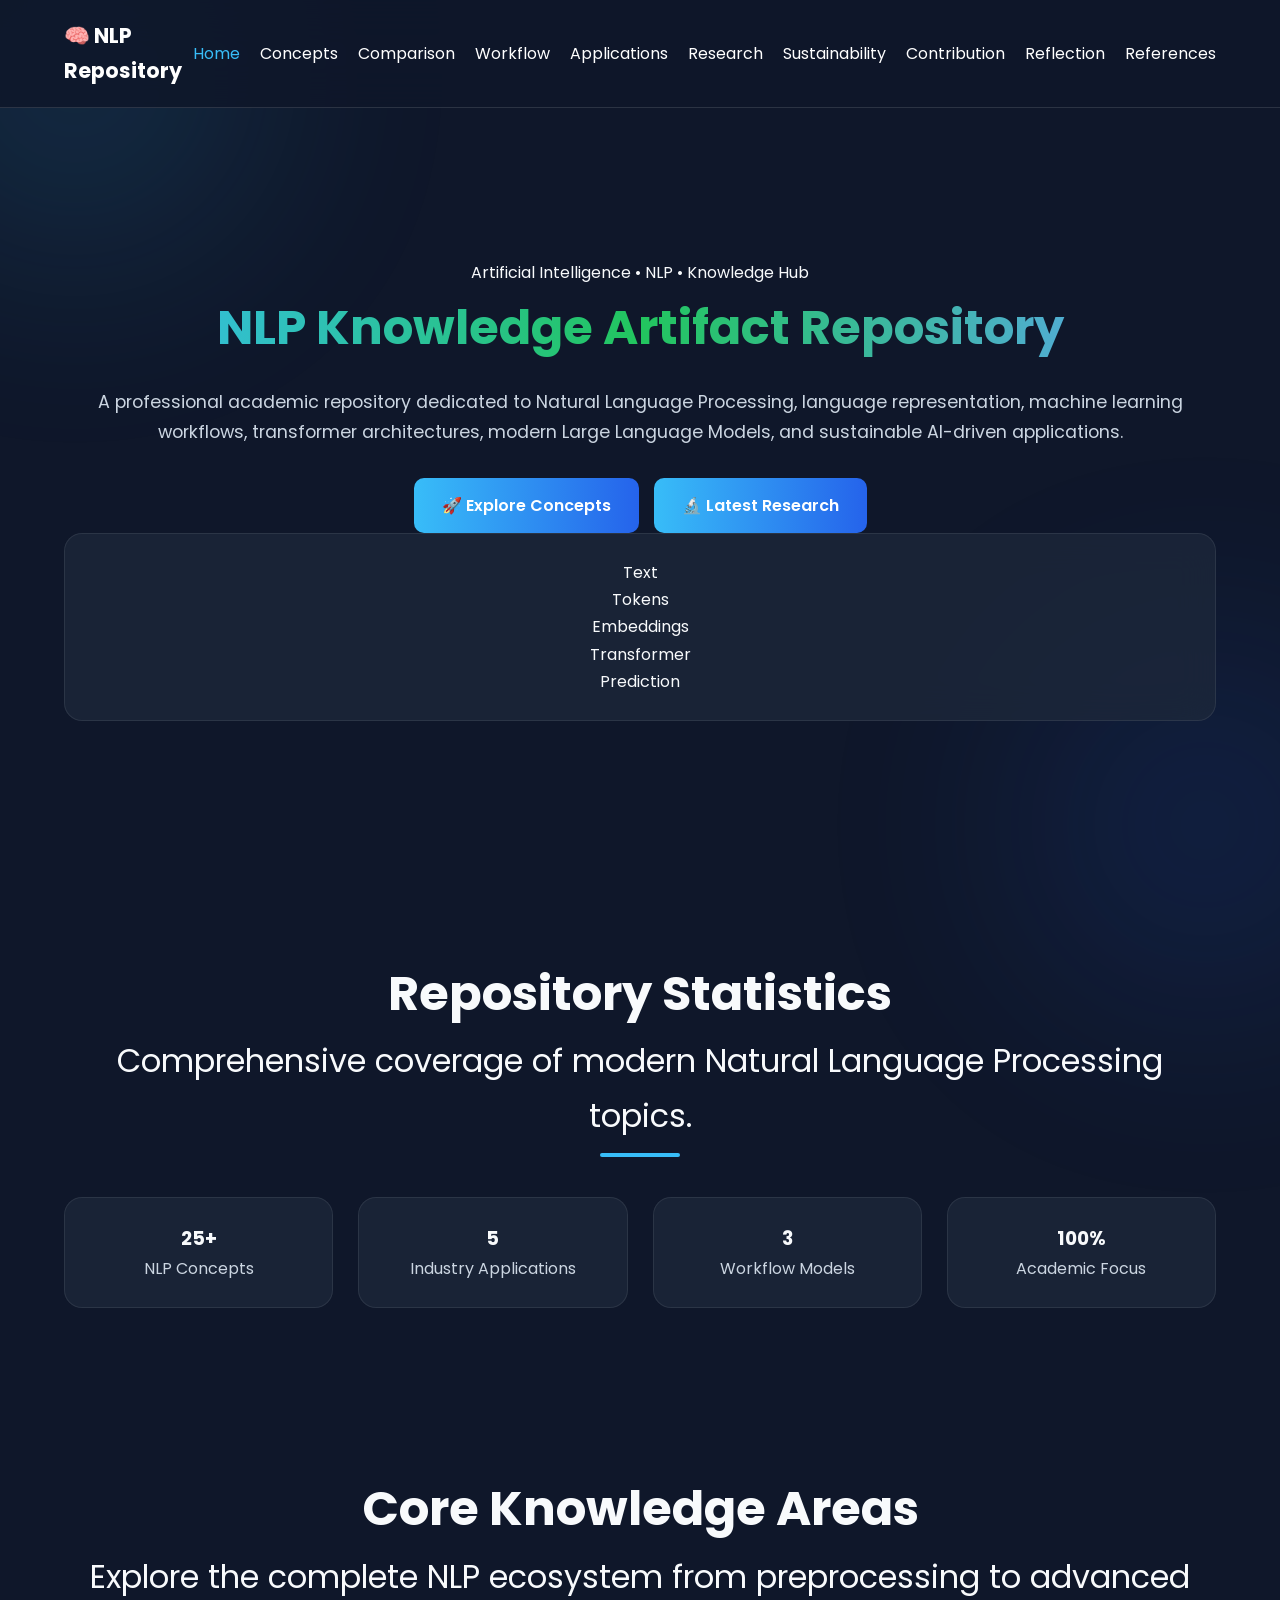
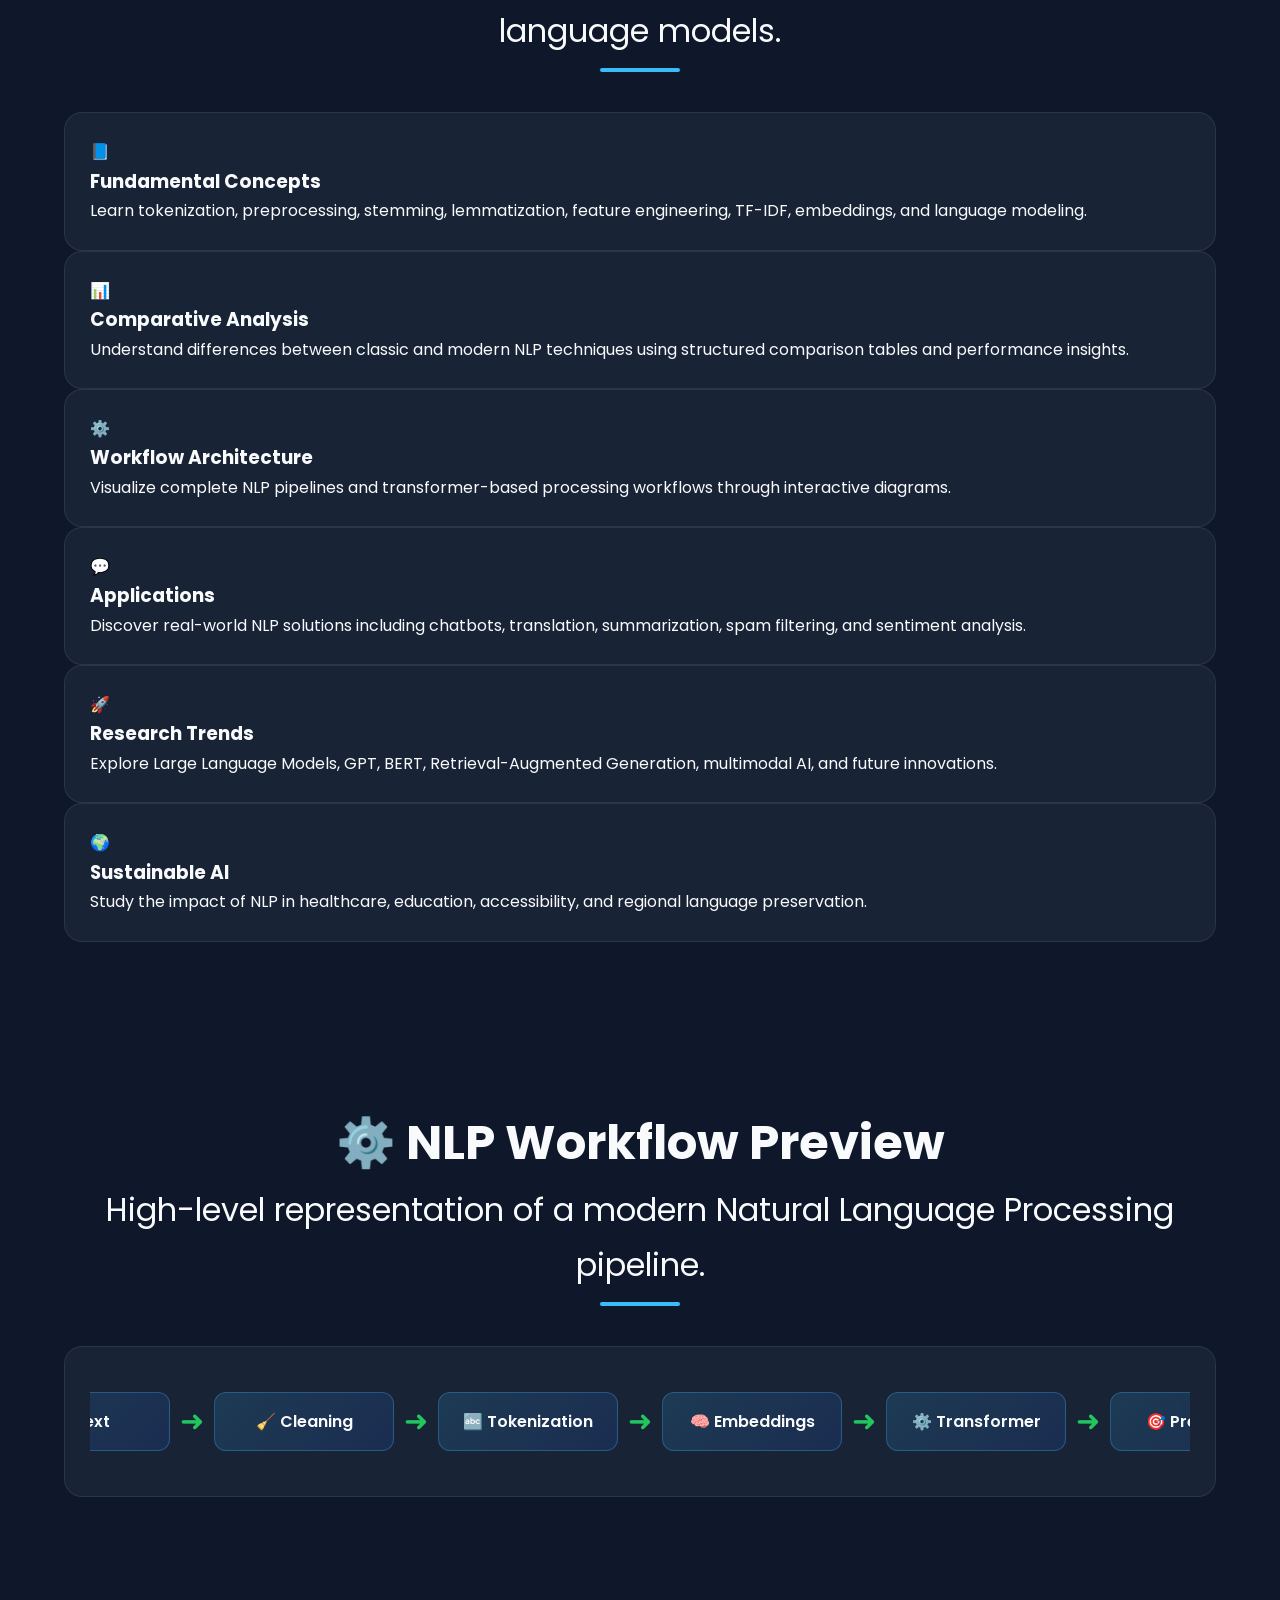
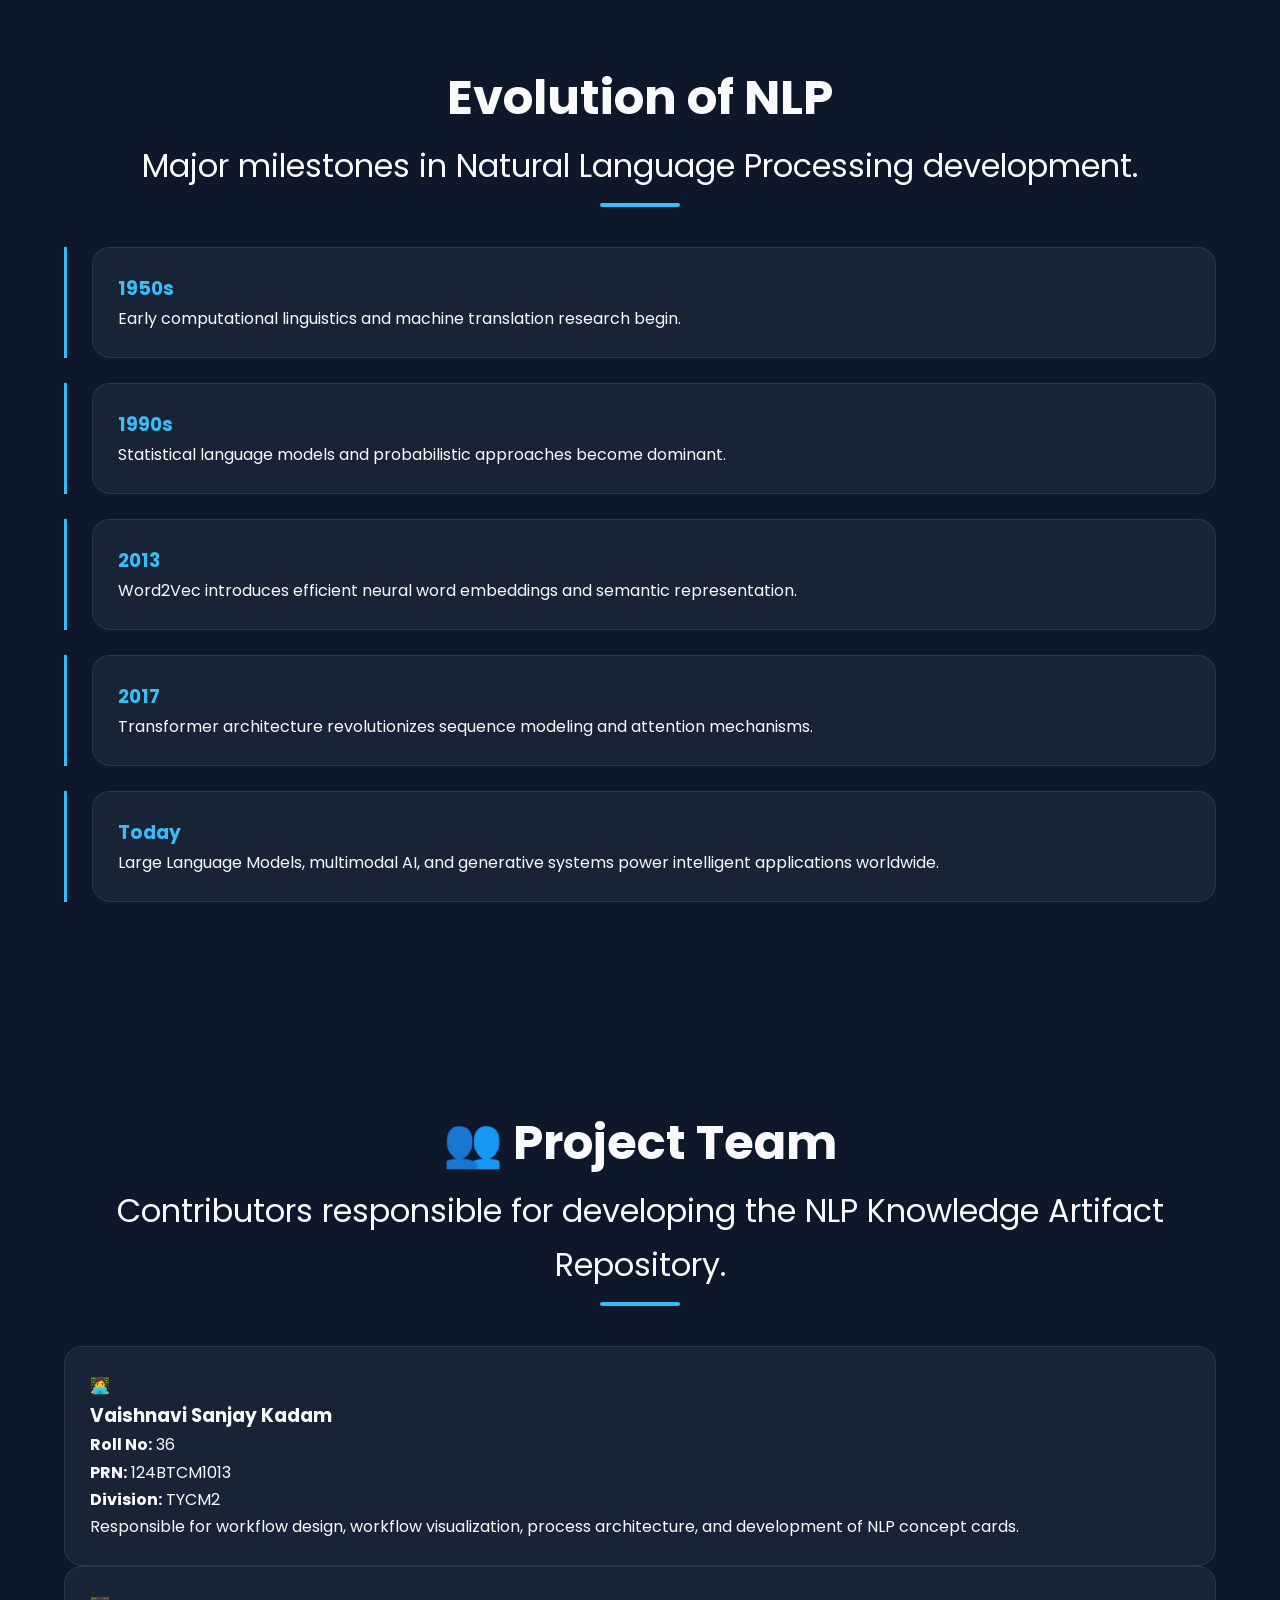
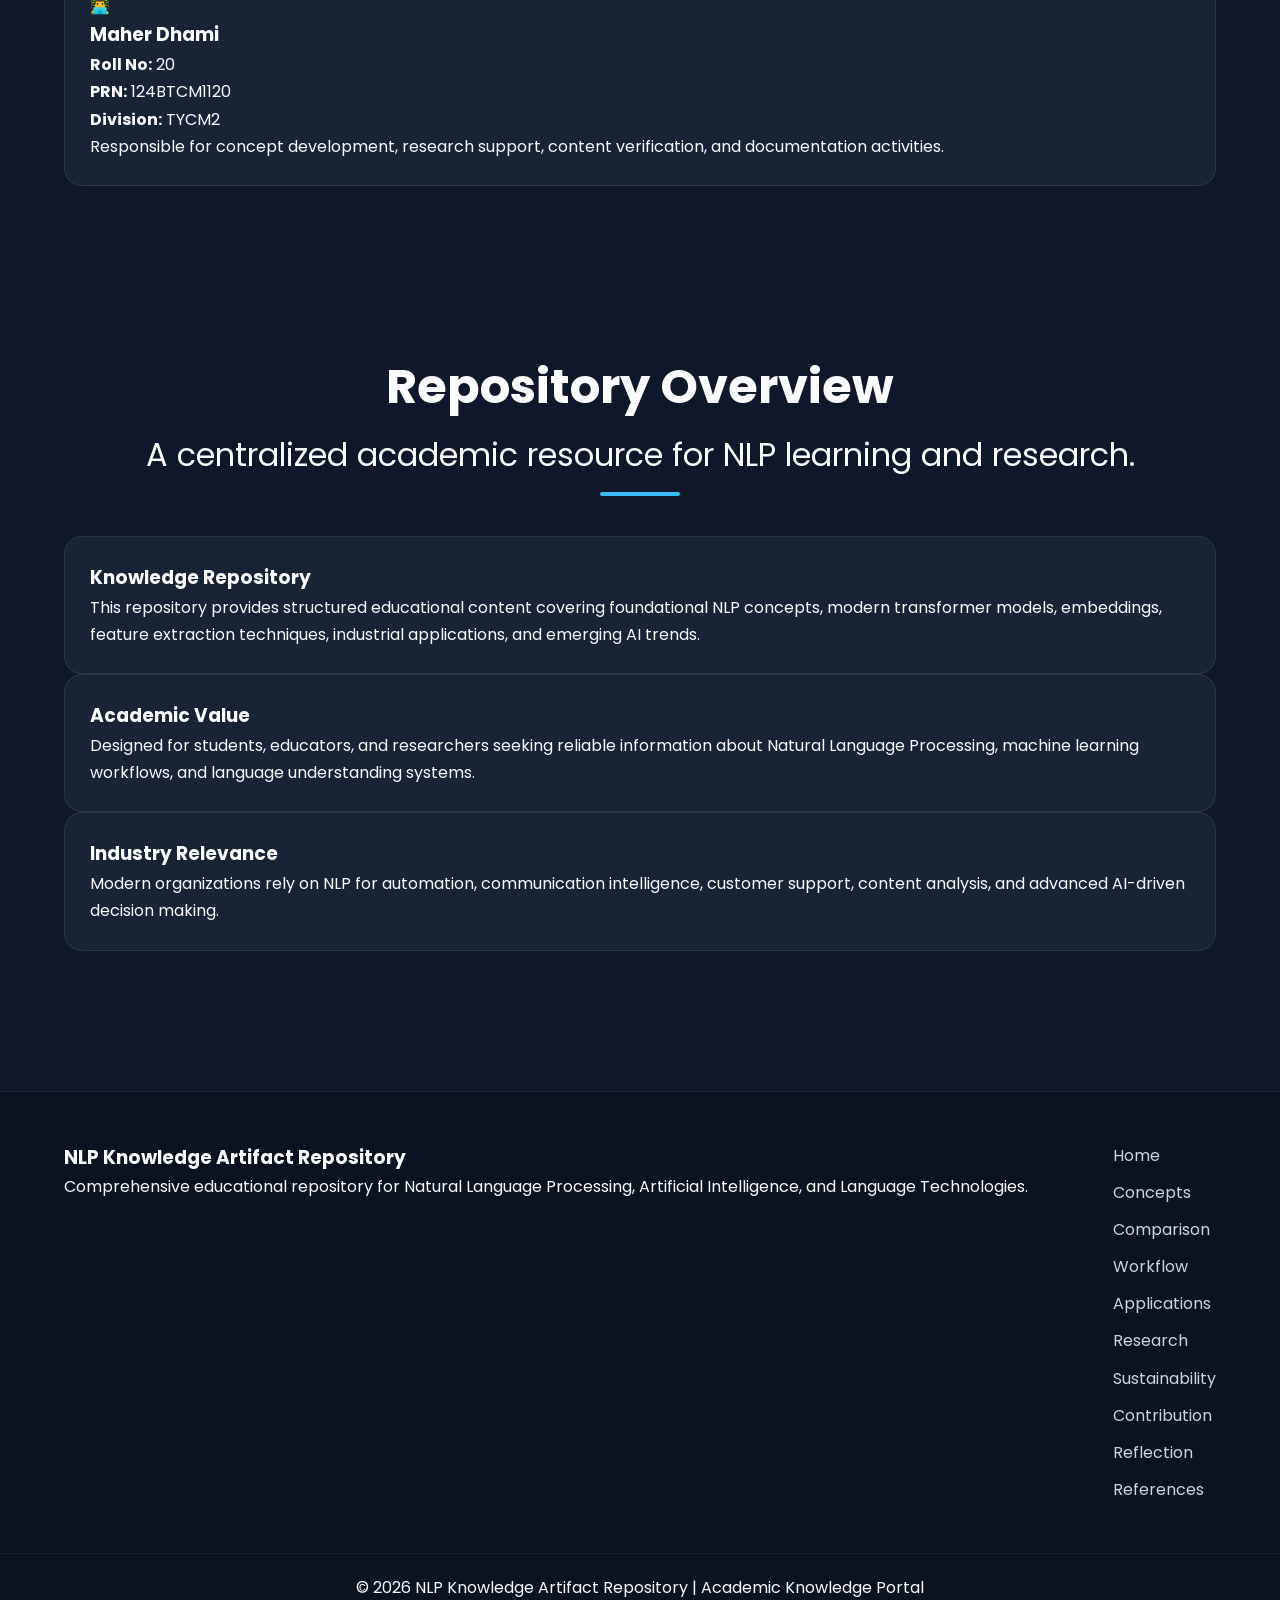
==== index.html @ bff1bdc1 "Update index.html" ====
<!DOCTYPE html>
<html lang="en">
<head>
    <meta charset="UTF-8">
    <meta name="viewport" content="width=device-width, initial-scale=1.0">
    <title>NLP Knowledge Artifact Repository</title>
    <meta name="description" content="Comprehensive NLP Knowledge Artifact Repository covering concepts, workflows, applications, research trends, sustainability, and references.">
    <link rel="preconnect" href="https://fonts.googleapis.com">
    <link rel="preconnect" href="https://fonts.gstatic.com" crossorigin>
    <link href="https://fonts.googleapis.com/css2?family=Poppins:wght@300;400;500;600;700;800&display=swap" rel="stylesheet">
    <link rel="stylesheet" href="style.css">
</head>
<body>

    <div class="background-glow glow-1"></div>
    <div class="background-glow glow-2"></div>

    <header class="navbar">
        <div class="container nav-container">
            <a href="index.html" class="logo">
                <span class="logo-icon">🧠</span>
                NLP Repository
            </a>

            <nav>
                <ul class="nav-links">
                    <li><a href="index.html" class="active">Home</a></li>
                    <li><a href="pages/concepts.html">Concepts</a></li>
                    <li><a href="pages/comparison.html">Comparison</a></li>
                    <li><a href="pages/workflow.html">Workflow</a></li>
                    <li><a href="pages/applications.html">Applications</a></li>
                    <li><a href="pages/research.html">Research</a></li>
                    <li><a href="pages/sustainability.html">Sustainability</a></li>
                    <li><a href="pages/contribution.html">Contribution</a></li>
                    <li><a href="pages/reflection.html">Reflection</a></li>
                    <li><a href="pages/references.html">References</a></li>
                </ul>
            </nav>

            <button id="menu-toggle" class="menu-toggle">
                ☰
            </button>
        </div>
    </header>

    <main>

        <section class="hero">
            <div class="container hero-grid">
                <div class="hero-content reveal">
                    <span class="hero-badge">Artificial Intelligence • NLP • Knowledge Hub</span>

                    <h1>
                        NLP Knowledge
                        <span>Artifact Repository</span>
                    </h1>

                    <p>
                        A professional academic repository dedicated to Natural Language Processing,
                        language representation, machine learning workflows, transformer architectures,
                        modern Large Language Models, and sustainable AI-driven applications.
                    </p>

                    <div class="hero-buttons">

    <a href="pages/concepts.html" class="hero-btn">
        🚀 Explore Concepts
    </a>

    <a href="pages/research.html" class="hero-btn">
        🔬 Latest Research
    </a>

</div>
                </div>

                <div class="hero-visual reveal">
                    <div class="glass-card ai-card">
                        <div class="node node-1">Text</div>
                        <div class="node node-2">Tokens</div>
                        <div class="node node-3">Embeddings</div>
                        <div class="node node-4">Transformer</div>
                        <div class="node node-5">Prediction</div>

                        <div class="line l1"></div>
                        <div class="line l2"></div>
                        <div class="line l3"></div>
                        <div class="line l4"></div>
                    </div>
                </div>
            </div>
        </section>

        <section class="stats-section">
            <div class="container">
                <div class="section-title reveal">
                    <h2>Repository Statistics</h2>
                    <p>Comprehensive coverage of modern Natural Language Processing topics.</p>
                </div>

                <div class="stats-grid">

                    <div class="glass-card stat-card reveal">
                        <h3>25+</h3>
                        <p>NLP Concepts</p>
                    </div>

                    <div class="glass-card stat-card reveal">
                        <h3>5</h3>
                        <p>Industry Applications</p>
                    </div>

                    <div class="glass-card stat-card reveal">
                        <h3>3</h3>
                        <p>Workflow Models</p>
                    </div>

                    <div class="glass-card stat-card reveal">
                        <h3>100%</h3>
                        <p>Academic Focus</p>
                    </div>

                </div>
            </div>
        </section>

        <section class="features-section">
            <div class="container">

                <div class="section-title reveal">
                    <h2>Core Knowledge Areas</h2>
                    <p>Explore the complete NLP ecosystem from preprocessing to advanced language models.</p>
                </div>

                <div class="card-grid">

                    <div class="glass-card feature-card reveal">
                        <div class="feature-icon">📘</div>
                        <h3>Fundamental Concepts</h3>
                        <p>
                            Learn tokenization, preprocessing, stemming, lemmatization,
                            feature engineering, TF-IDF, embeddings, and language modeling.
                        </p>
                    </div>

                    <div class="glass-card feature-card reveal">
                        <div class="feature-icon">📊</div>
                        <h3>Comparative Analysis</h3>
                        <p>
                            Understand differences between classic and modern NLP techniques
                            using structured comparison tables and performance insights.
                        </p>
                    </div>

                    <div class="glass-card feature-card reveal">
                        <div class="feature-icon">⚙️</div>
                        <h3>Workflow Architecture</h3>
                        <p>
                            Visualize complete NLP pipelines and transformer-based processing
                            workflows through interactive diagrams.
                        </p>
                    </div>

                    <div class="glass-card feature-card reveal">
                        <div class="feature-icon">💬</div>
                        <h3>Applications</h3>
                        <p>
                            Discover real-world NLP solutions including chatbots, translation,
                            summarization, spam filtering, and sentiment analysis.
                        </p>
                    </div>

                    <div class="glass-card feature-card reveal">
                        <div class="feature-icon">🚀</div>
                        <h3>Research Trends</h3>
                        <p>
                            Explore Large Language Models, GPT, BERT, Retrieval-Augmented
                            Generation, multimodal AI, and future innovations.
                        </p>
                    </div>

                    <div class="glass-card feature-card reveal">
                        <div class="feature-icon">🌍</div>
                        <h3>Sustainable AI</h3>
                        <p>
                            Study the impact of NLP in healthcare, education,
                            accessibility, and regional language preservation.
                        </p>
                    </div>

                </div>

            </div>
        </section>
<section class="workflow-preview">
    <div class="container">

        <div class="section-title reveal">
            <h2>⚙️ NLP Workflow Preview</h2>
            <p>High-level representation of a modern Natural Language Processing pipeline.</p>
        </div>

        <div class="glass-card reveal">

            <div class="workflow-flow">

    <div class="workflow-box">📄 Text</div>

    <div class="workflow-arrow">➜</div>

    <div class="workflow-box">🧹 Cleaning</div>

    <div class="workflow-arrow">➜</div>

    <div class="workflow-box">🔤 Tokenization</div>

    <div class="workflow-arrow">➜</div>

    <div class="workflow-box">🧠 Embeddings</div>

    <div class="workflow-arrow">➜</div>

    <div class="workflow-box">⚙️ Transformer</div>

    <div class="workflow-arrow">➜</div>

    <div class="workflow-box">🎯 Prediction</div>

</div>

        </div>

    </div>
</section>
        <section class="timeline-section">
            <div class="container">

                <div class="section-title reveal">
                    <h2>Evolution of NLP</h2>
                    <p>Major milestones in Natural Language Processing development.</p>
                </div>

                <div class="timeline">

                    <div class="timeline-item reveal">
                        <div class="timeline-content glass-card">
                            <h3>1950s</h3>
                            <p>
                                Early computational linguistics and machine translation
                                research begin.
                            </p>
                        </div>
                    </div>

                    <div class="timeline-item reveal">
                        <div class="timeline-content glass-card">
                            <h3>1990s</h3>
                            <p>
                                Statistical language models and probabilistic approaches
                                become dominant.
                            </p>
                        </div>
                    </div>

                    <div class="timeline-item reveal">
                        <div class="timeline-content glass-card">
                            <h3>2013</h3>
                            <p>
                                Word2Vec introduces efficient neural word embeddings and
                                semantic representation.
                            </p>
                        </div>
                    </div>

                    <div class="timeline-item reveal">
                        <div class="timeline-content glass-card">
                            <h3>2017</h3>
                            <p>
                                Transformer architecture revolutionizes sequence modeling
                                and attention mechanisms.
                            </p>
                        </div>
                    </div>

                    <div class="timeline-item reveal">
                        <div class="timeline-content glass-card">
                            <h3>Today</h3>
                            <p>
                                Large Language Models, multimodal AI, and generative
                                systems power intelligent applications worldwide.
                            </p>
                        </div>
                    </div>

                </div>

            </div>
        </section>
<section class="team-section">
    <div class="container">

        <div class="section-title reveal">
            <h2>👥 Project Team</h2>
            <p>Contributors responsible for developing the NLP Knowledge Artifact Repository.</p>
        </div>

        <div class="card-grid">

            <div class="glass-card feature-card reveal">

                <div class="feature-icon">👩‍💻</div>

                <h3>Vaishnavi Sanjay Kadam</h3>

                <p><strong>Roll No:</strong> 36</p>
                <p><strong>PRN:</strong> 124BTCM1013</p>
                <p><strong>Division:</strong> TYCM2</p>

                <p>
                    Responsible for workflow design, workflow visualization,
                    process architecture, and development of NLP concept cards.
                </p>

            </div>

            <div class="glass-card feature-card reveal">

                <div class="feature-icon">👨‍💻</div>

                <h3>Maher Dhami</h3>

                <p><strong>Roll No:</strong> 20</p>
                <p><strong>PRN:</strong> 124BTCM1120</p>
                <p><strong>Division:</strong> TYCM2</p>

                <p>
                    Responsible for concept development, research support,
                    content verification, and documentation activities.
                </p>

            </div>

        </div>

    </div>
</section>
        <section class="overview-section">
            <div class="container">

                <div class="section-title reveal">
                    <h2>Repository Overview</h2>
                    <p>A centralized academic resource for NLP learning and research.</p>
                </div>

                <div class="overview-grid">

                    <div class="glass-card reveal">
                        <h3>Knowledge Repository</h3>
                        <p>
                            This repository provides structured educational content covering
                            foundational NLP concepts, modern transformer models, embeddings,
                            feature extraction techniques, industrial applications, and
                            emerging AI trends.
                        </p>
                    </div>

                    <div class="glass-card reveal">
                        <h3>Academic Value</h3>
                        <p>
                            Designed for students, educators, and researchers seeking
                            reliable information about Natural Language Processing,
                            machine learning workflows, and language understanding systems.
                        </p>
                    </div>

                    <div class="glass-card reveal">
                        <h3>Industry Relevance</h3>
                        <p>
                            Modern organizations rely on NLP for automation,
                            communication intelligence, customer support, content analysis,
                            and advanced AI-driven decision making.
                        </p>
                    </div>

                </div>

            </div>
        </section>

    </main>

    <footer class="footer">
        <div class="container footer-content">

            <div>
                <h3>NLP Knowledge Artifact Repository</h3>
                <p>
                    Comprehensive educational repository for Natural Language Processing,
                    Artificial Intelligence, and Language Technologies.
                </p>
            </div>

            <div class="footer-links">
                <a href="index.html">Home</a>
                <a href="pages/concepts.html">Concepts</a>
                <a href="pages/comparison.html">Comparison</a>
                <a href="pages/workflow.html">Workflow</a>
                <a href="pages/applications.html">Applications</a>
                <a href="pages/research.html">Research</a>
                <a href="pages/sustainability.html">Sustainability</a>
                <a href="pages/contribution.html">Contribution</a>
                <a href="pages/reflection.html">Reflection</a>
                <a href="pages/references.html">References</a>
            </div>

        </div>

        <div class="footer-bottom">
            <p>
                © 2026 NLP Knowledge Artifact Repository | Academic Knowledge Portal
            </p>
        </div>
    </footer>

    <button id="backToTop" class="back-to-top">
        ↑
    </button>

    <script src="script.js"></script>

</body>
</html>
---- style.css ----
/* ===================================
   NLP Knowledge Artifact Repository
   Simplified Professional Style Sheet
=================================== */

*{
    margin:0;
    padding:0;
    box-sizing:border-box;
    scroll-behavior:smooth;
}

:root{
    --bg:#0F172A;
    --card:#1E293B;
    --primary:#38BDF8;
    --secondary:#2563EB;
    --accent:#22C55E;
    --text:#F8FAFC;
    --muted:#CBD5E1;
    --border:rgba(255,255,255,0.12);
}

body{
    font-family:'Poppins',sans-serif;
    background:var(--bg);
    color:var(--text);
    line-height:1.7;
    overflow-x:hidden;
}

/* Background Glow */

.background-glow{
    position:fixed;
    border-radius:50%;
    filter:blur(120px);
    opacity:.15;
    z-index:-1;
}

.glow-1{
    width:350px;
    height:350px;
    background:var(--primary);
    top:-100px;
    left:-100px;
}

.glow-2{
    width:350px;
    height:350px;
    background:var(--secondary);
    right:-100px;
    bottom:-100px;
}

/* Container */

.container{
    width:90%;
    max-width:1200px;
    margin:auto;
}

/* Navbar */

.navbar{
    position:sticky;
    top:0;
    z-index:1000;
    backdrop-filter:blur(20px);
    background:rgba(15,23,42,.85);
    border-bottom:1px solid var(--border);
}

.nav-container{
    display:flex;
    justify-content:space-between;
    align-items:center;
    padding:18px 0;
}

.logo{
    text-decoration:none;
    color:white;
    font-size:1.3rem;
    font-weight:700;
}

.nav-links{
    display:flex;
    list-style:none;
    gap:20px;
}

.nav-links a{
    color:white;
    text-decoration:none;
    transition:.3s;
}

.nav-links a:hover,
.nav-links a.active{
    color:var(--primary);
}

.menu-toggle{
    display:none;
    background:none;
    border:none;
    color:white;
    font-size:1.6rem;
    cursor:pointer;
}

/* Hero */

.hero{
    min-height:85vh;
    display:flex;
    align-items:center;
    text-align:center;
}

.hero h1{
    font-size:3rem;
    margin-bottom:20px;
    background:linear-gradient(
    90deg,
    #38BDF8,
    #22C55E,
    #60A5FA);
    -webkit-background-clip:text;
    -webkit-text-fill-color:transparent;
}

.hero p{
    color:var(--muted);
    font-size:1.1rem;
    margin-bottom:30px;
}
.hero-buttons{
    display:flex;
    gap:15px;
    justify-content:center;
    flex-wrap:wrap;
    margin-top:25px;
}
.hero-btn{
    display:inline-block;
    padding:14px 28px;
    background:linear-gradient(
    90deg,
    var(--primary),
    var(--secondary));
    border-radius:10px;
    color:white;
    text-decoration:none;
    font-weight:600;
}

/* Sections */

section{
    padding:80px 0;
}

.section-title{
    text-align:center;
    margin-bottom:40px;
    font-size:2rem;
}

.section-title::after{
    content:"";
    display:block;
    width:80px;
    height:4px;
    margin:10px auto;
    background:var(--primary);
    border-radius:10px;
}

/* Glass Cards */

.glass-card{
    background:rgba(30,41,59,.75);
    backdrop-filter:blur(18px);
    border:1px solid rgba(255,255,255,.08);
    border-radius:18px;
    padding:25px;
    transition:.4s;
}

.glass-card:hover{
    transform:translateY(-8px);
    box-shadow:0 15px 35px rgba(56,189,248,.2);
}

.content-card h2,
.content-card h3{
    color:var(--primary);
    margin-bottom:15px;
}

.content-card p{
    color:var(--muted);
}

/* Grid */

.content-grid{
    display:grid;
    grid-template-columns:repeat(auto-fit,minmax(280px,1fr));
    gap:25px;
}

/* Stats */

.stats-grid{
    display:grid;
    grid-template-columns:repeat(auto-fit,minmax(220px,1fr));
    gap:25px;
}

.stat-card{
    text-align:center;
}

.stat-card h2{
    font-size:2.5rem;
    color:var(--primary);
}

.stat-card p{
    color:var(--muted);
}

/* Tables */

table{
    width:100%;
    border-collapse:collapse;
    overflow:hidden;
    border-radius:12px;
}

th{
    background:var(--secondary);
    color:white;
}

td,
th{
    border:1px solid rgba(255,255,255,.08);
    padding:15px;
    text-align:left;
}

tr:nth-child(even){
    background:rgba(255,255,255,.03);
}

/* =========================
   WORKFLOW (HORIZONTAL FIX)
========================= */
/* =========================
   WORKFLOW (HORIZONTAL PIPELINE FIXED)
========================= */

.workflow-flow{
    display:flex;
    flex-direction:row;
    align-items:center;
    justify-content:center;
    flex-wrap:nowrap;     /* keep single row */
    gap:10px;
    overflow-x:auto;      /* scroll if screen is small */
    padding:20px 10px;
}

/* BOX */
.workflow-box{
    min-width:180px;
    text-align:center;
    padding:15px;
    border-radius:12px;
    background:linear-gradient(
        135deg,
        rgba(56,189,248,.15),
        rgba(37,99,235,.15)
    );
    border:1px solid rgba(56,189,248,.3);
    font-weight:600;
    flex-shrink:0;
}

/* ARROW */
.workflow-arrow{
    font-size:1.8rem;
    color:var(--accent);
    flex-shrink:0;
    display:flex;
    align-items:center;
    justify-content:center;
}

/* hover effect */
.workflow-box:hover{
    transform:translateY(-5px);
    transition:0.3s;
}

/* MOBILE SAFE FIX (IMPORTANT) */
@media(max-width:900px){
    .workflow-box{
        min-width:140px;
        width:auto;   /* ❗ overrides your old width:100% bug */
        font-size:0.9rem;
    }
}
/* Timeline */

.timeline{
    position:relative;
    margin:40px auto;
}

.timeline-item{
    margin-bottom:25px;
    padding-left:25px;
    border-left:3px solid var(--primary);
}

.timeline-item h3{
    color:var(--primary);
}

/* Images */

.image-showcase{
    display:grid;
    grid-template-columns:repeat(auto-fit,minmax(250px,1fr));
    gap:20px;
}

.image-showcase img{
    width:100%;
    border-radius:15px;
    transition:.4s;
}

.image-showcase img:hover{
    transform:scale(1.04);
}

/* Member Cards */

.member-card{
    background:rgba(30,41,59,.75);
    border-radius:18px;
    padding:25px;
    border:1px solid rgba(255,255,255,.08);
}

.member-card h3{
    color:var(--primary);
}

.member-card h4{
    color:var(--accent);
    margin-top:15px;
}

/* Page Header */

.page-header{
    padding:100px 0 70px;
    text-align:center;
}

.page-header h1{
    font-size:2.8rem;
    margin-bottom:15px;
}

.page-header p{
    color:var(--muted);
}

/* Footer */

.footer{
    background:#0B1220;
    border-top:1px solid rgba(255,255,255,.08);
    margin-top:60px;
}

.footer-content{
    display:flex;
    justify-content:space-between;
    gap:30px;
    padding:50px 0;
}

.footer-links{
    display:flex;
    flex-direction:column;
    gap:10px;
}

.footer-links a{
    color:var(--muted);
    text-decoration:none;
}

.footer-links a:hover{
    color:var(--primary);
}

.footer-bottom{
    text-align:center;
    padding:20px;
    border-top:1px solid rgba(255,255,255,.05);
}

/* Back To Top */

.back-to-top{
    position:fixed;
    right:20px;
    bottom:20px;
    width:50px;
    height:50px;
    border:none;
    border-radius:50%;
    background:var(--primary);
    color:white;
    cursor:pointer;
    font-size:1.2rem;
    display:none;
}

/* Animations */

.reveal{
    opacity:0;
    transform:translateY(40px);
    transition:1s;
}

.reveal.active{
    opacity:1;
    transform:translateY(0);
}

@keyframes float{
    0%{
        transform:translateY(0);
    }
    50%{
        transform:translateY(-10px);
    }
    100%{
        transform:translateY(0);
    }
}

.glass-card{
    animation:float 6s ease-in-out infinite;
}

/* Responsive */

@media(max-width:900px){

.nav-links{
    display:none;
}

.menu-toggle{
    display:block;
}

.footer-content{
    flex-direction:column;
}

.hero h1{
    font-size:2.2rem;
}

.page-header h1{
    font-size:2rem;
}


}
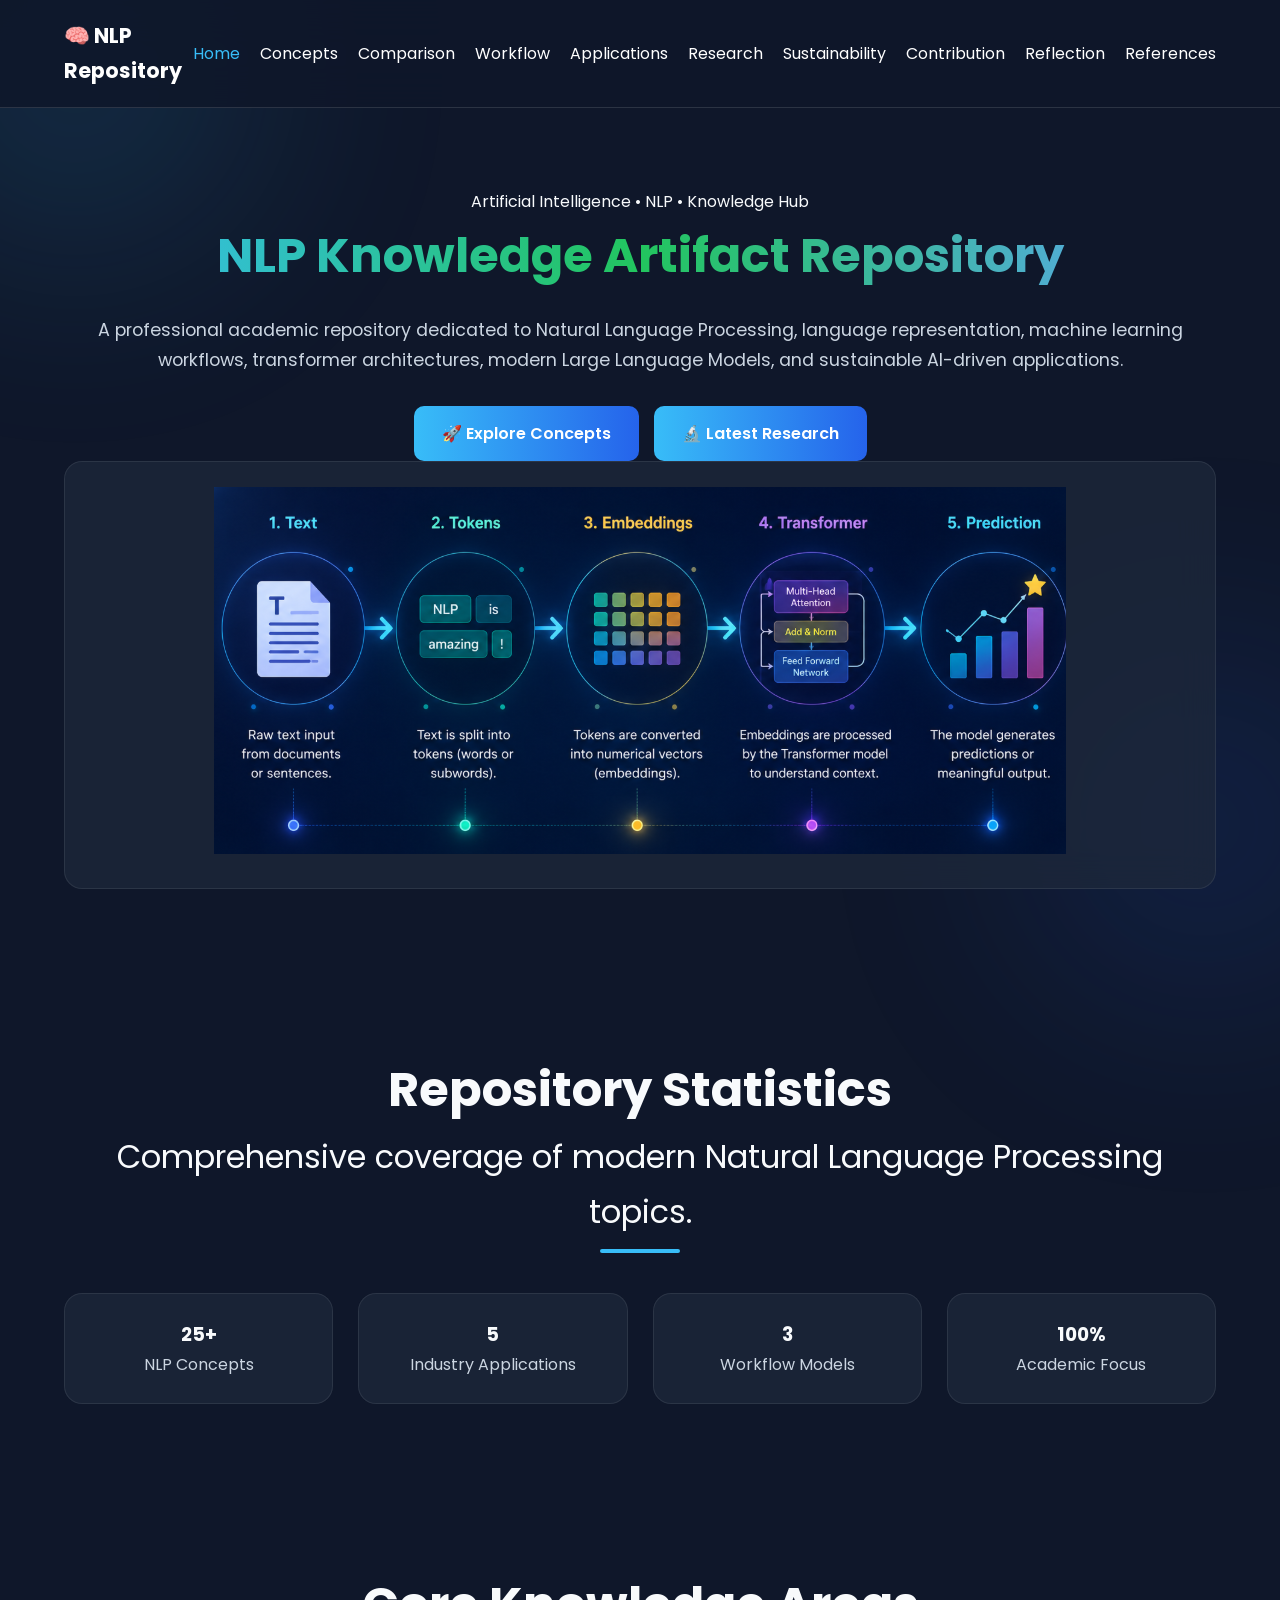
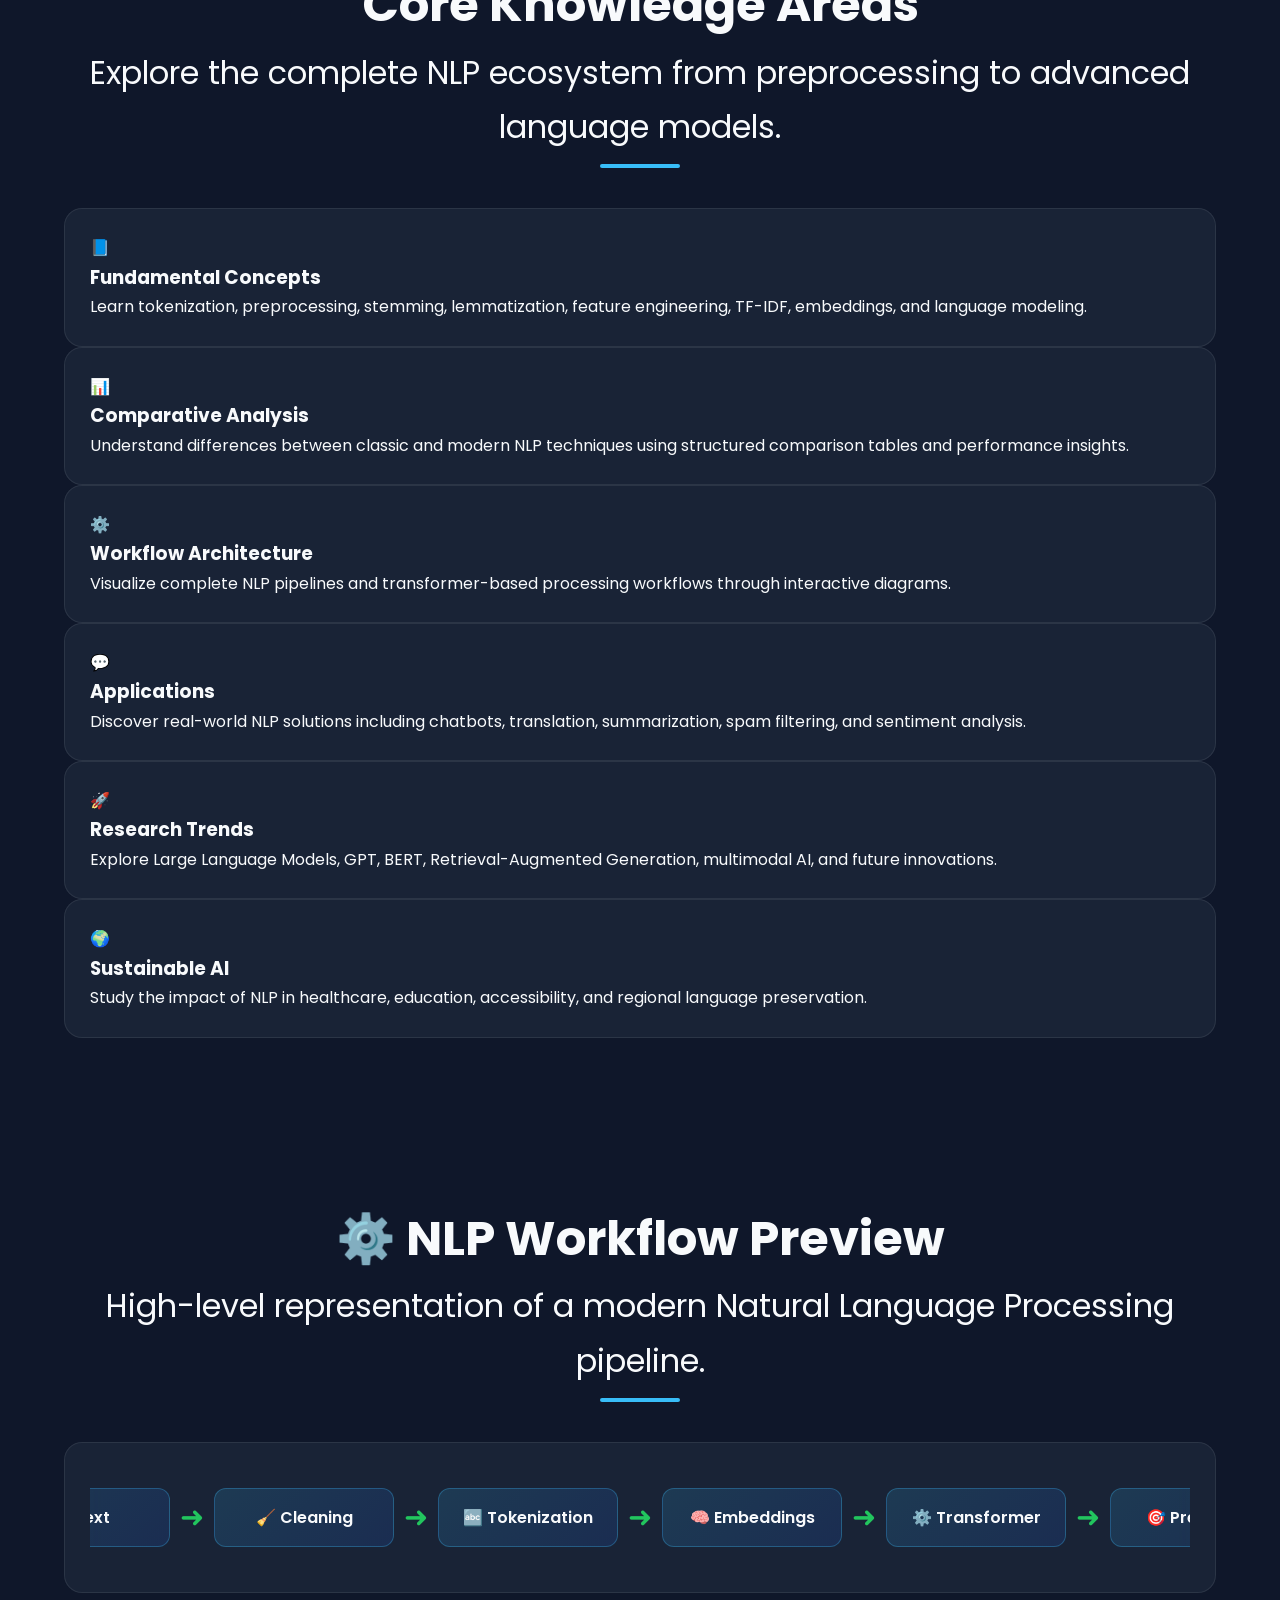
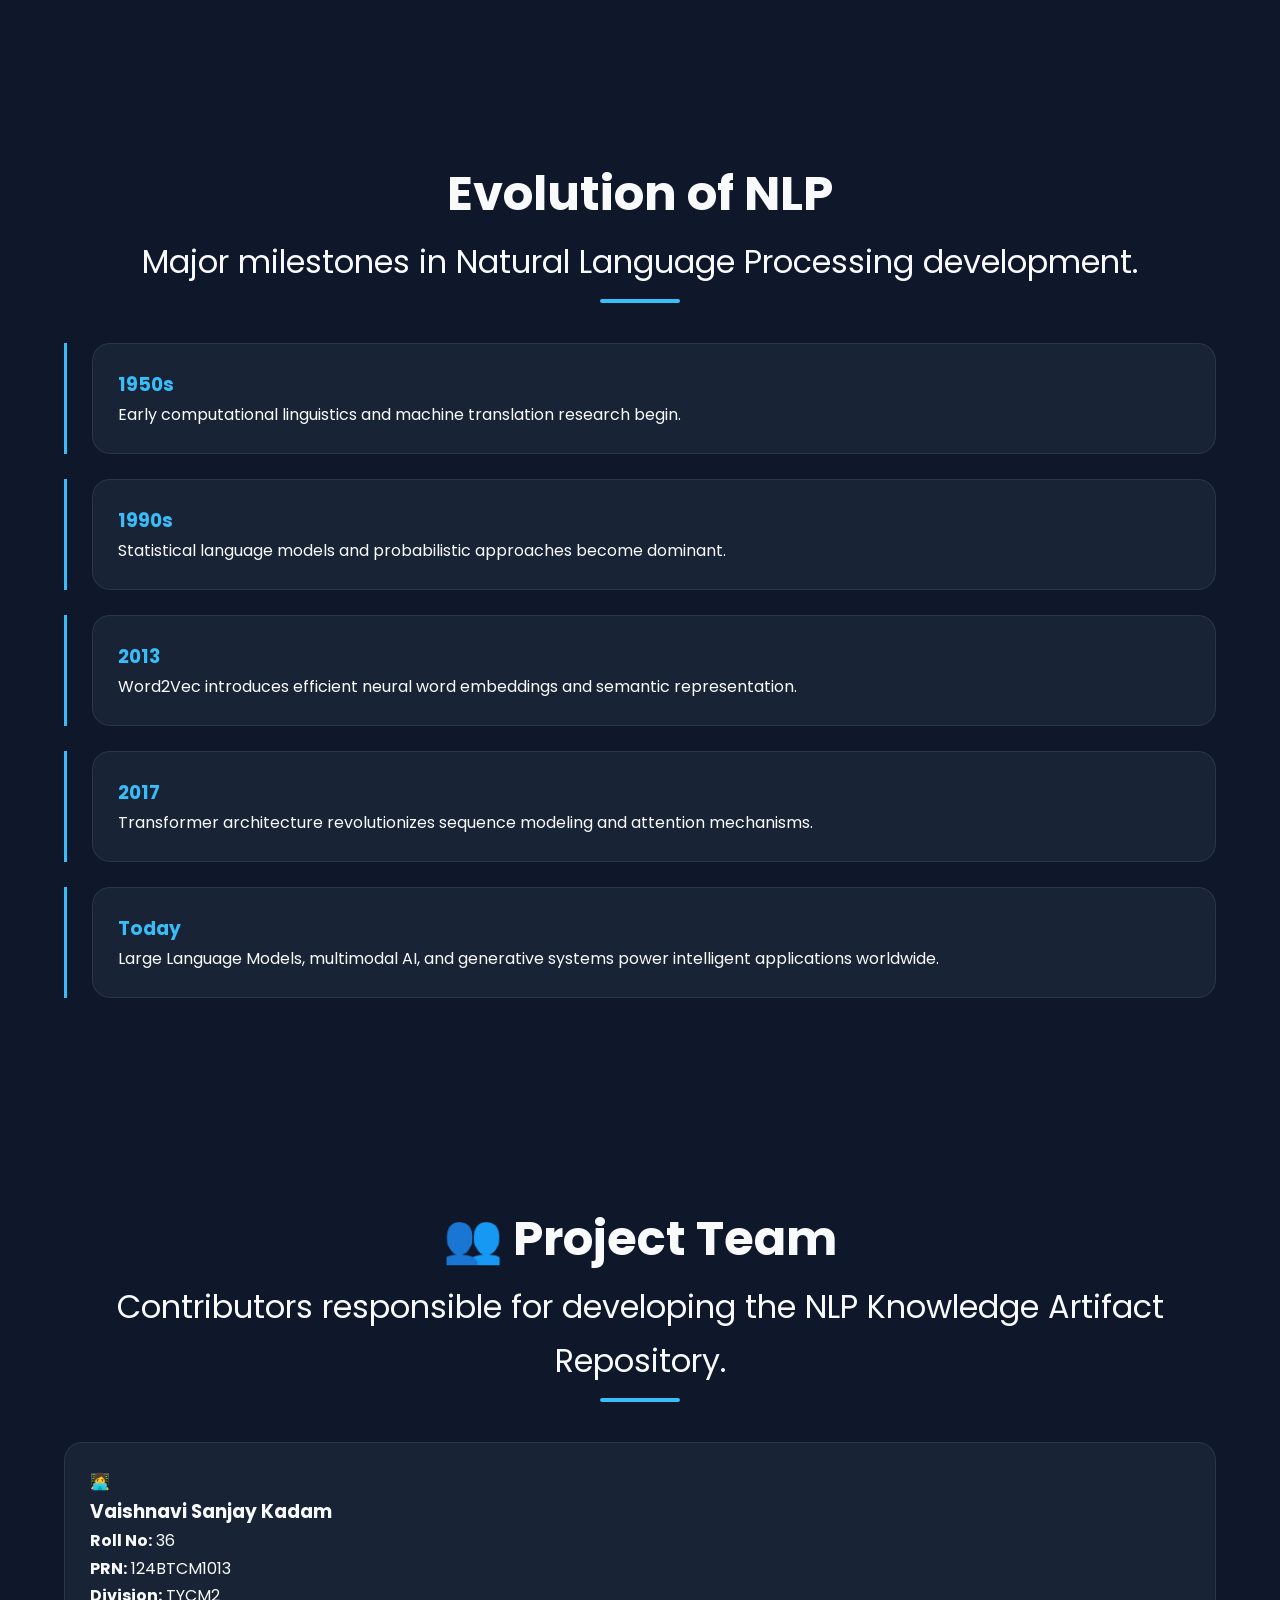
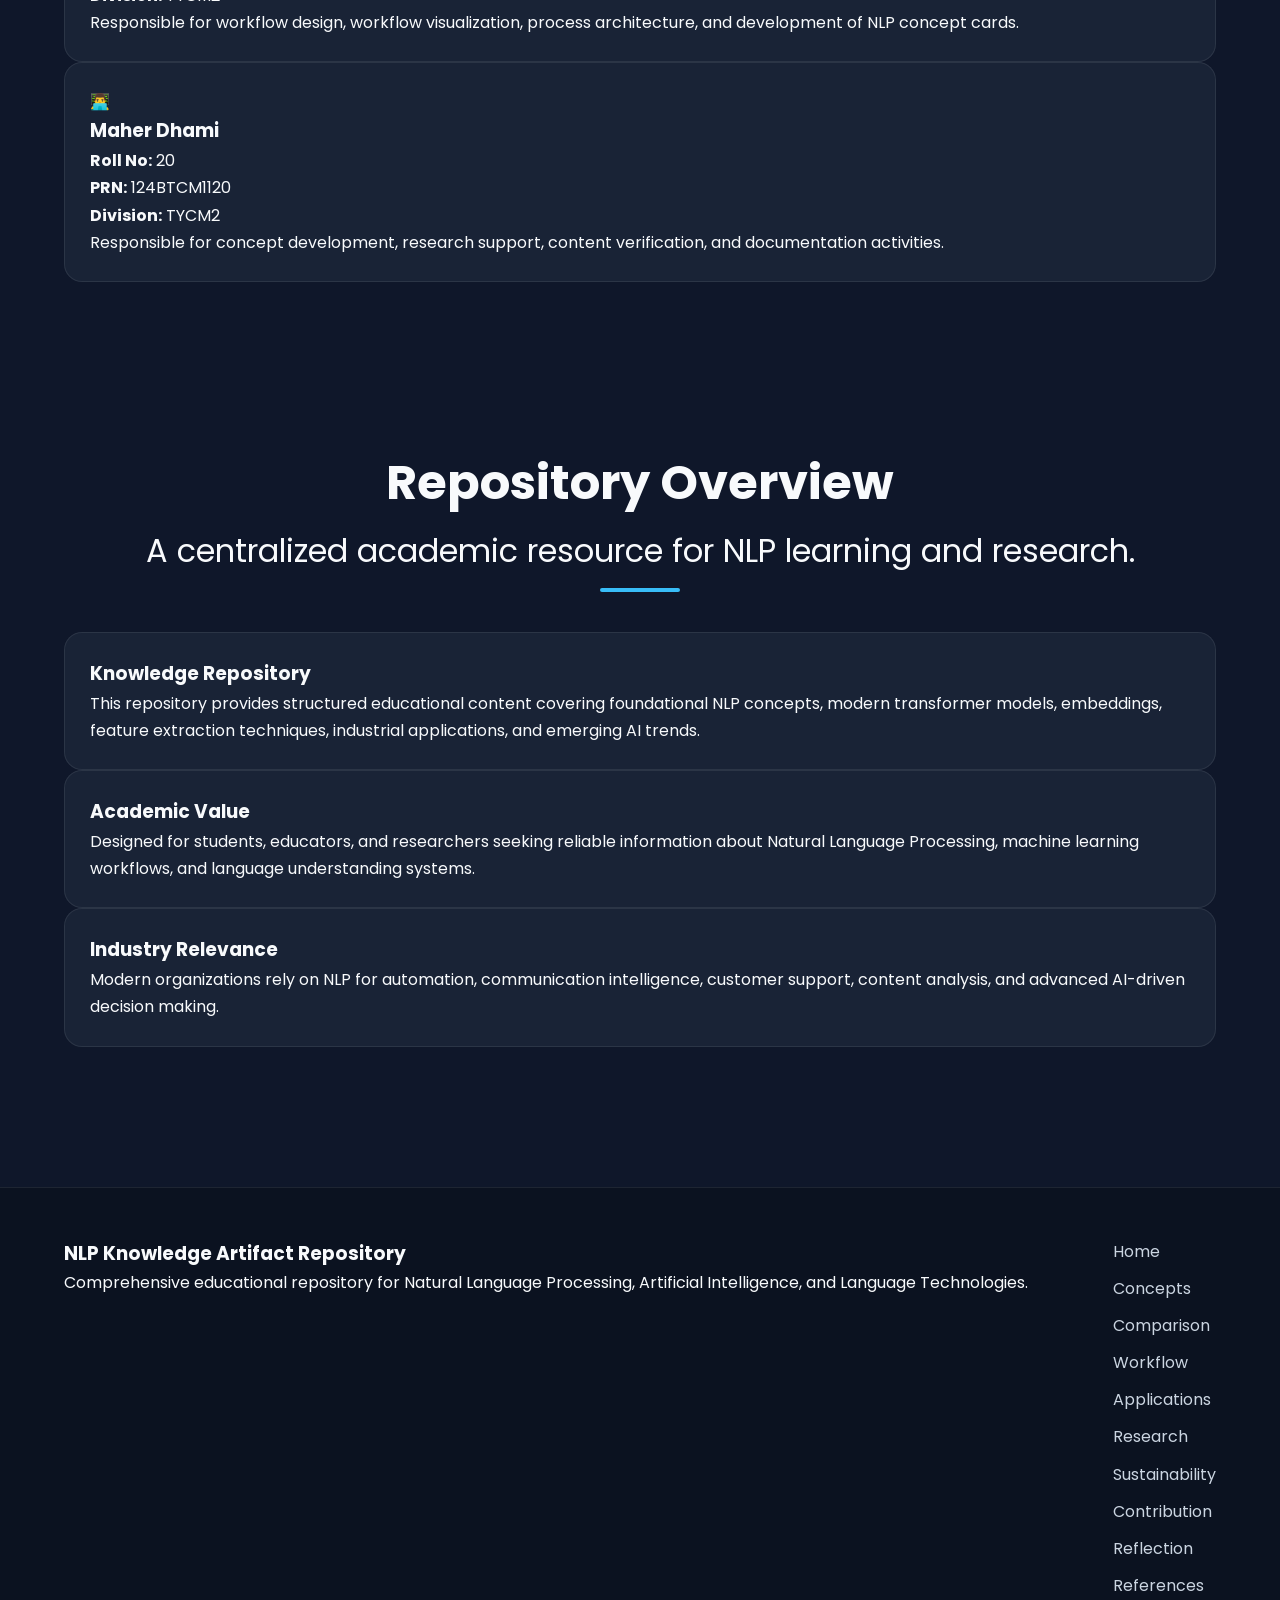
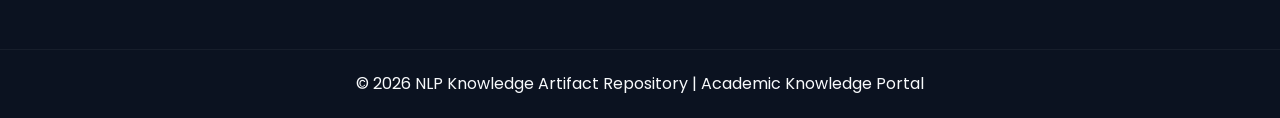
==== commit 11d17de2: "Update index.html" ====
--- a/index.html
+++ b/index.html
@@ -75,18 +75,12 @@
                 </div>
 
                 <div class="hero-visual reveal">
-                    <div class="glass-card ai-card">
-                        <div class="node node-1">Text</div>
-                        <div class="node node-2">Tokens</div>
-                        <div class="node node-3">Embeddings</div>
-                        <div class="node node-4">Transformer</div>
-                        <div class="node node-5">Prediction</div>
-
-                        <div class="line l1"></div>
-                        <div class="line l2"></div>
-                        <div class="line l3"></div>
-                        <div class="line l4"></div>
-                    </div>
+    <div class="glass-card ai-card">
+
+        <img src="images/workflow.png" alt="NLP Workflow Diagram" class="hero-image">
+
+    </div>
+</div>
                 </div>
             </div>
         </section>
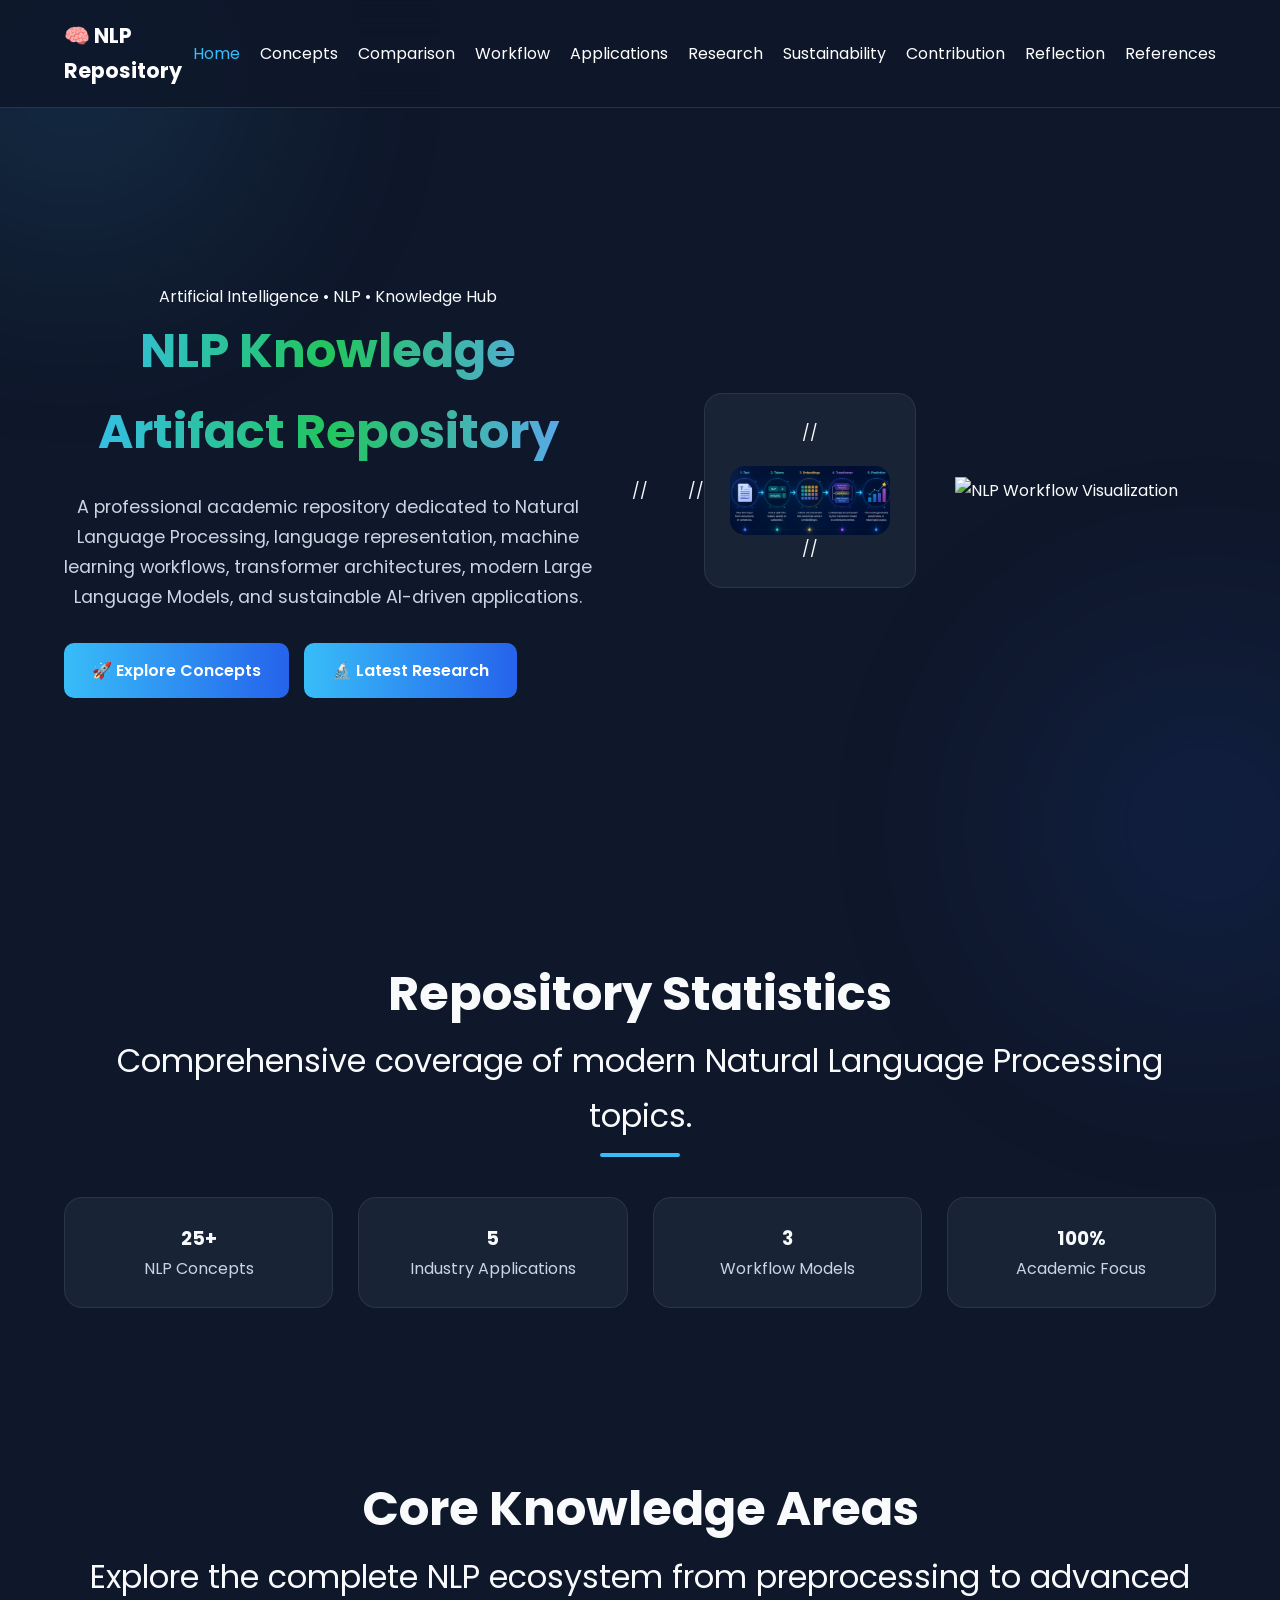
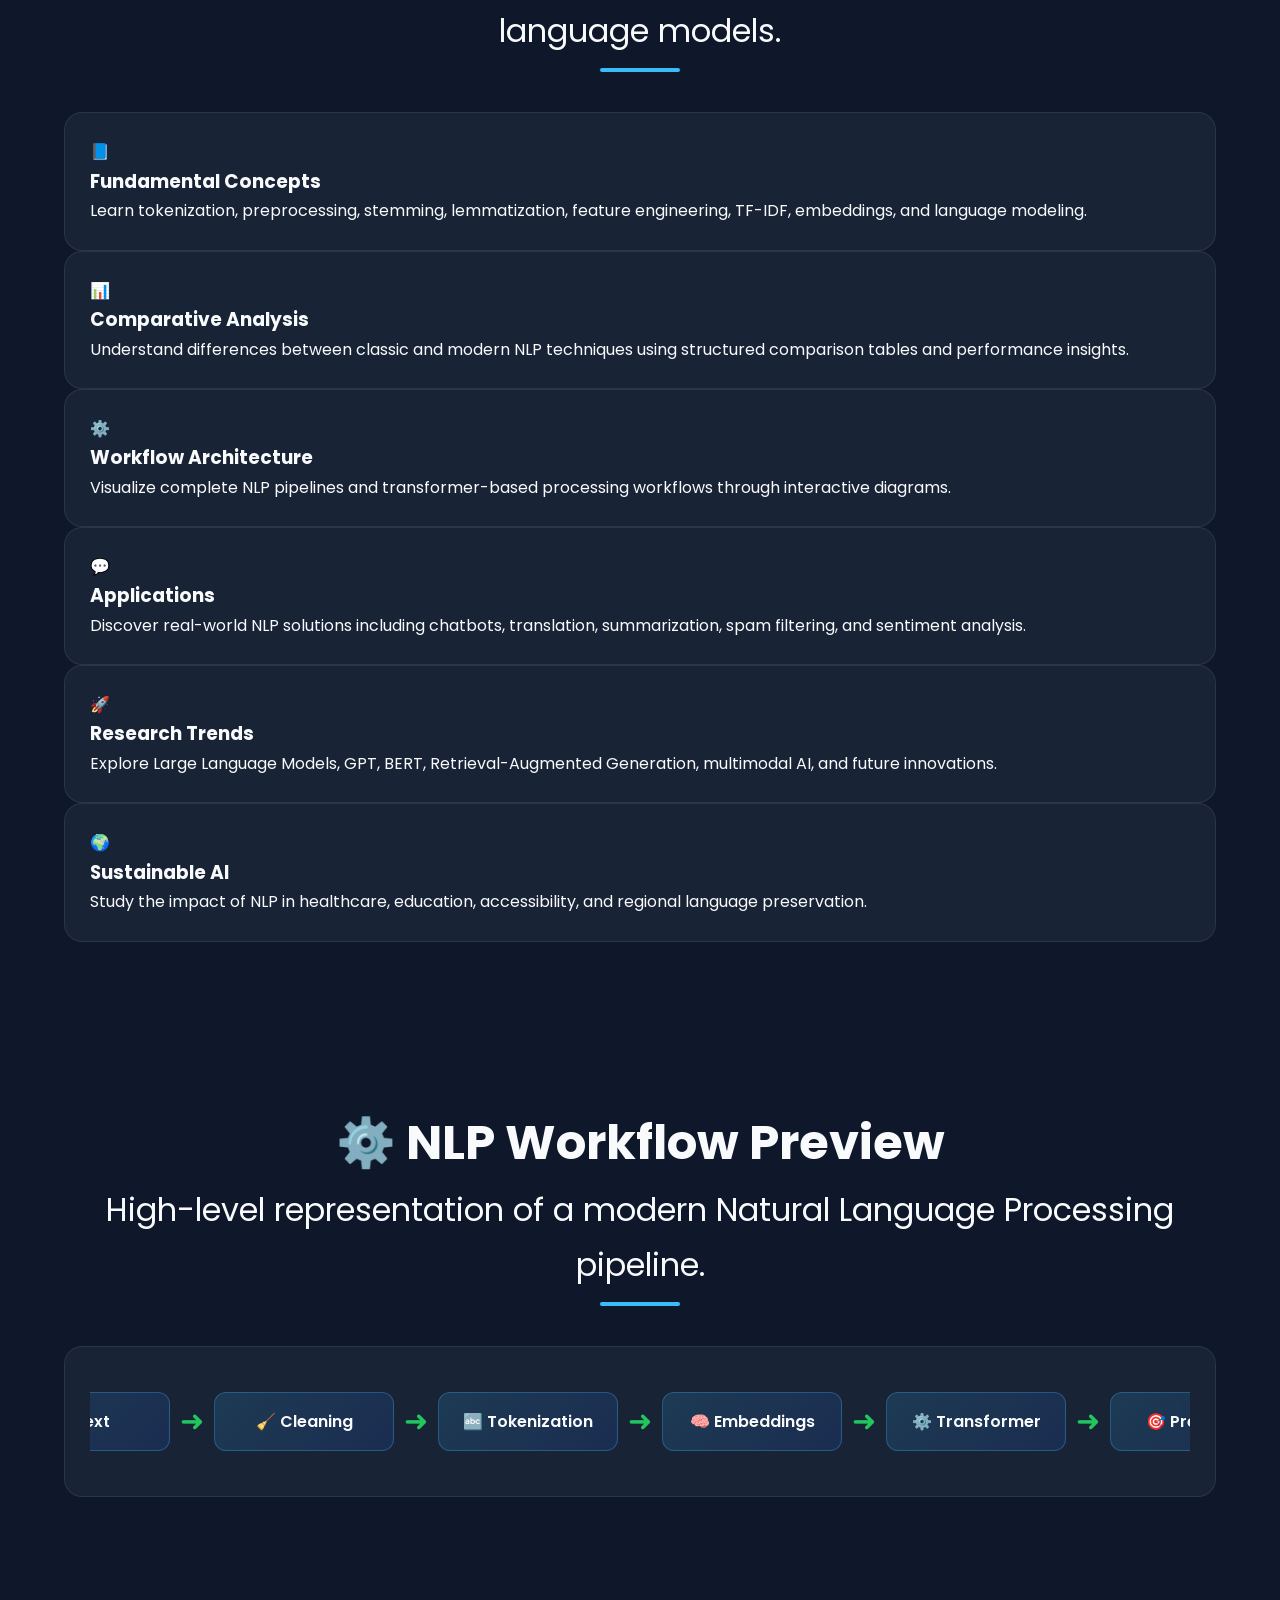
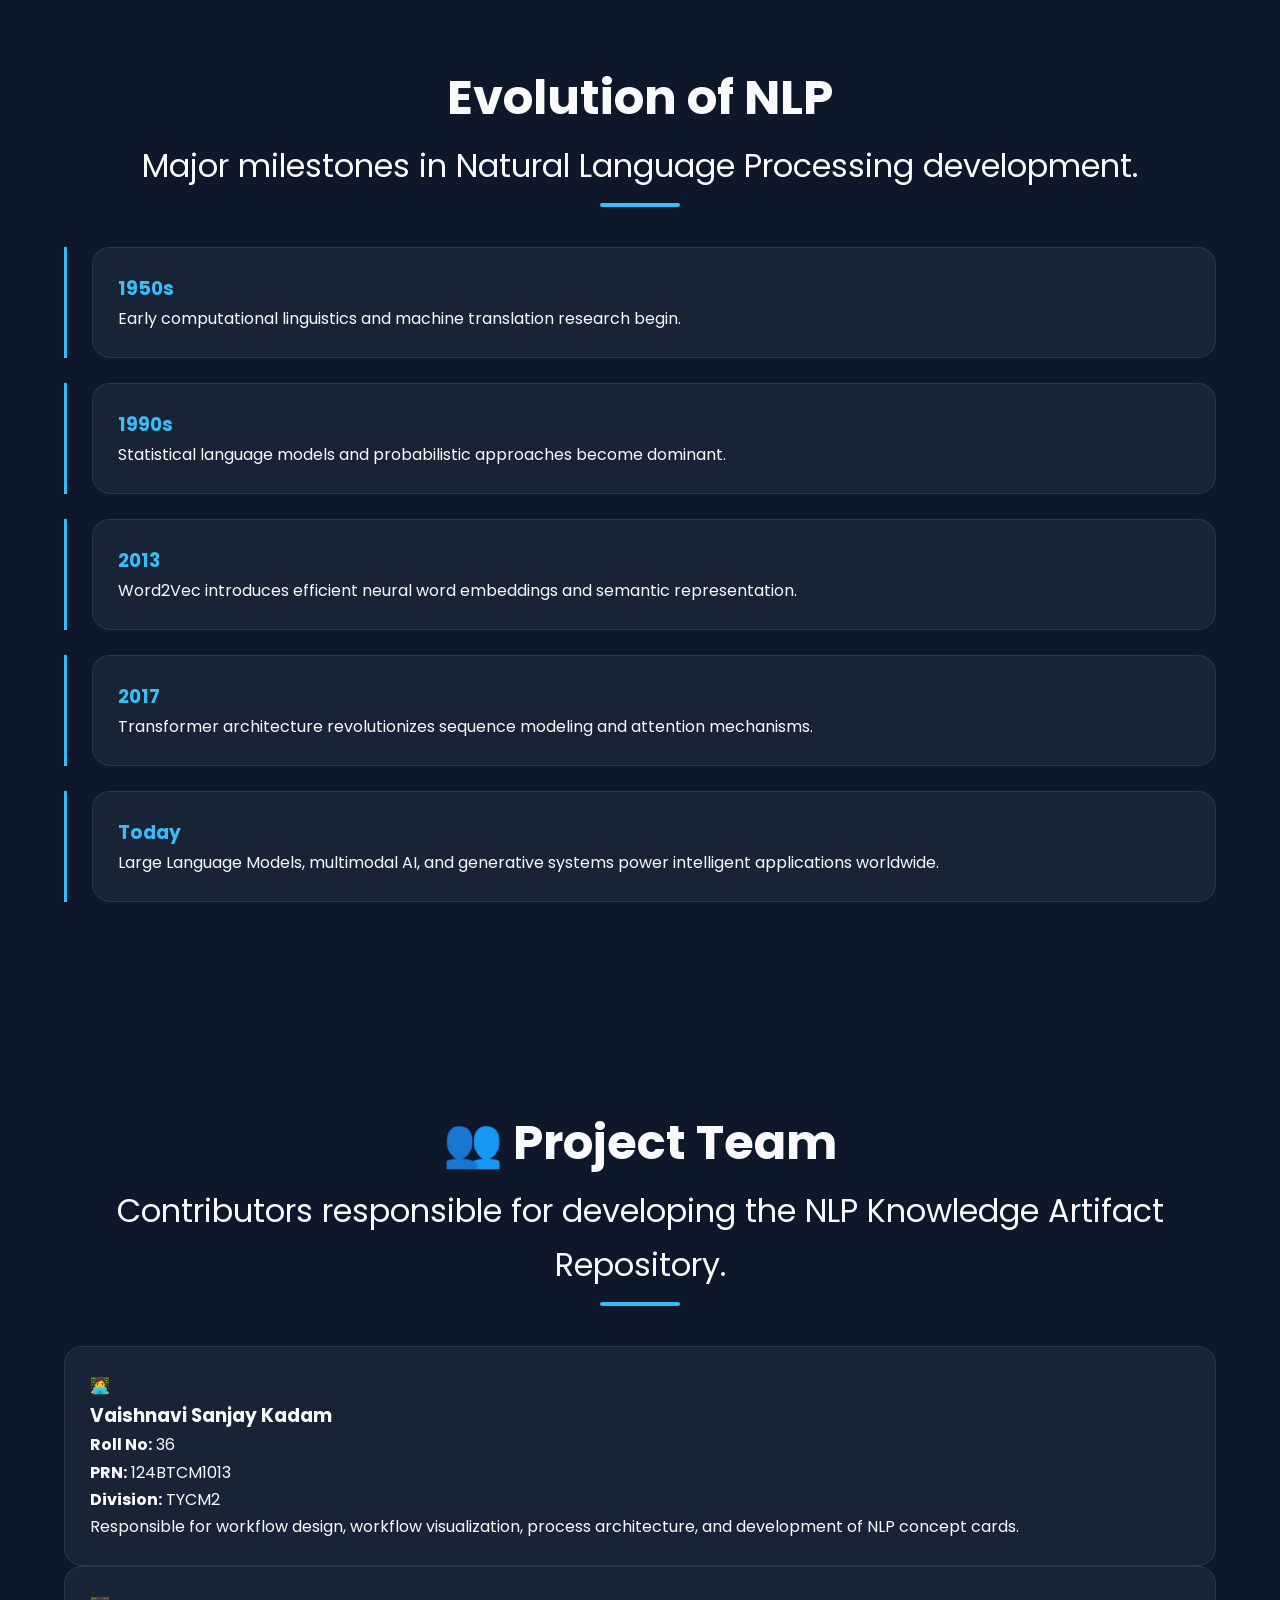
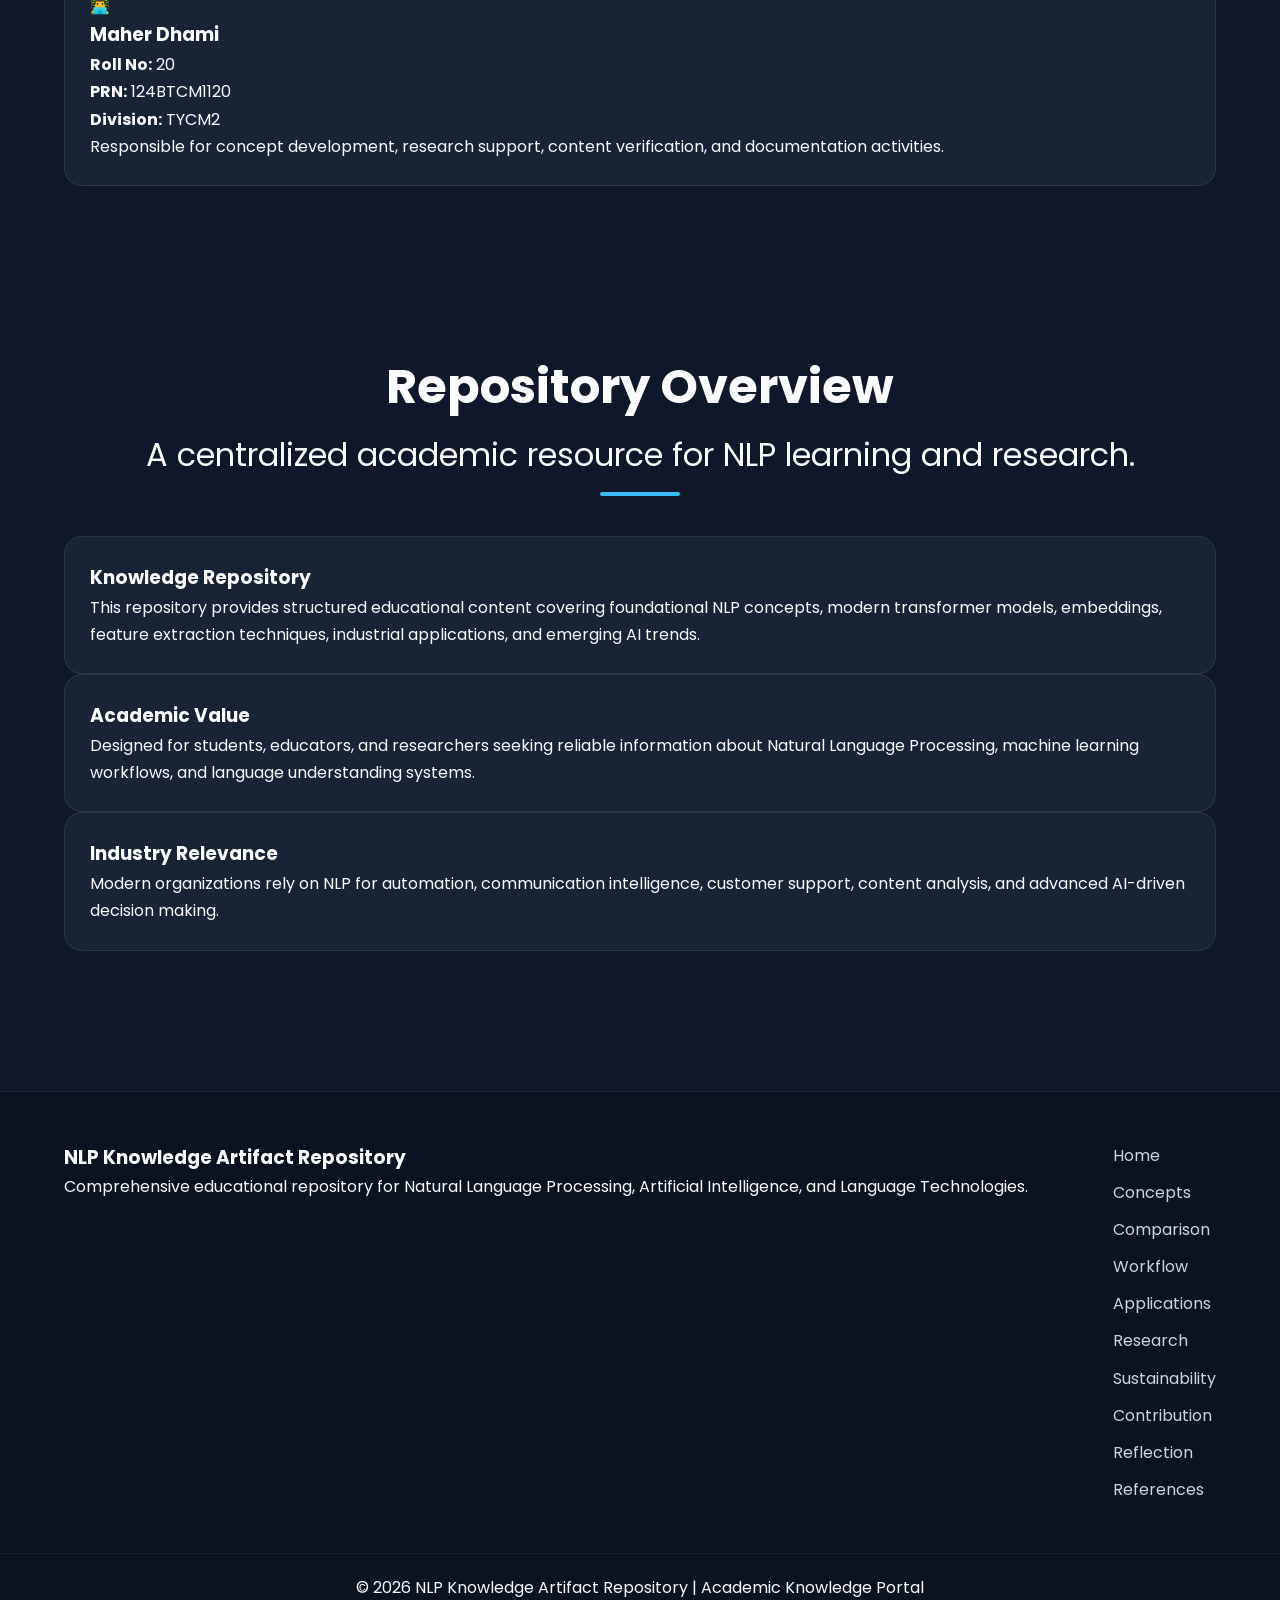
==== commit 35f0d184: "Update index.html" ====
--- a/index.html
+++ b/index.html
@@ -74,12 +74,17 @@
 </div>
                 </div>
 
-                <div class="hero-visual reveal">
-    <div class="glass-card ai-card">
-
-        <img src="images/workflow.png" alt="NLP Workflow Diagram" class="hero-image">
-
+               // <div class="hero-visual reveal">
+   // <div class="glass-card ai-card">
+
+       // <img src="images/workflow.png" alt="NLP Workflow Diagram" class="hero-image">
+
+   // </div>
+                    <div class="hero-visual reveal">
+    <div class="hero-image-card">
+        <img src="images/hero-image.png" alt="NLP Workflow Visualization">
     </div>
+</div>
 </div>
                 </div>
             </div>
--- a/style.css
+++ b/style.css
@@ -73,7 +73,14 @@
     background:rgba(15,23,42,.85);
     border-bottom:1px solid var(--border);
 }
-
+.hero-image{
+    width:100%;
+    max-width:300px;
+    height:auto;
+    border-radius:15px;
+    display:block;
+    margin-top:20px;
+}
 .nav-container{
     display:flex;
     justify-content:space-between;
@@ -143,10 +150,30 @@
 .hero-buttons{
     display:flex;
     gap:15px;
-    justify-content:center;
     flex-wrap:wrap;
     margin-top:25px;
 }
+.hero-grid{
+    display:flex;
+    align-items:center;
+    justify-content:space-between;
+    gap:40px;
+    flex-wrap:wrap;   /* important for responsiveness */
+}
+.hero-content{
+    flex:1;
+    min-width:300px;
+}
+
+.hero-visual{
+    flex:1;
+    min-width:300px;
+    display:flex;
+    justify-content:center;
+    align-items:center;
+}
+
+
 .hero-btn{
     display:inline-block;
     padding:14px 28px;
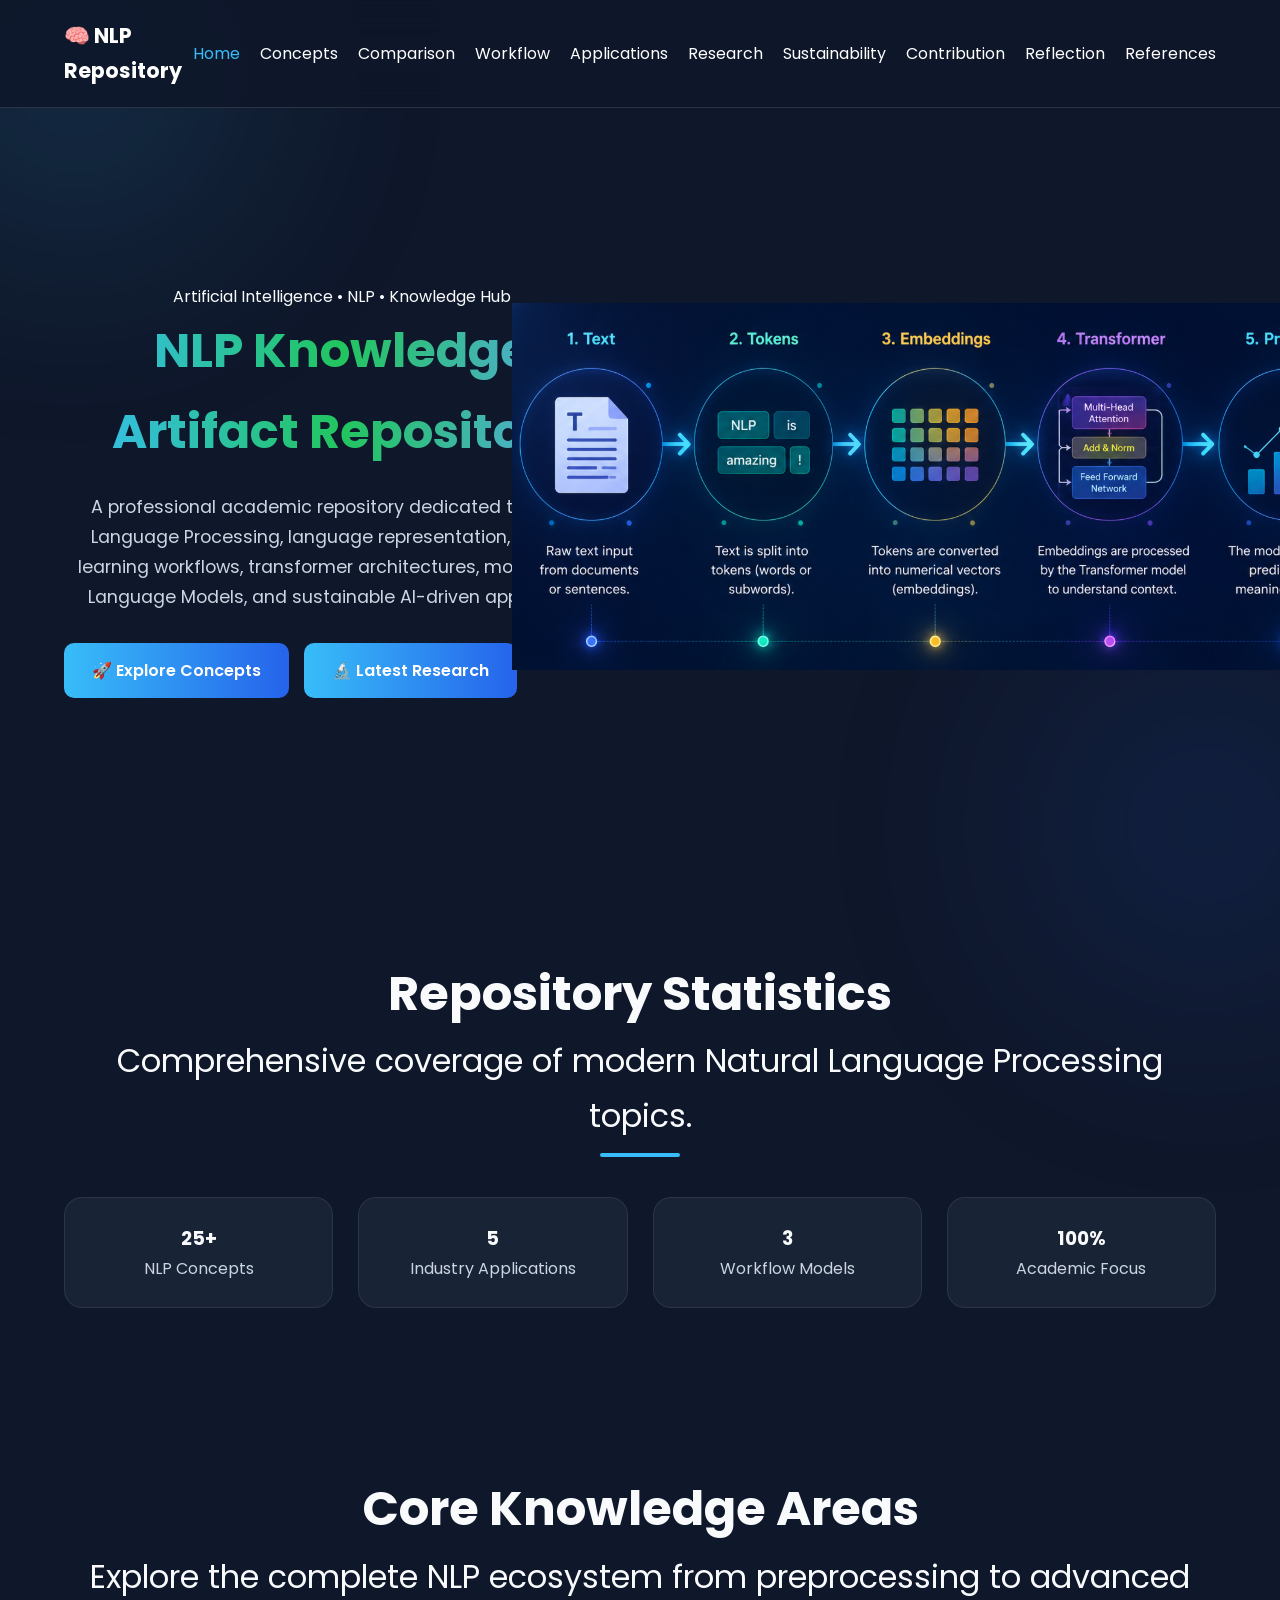
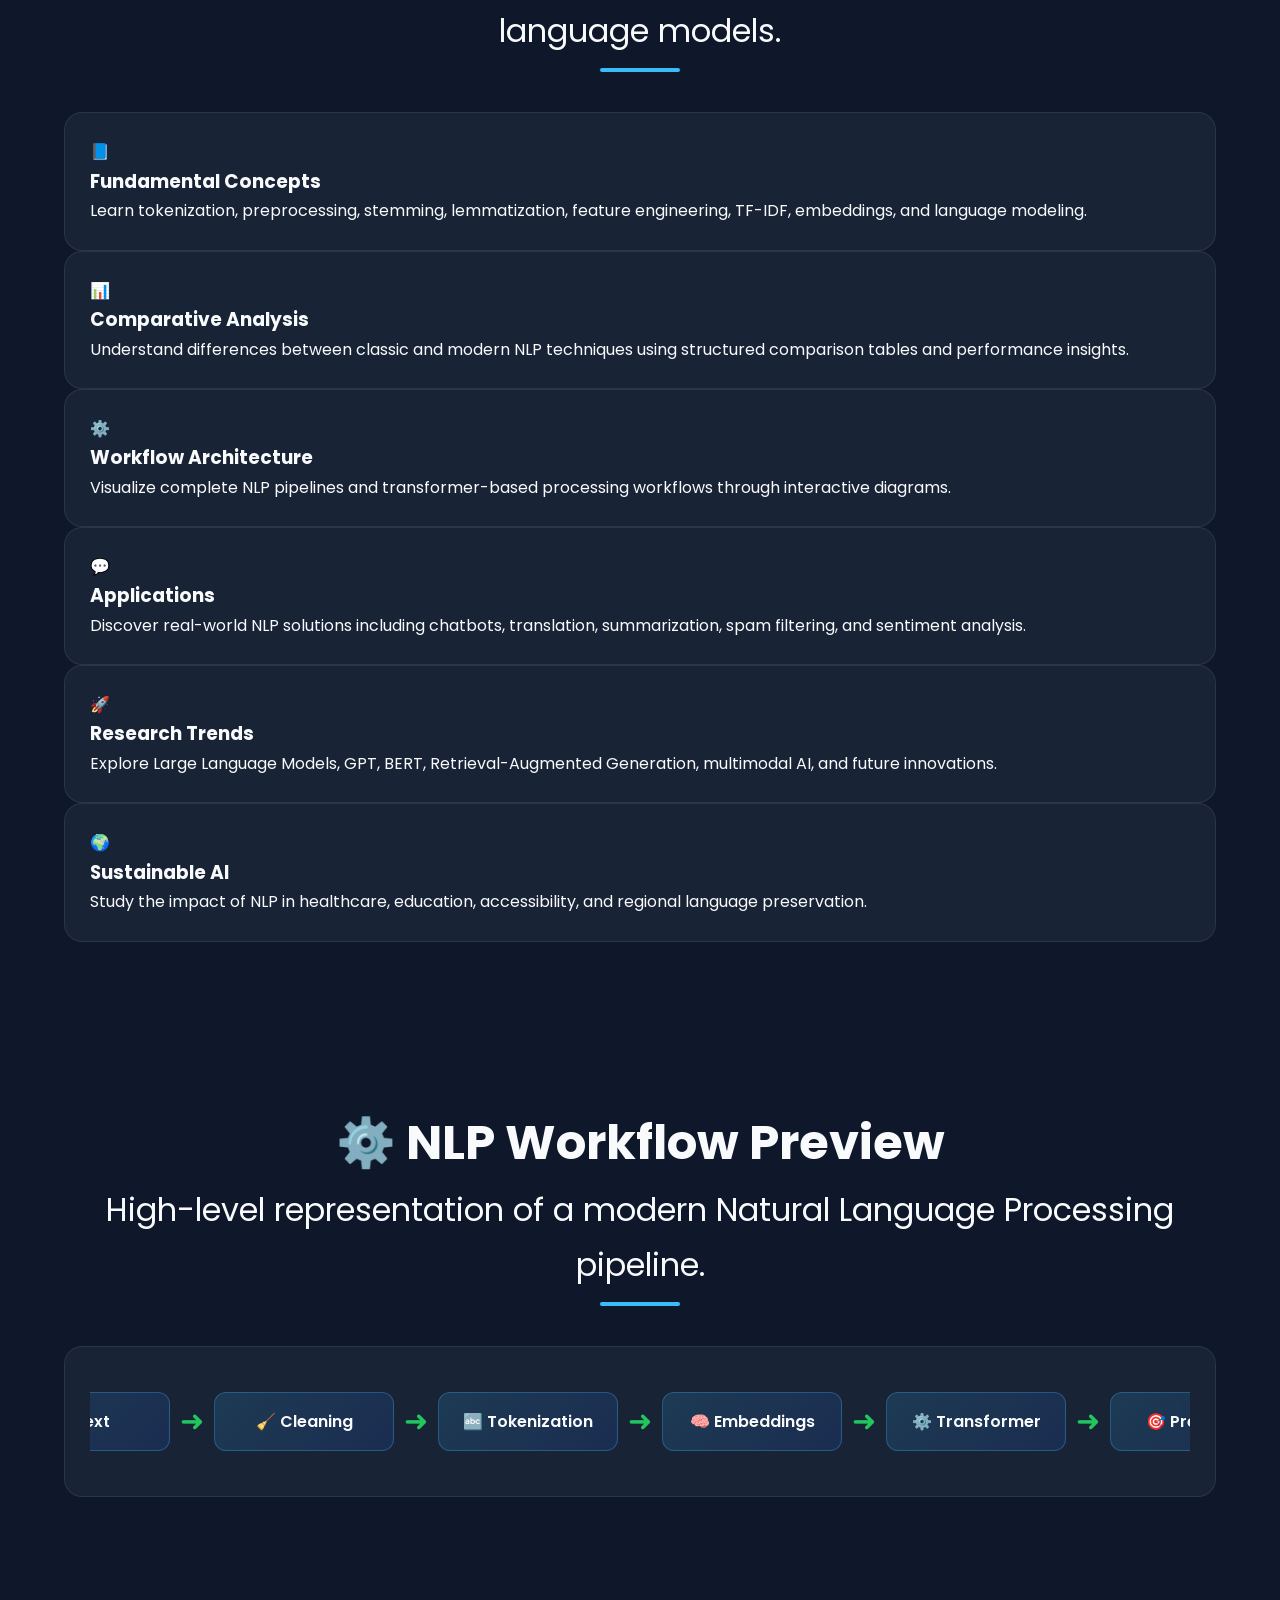
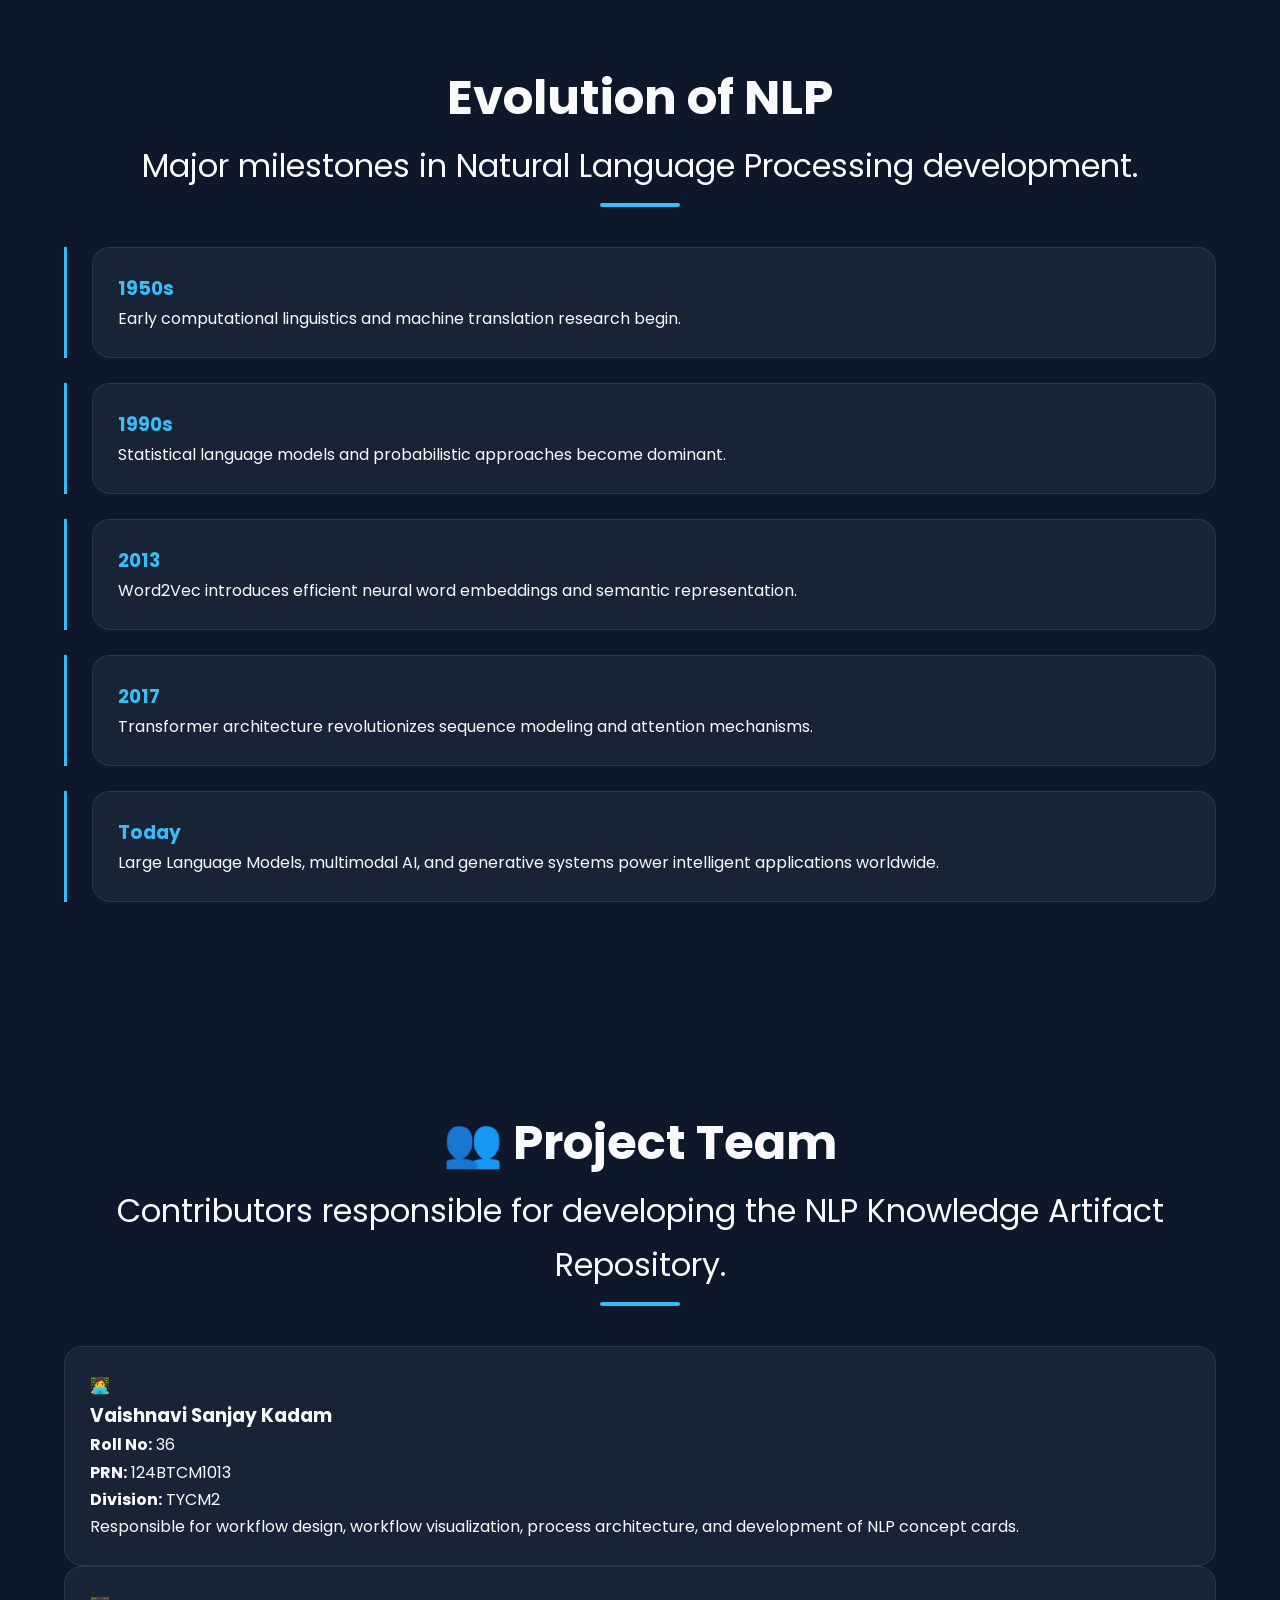
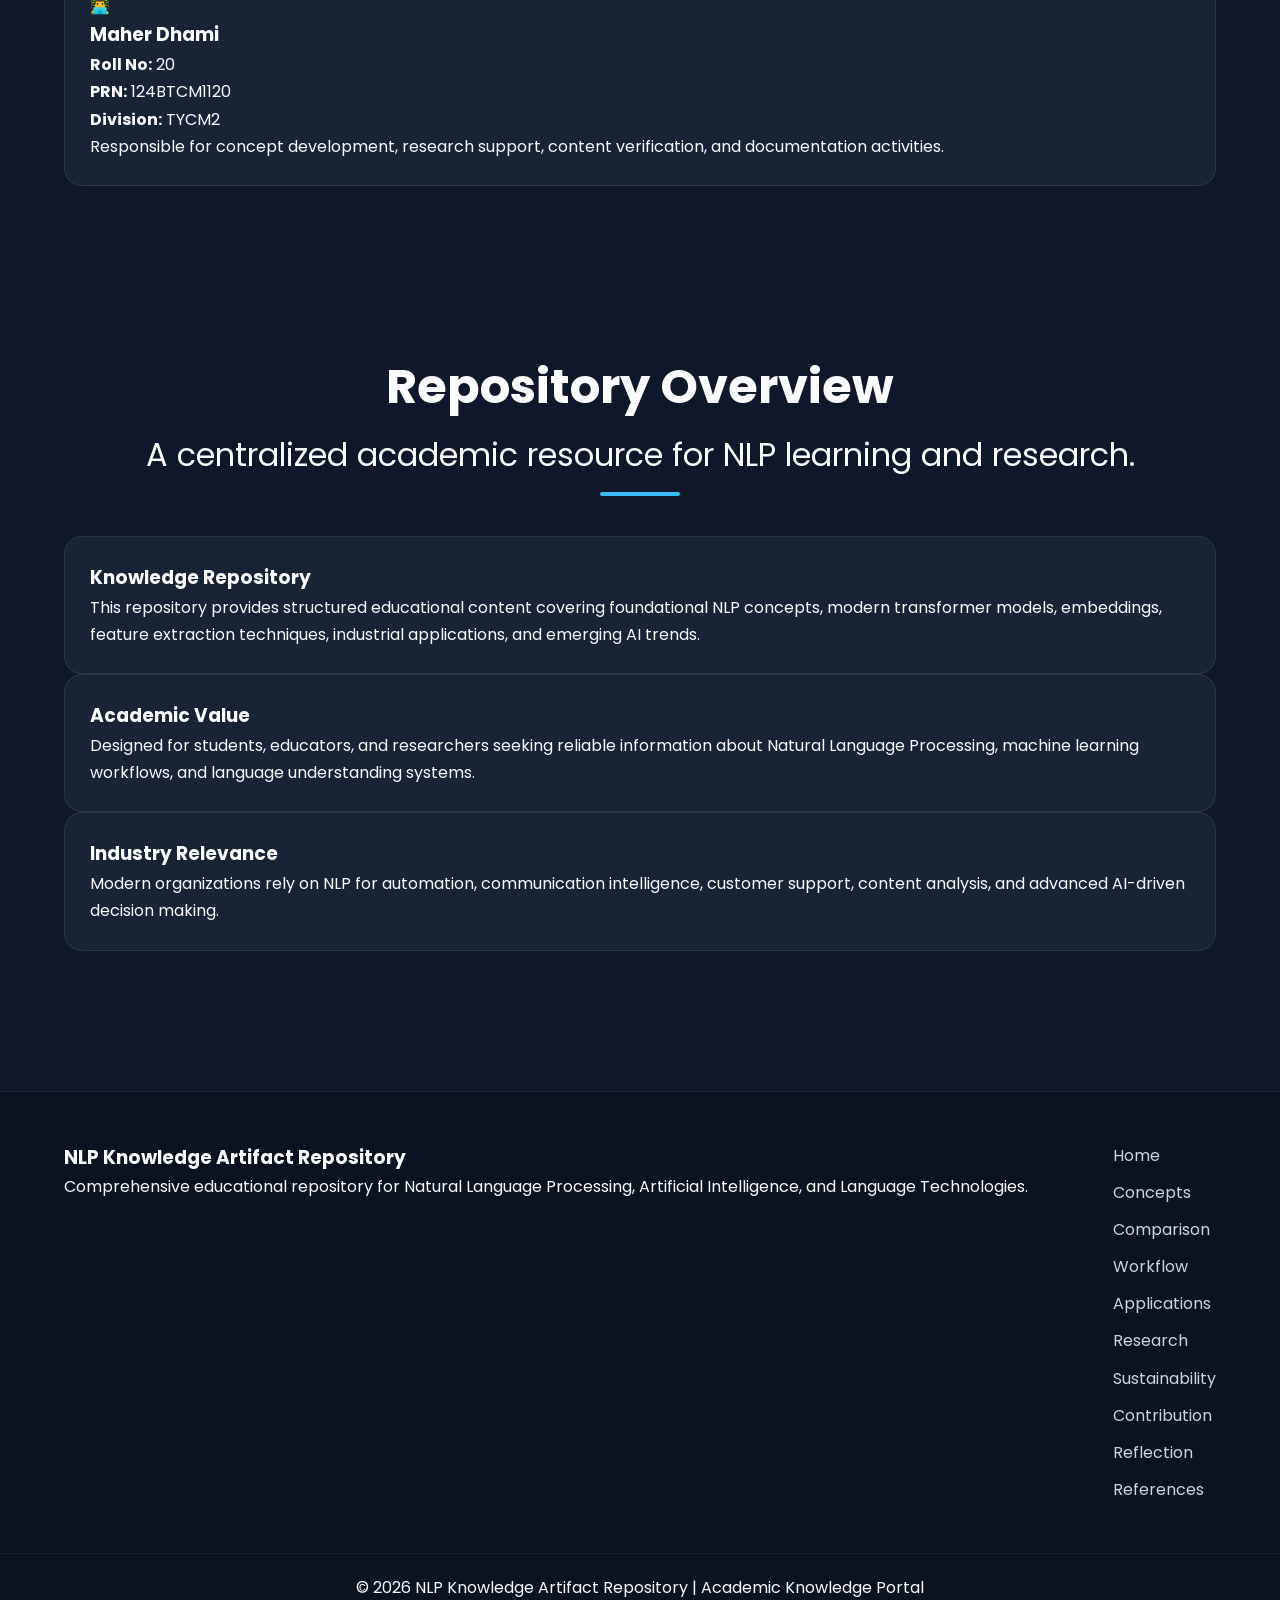
==== commit 46b12822: "Update index.html" ====
--- a/index.html
+++ b/index.html
@@ -74,15 +74,9 @@
 </div>
                 </div>
 
-               // <div class="hero-visual reveal">
-   // <div class="glass-card ai-card">
-
-       // <img src="images/workflow.png" alt="NLP Workflow Diagram" class="hero-image">
-
-   // </div>
                     <div class="hero-visual reveal">
     <div class="hero-image-card">
-        <img src="images/hero-image.png" alt="NLP Workflow Visualization">
+        <img src="images/workflow.png" alt="NLP Workflow Visualization">
     </div>
 </div>
 </div>
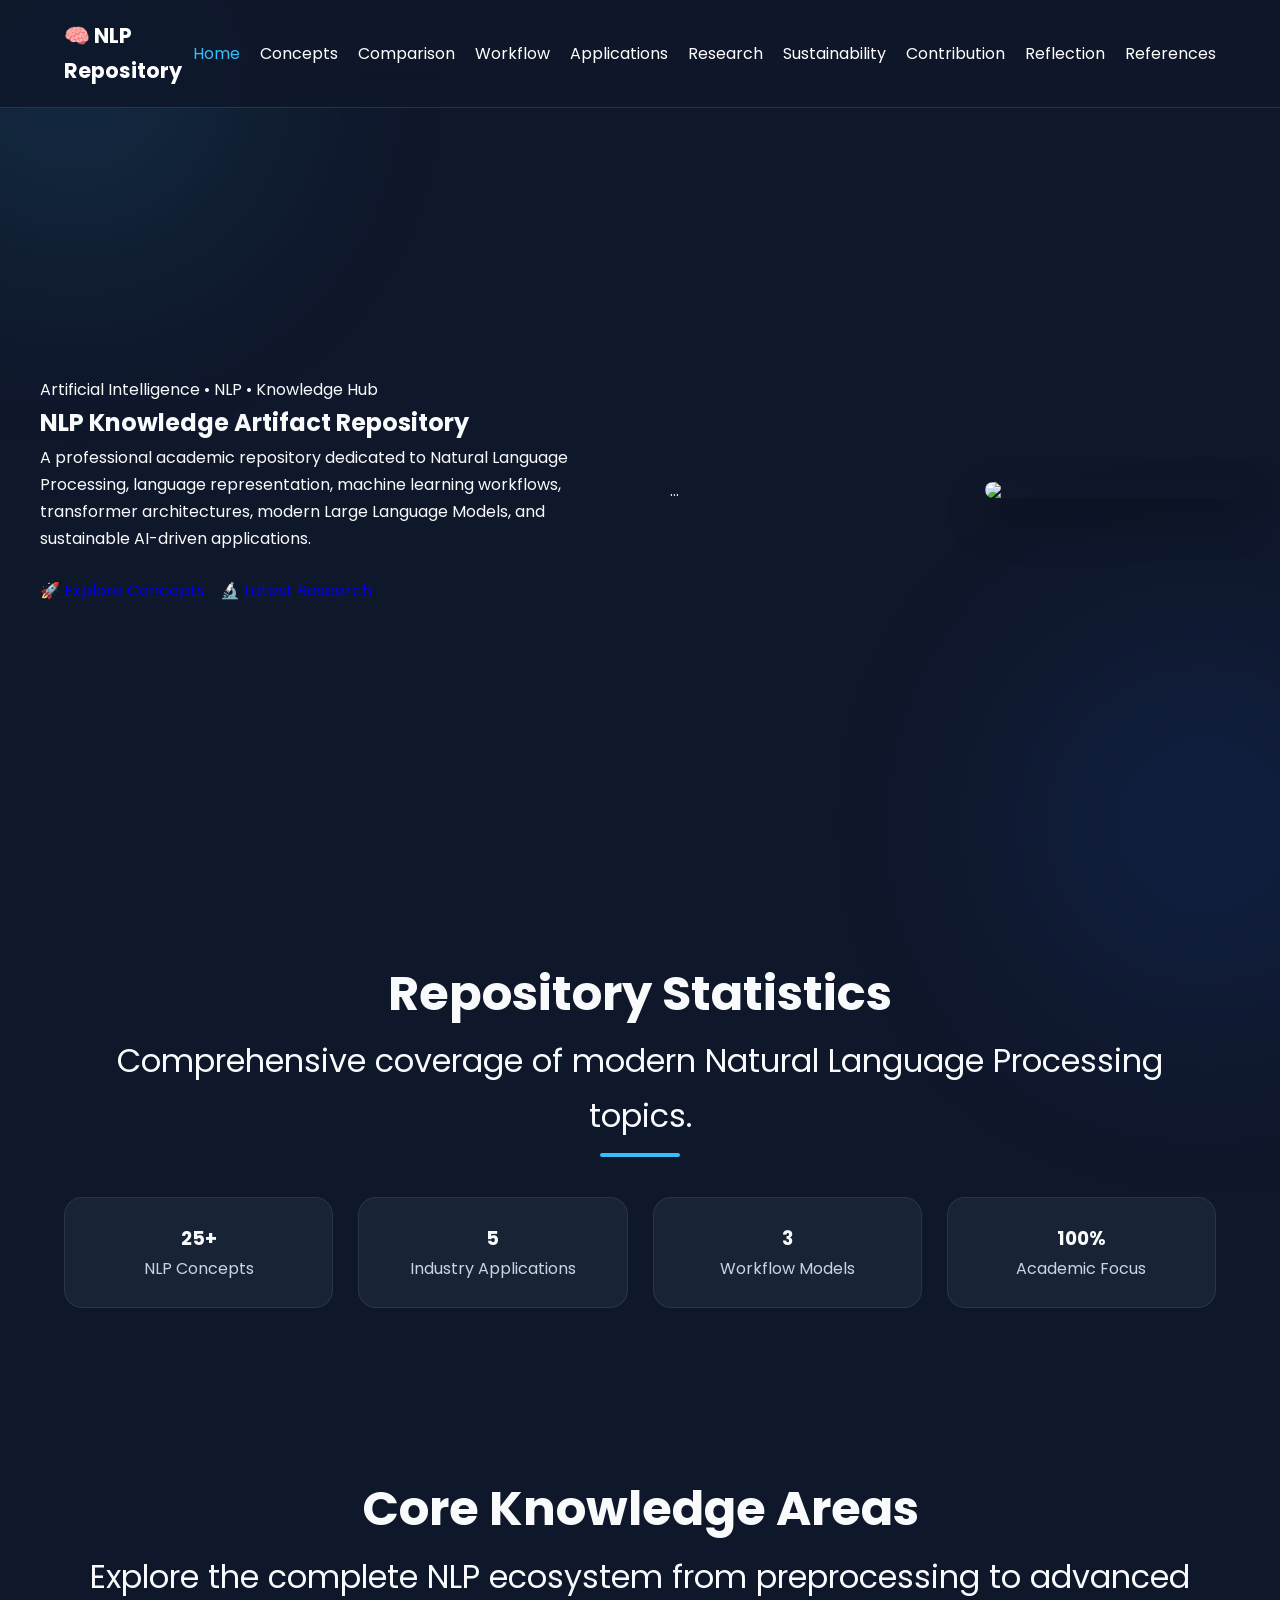
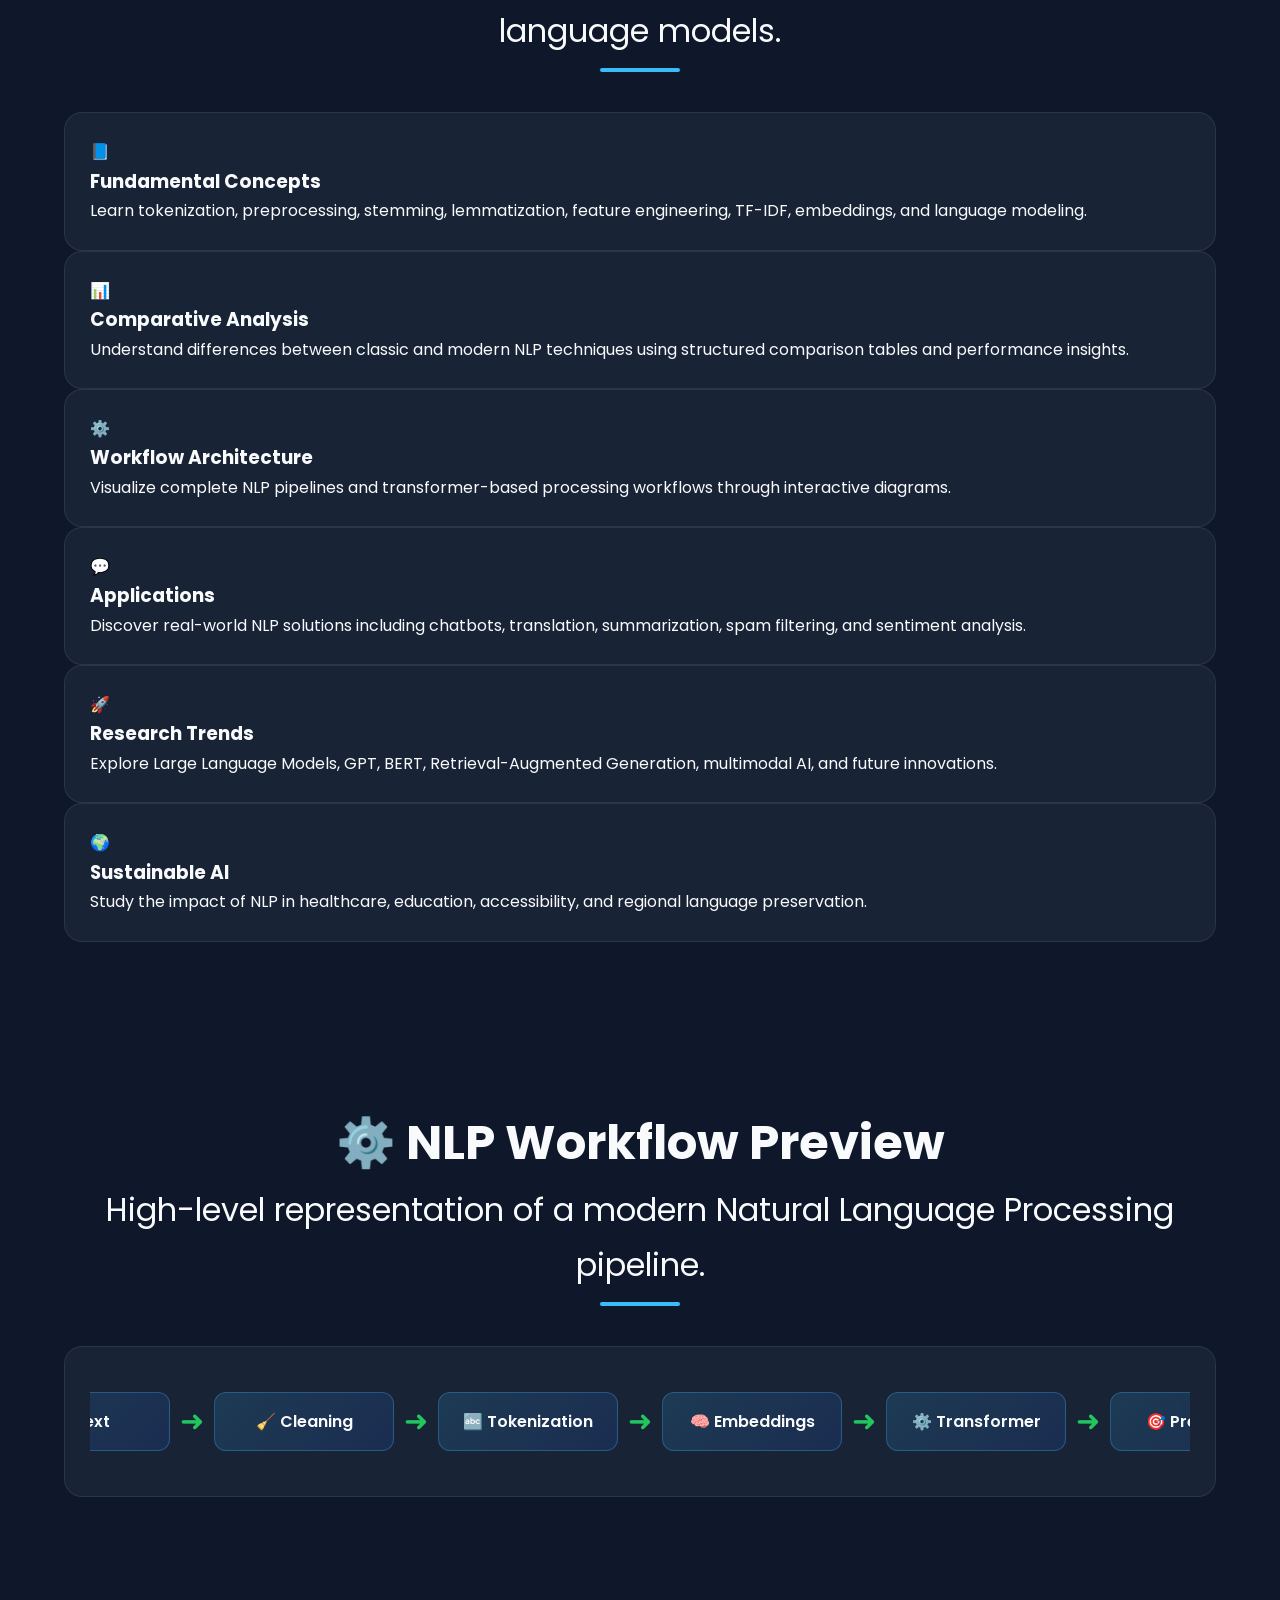
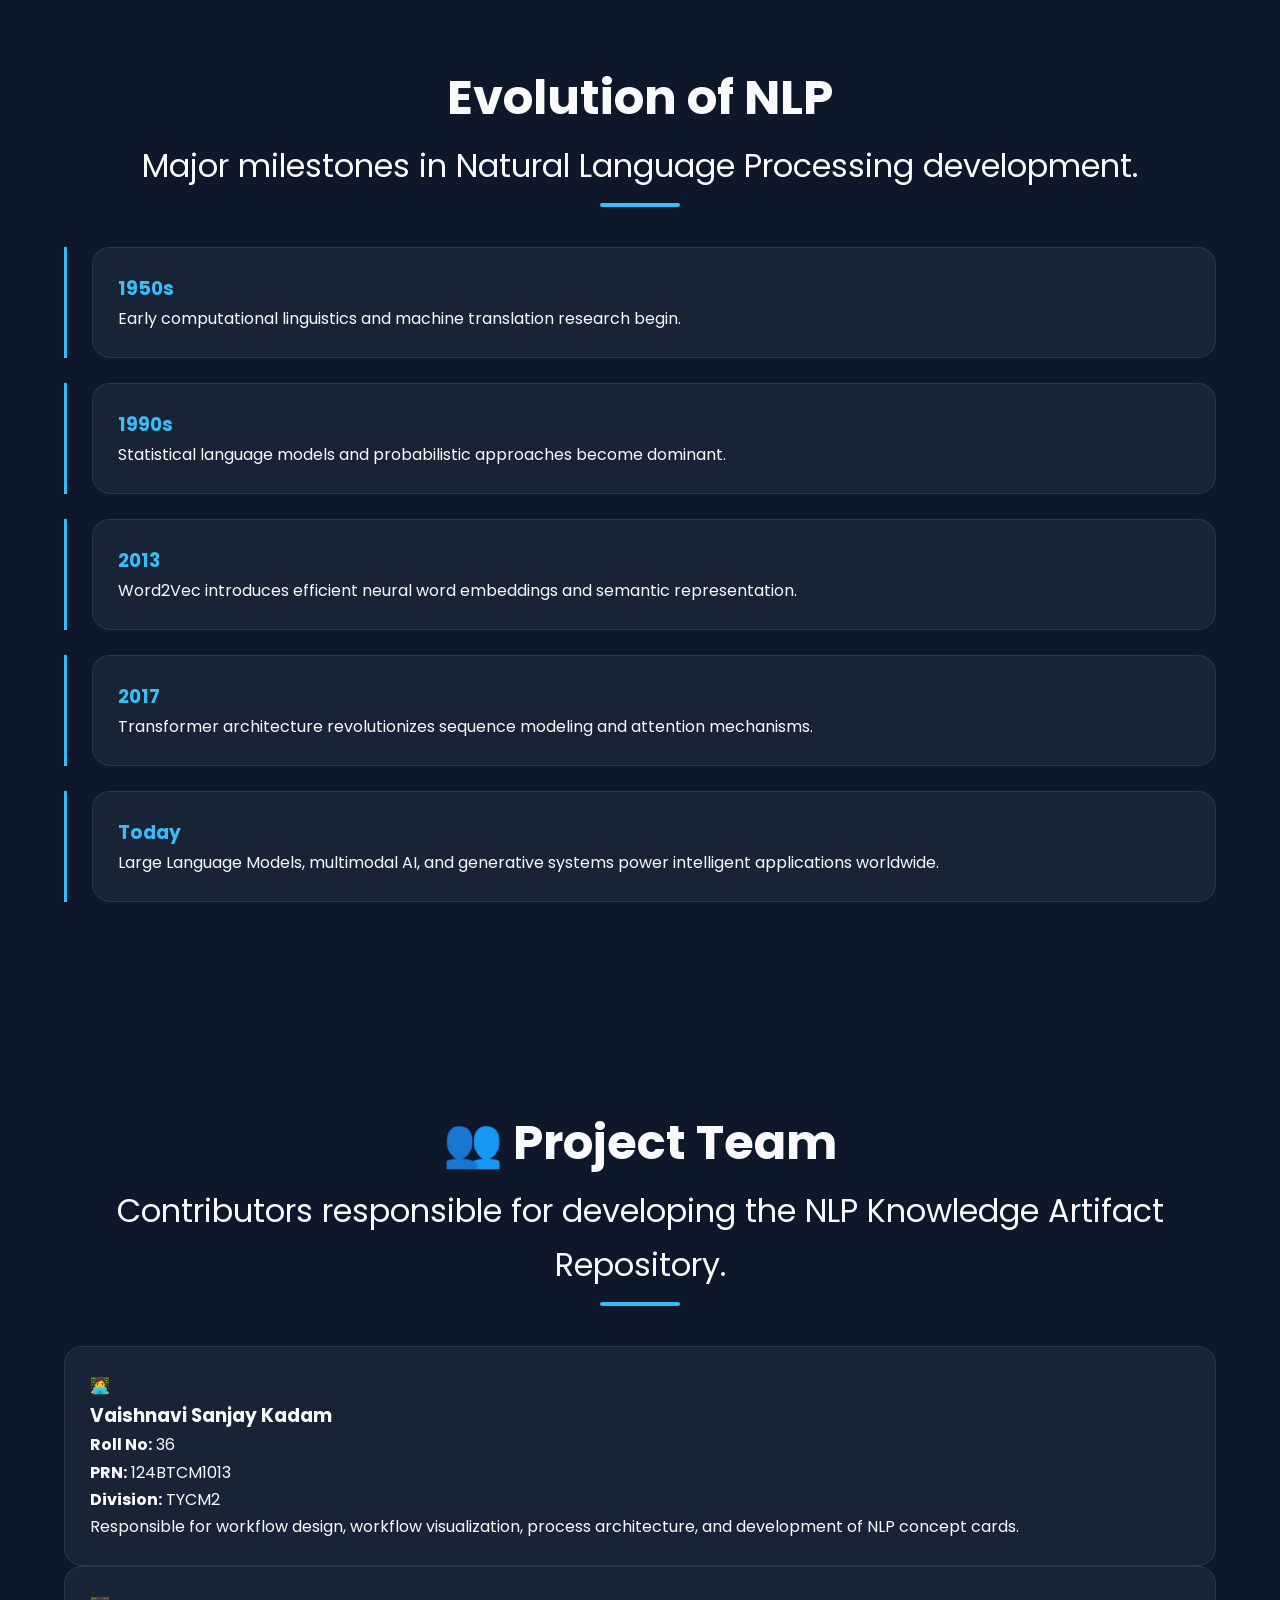
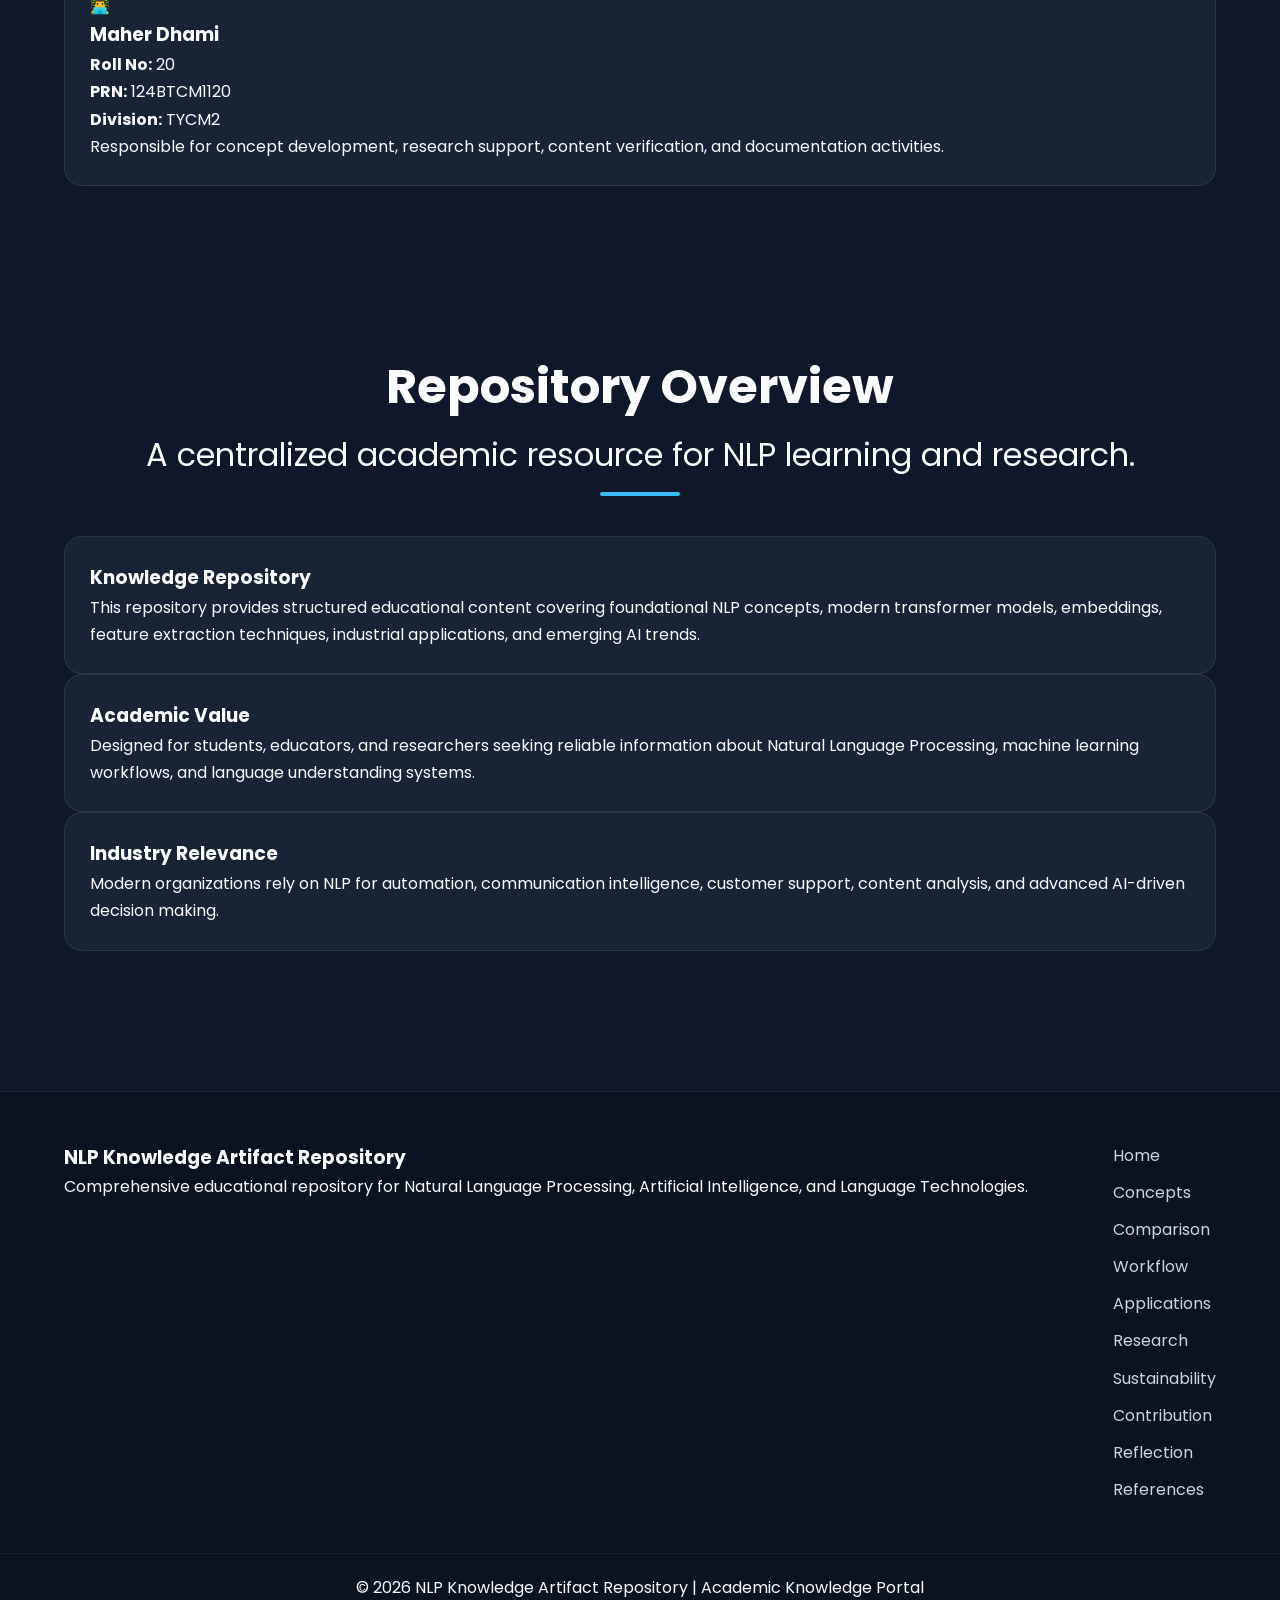
==== commit 5961a18c: "Refactor hero section in index.html" ====
--- a/index.html
+++ b/index.html
@@ -74,10 +74,17 @@
 </div>
                 </div>
 
-                    <div class="hero-visual reveal">
-    <div class="hero-image-card">
-        <img src="images/workflow.png" alt="NLP Workflow Visualization">
+                    <div class="hero-grid">
+
+    <div class="hero-content">
+        ...
     </div>
+
+    <div class="hero-visual">
+        <img class="hero-image" src="images/hero-image.png">
+    </div>
+
+</div>
 </div>
 </div>
                 </div>
--- a/style.css
+++ b/style.css
@@ -73,14 +73,7 @@
     background:rgba(15,23,42,.85);
     border-bottom:1px solid var(--border);
 }
-.hero-image{
-    width:100%;
-    max-width:300px;
-    height:auto;
-    border-radius:15px;
-    display:block;
-    margin-top:20px;
-}
+
 .nav-container{
     display:flex;
     justify-content:space-between;
@@ -121,70 +114,72 @@
     cursor:pointer;
 }
 
-/* Hero */
+/* =========================
+   HERO FINAL FIX (NO OVERLAP)
+========================= */
+
+/* =========================
+   HERO FIX (PERFECT ALIGNMENT)
+========================= */
 
 .hero{
     min-height:85vh;
     display:flex;
     align-items:center;
-    text-align:center;
-}
-
-.hero h1{
-    font-size:3rem;
-    margin-bottom:20px;
-    background:linear-gradient(
-    90deg,
-    #38BDF8,
-    #22C55E,
-    #60A5FA);
-    -webkit-background-clip:text;
-    -webkit-text-fill-color:transparent;
-}
-
-.hero p{
-    color:var(--muted);
-    font-size:1.1rem;
-    margin-bottom:30px;
-}
+    justify-content:center;
+    overflow:hidden; /* IMPORTANT: stops spill */
+}
+
+.hero-grid{
+    display:grid;
+    grid-template-columns: 1fr 1fr; /* STRICT 2 COLUMNS */
+    gap:60px;
+    align-items:center;
+    width:100%;
+}
+
+/* LEFT SIDE */
+.hero-content{
+    max-width:600px;
+}
+
+/* RIGHT SIDE */
+.hero-visual{
+    display:flex;
+    justify-content:center;
+    align-items:center;
+}
+
+/* IMAGE FIX (MOST IMPORTANT PART) */
+.hero-image{
+    width:100%;
+    max-width:450px;
+    height:auto;
+    object-fit:contain;
+    border-radius:18px;
+    display:block;
+    box-shadow:0 20px 40px rgba(0,0,0,0.4);
+}
+
+/* BUTTONS */
 .hero-buttons{
     display:flex;
     gap:15px;
     flex-wrap:wrap;
     margin-top:25px;
 }
-.hero-grid{
-    display:flex;
-    align-items:center;
-    justify-content:space-between;
-    gap:40px;
-    flex-wrap:wrap;   /* important for responsiveness */
-}
-.hero-content{
-    flex:1;
-    min-width:300px;
-}
-
-.hero-visual{
-    flex:1;
-    min-width:300px;
-    display:flex;
-    justify-content:center;
-    align-items:center;
-}
-
-
-.hero-btn{
-    display:inline-block;
-    padding:14px 28px;
-    background:linear-gradient(
-    90deg,
-    var(--primary),
-    var(--secondary));
-    border-radius:10px;
-    color:white;
-    text-decoration:none;
-    font-weight:600;
+
+/* MOBILE */
+@media(max-width:900px){
+    .hero-grid{
+        grid-template-columns:1fr;
+        text-align:center;
+    }
+
+    .hero-image{
+        max-width:90%;
+        margin-top:20px;
+    }
 }
 
 /* Sections */
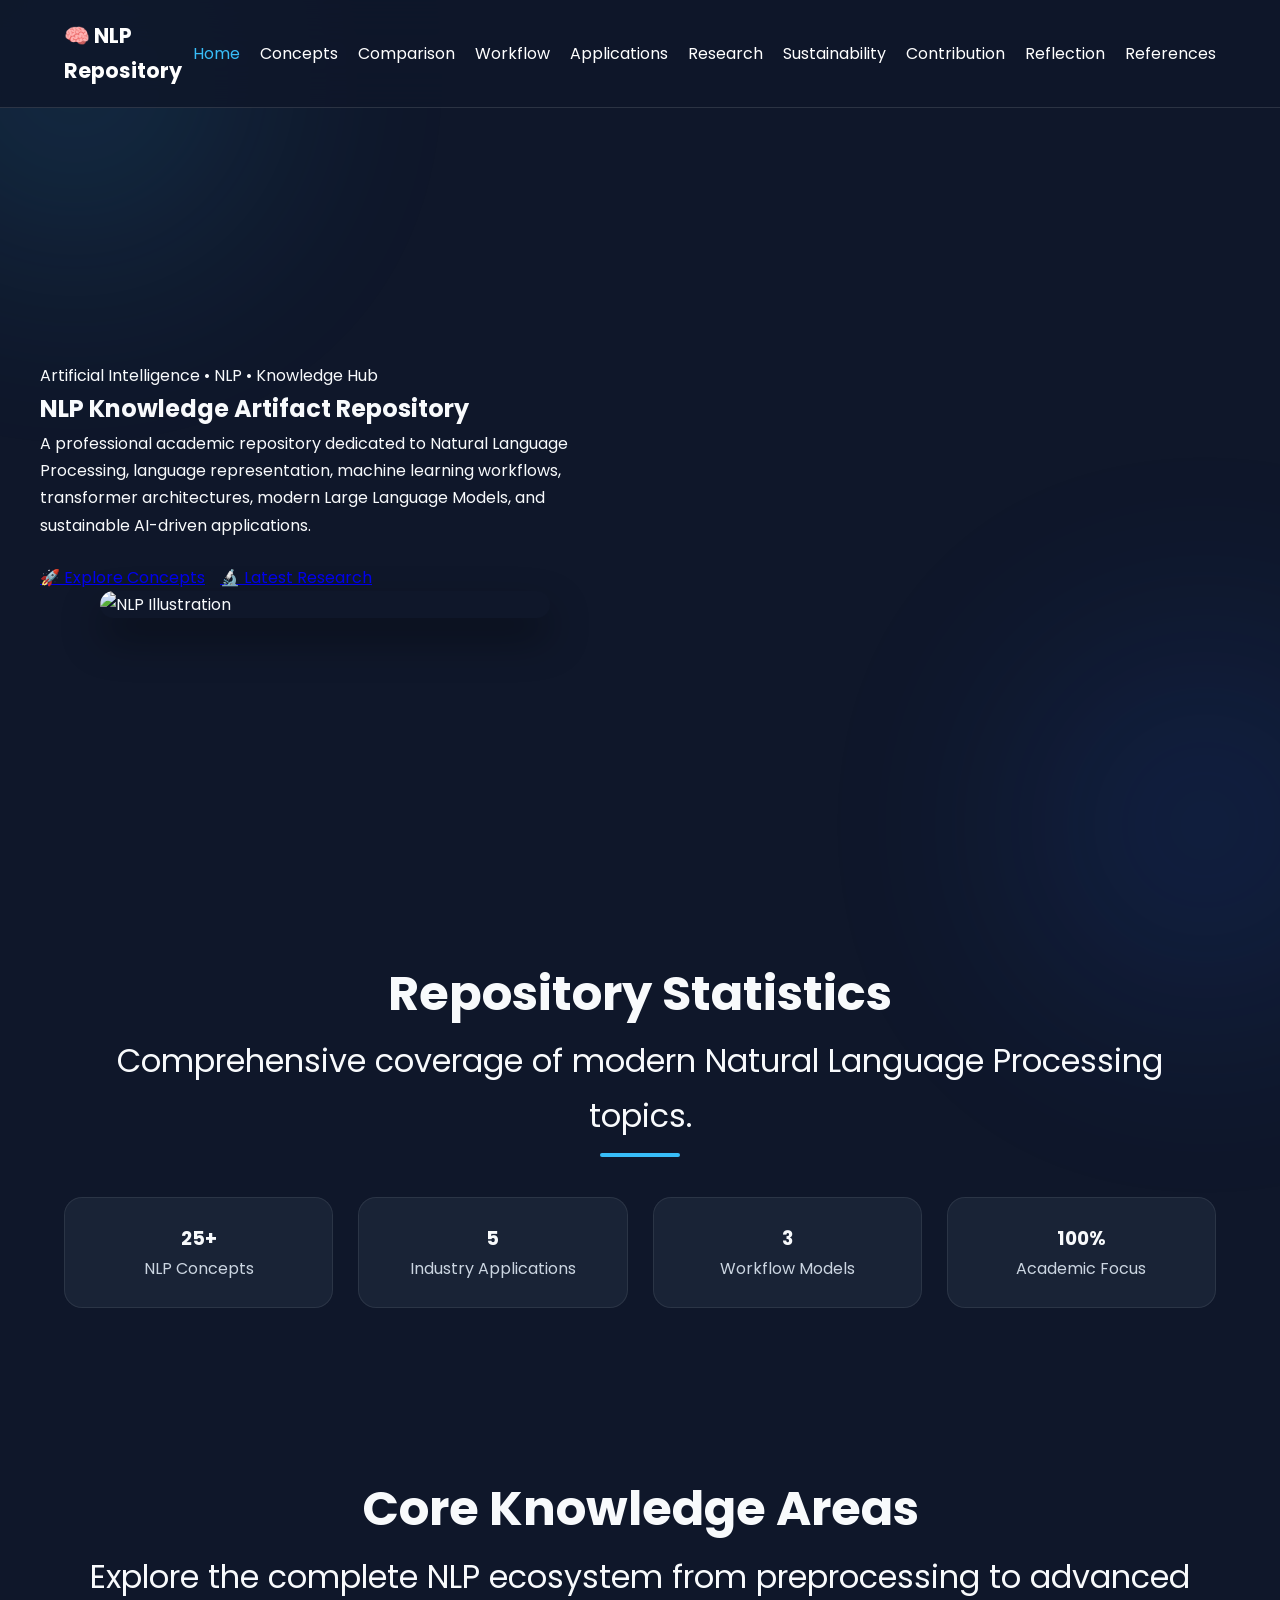
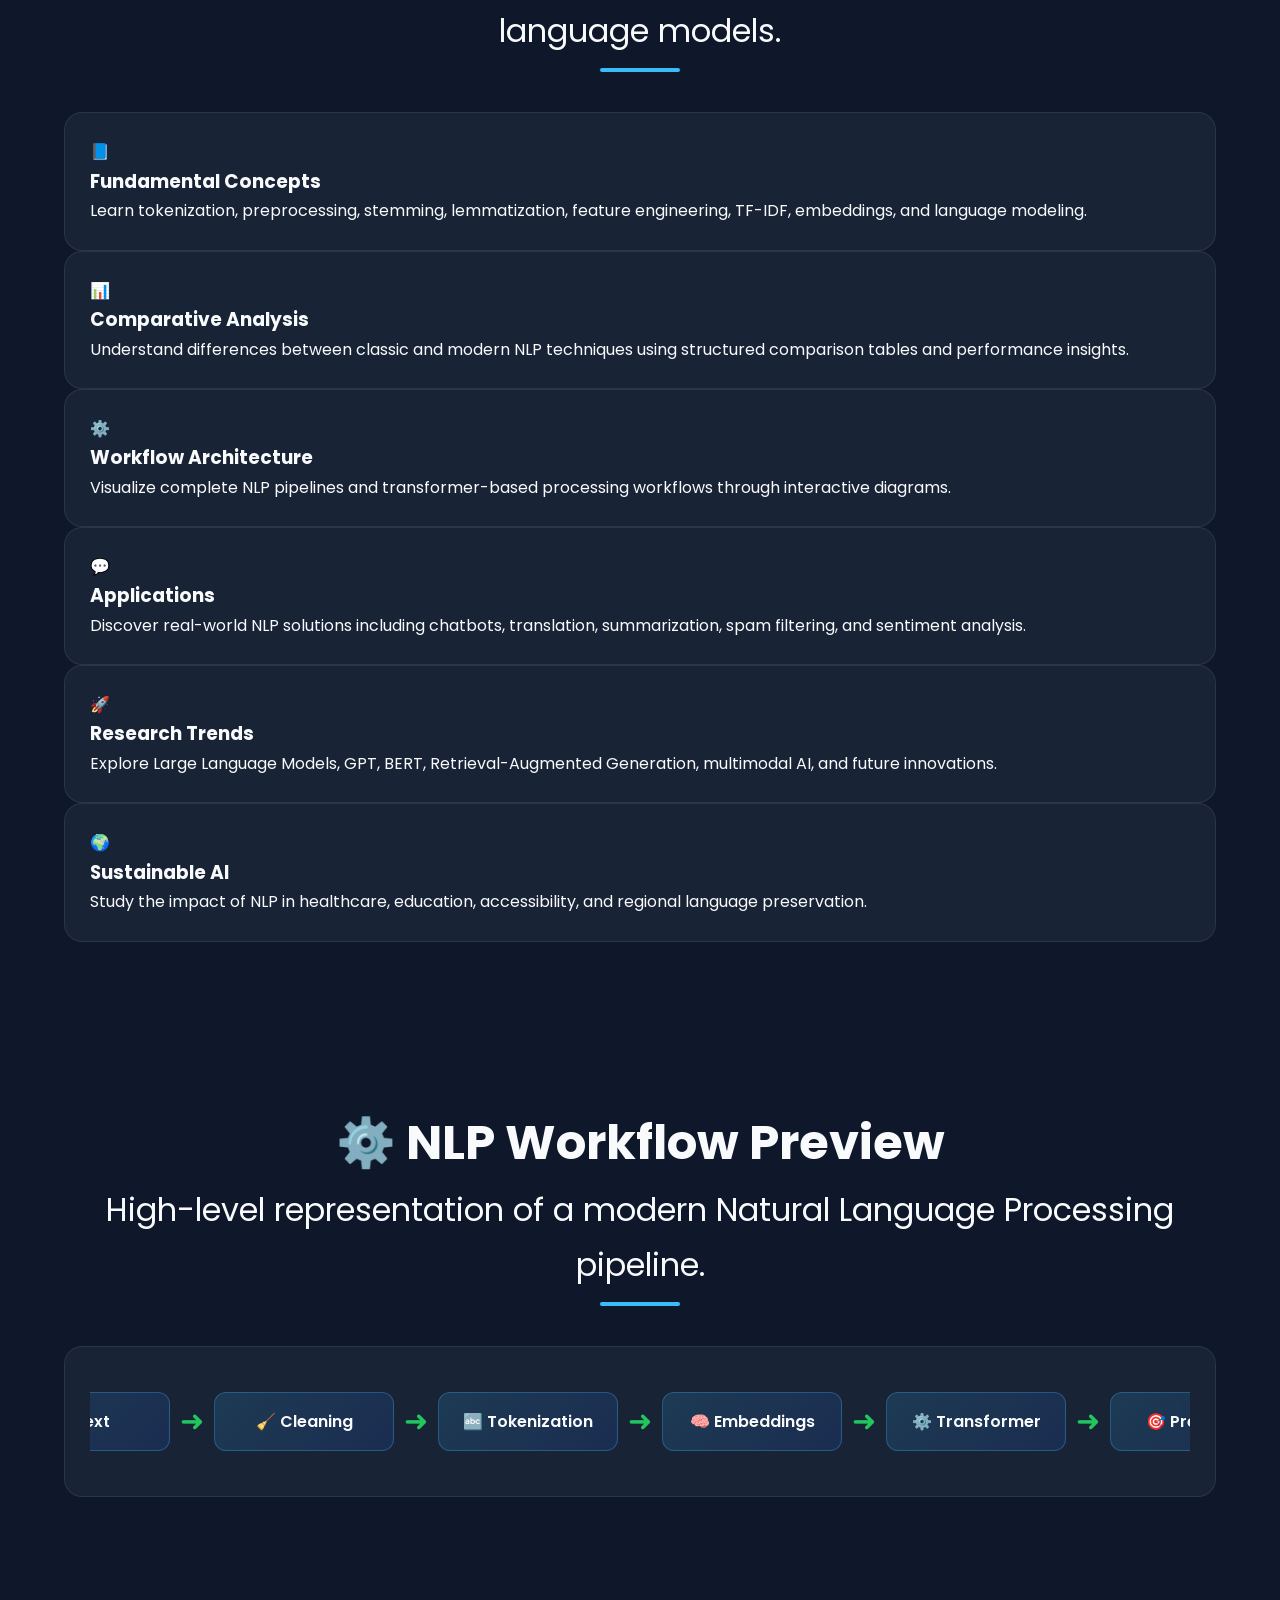
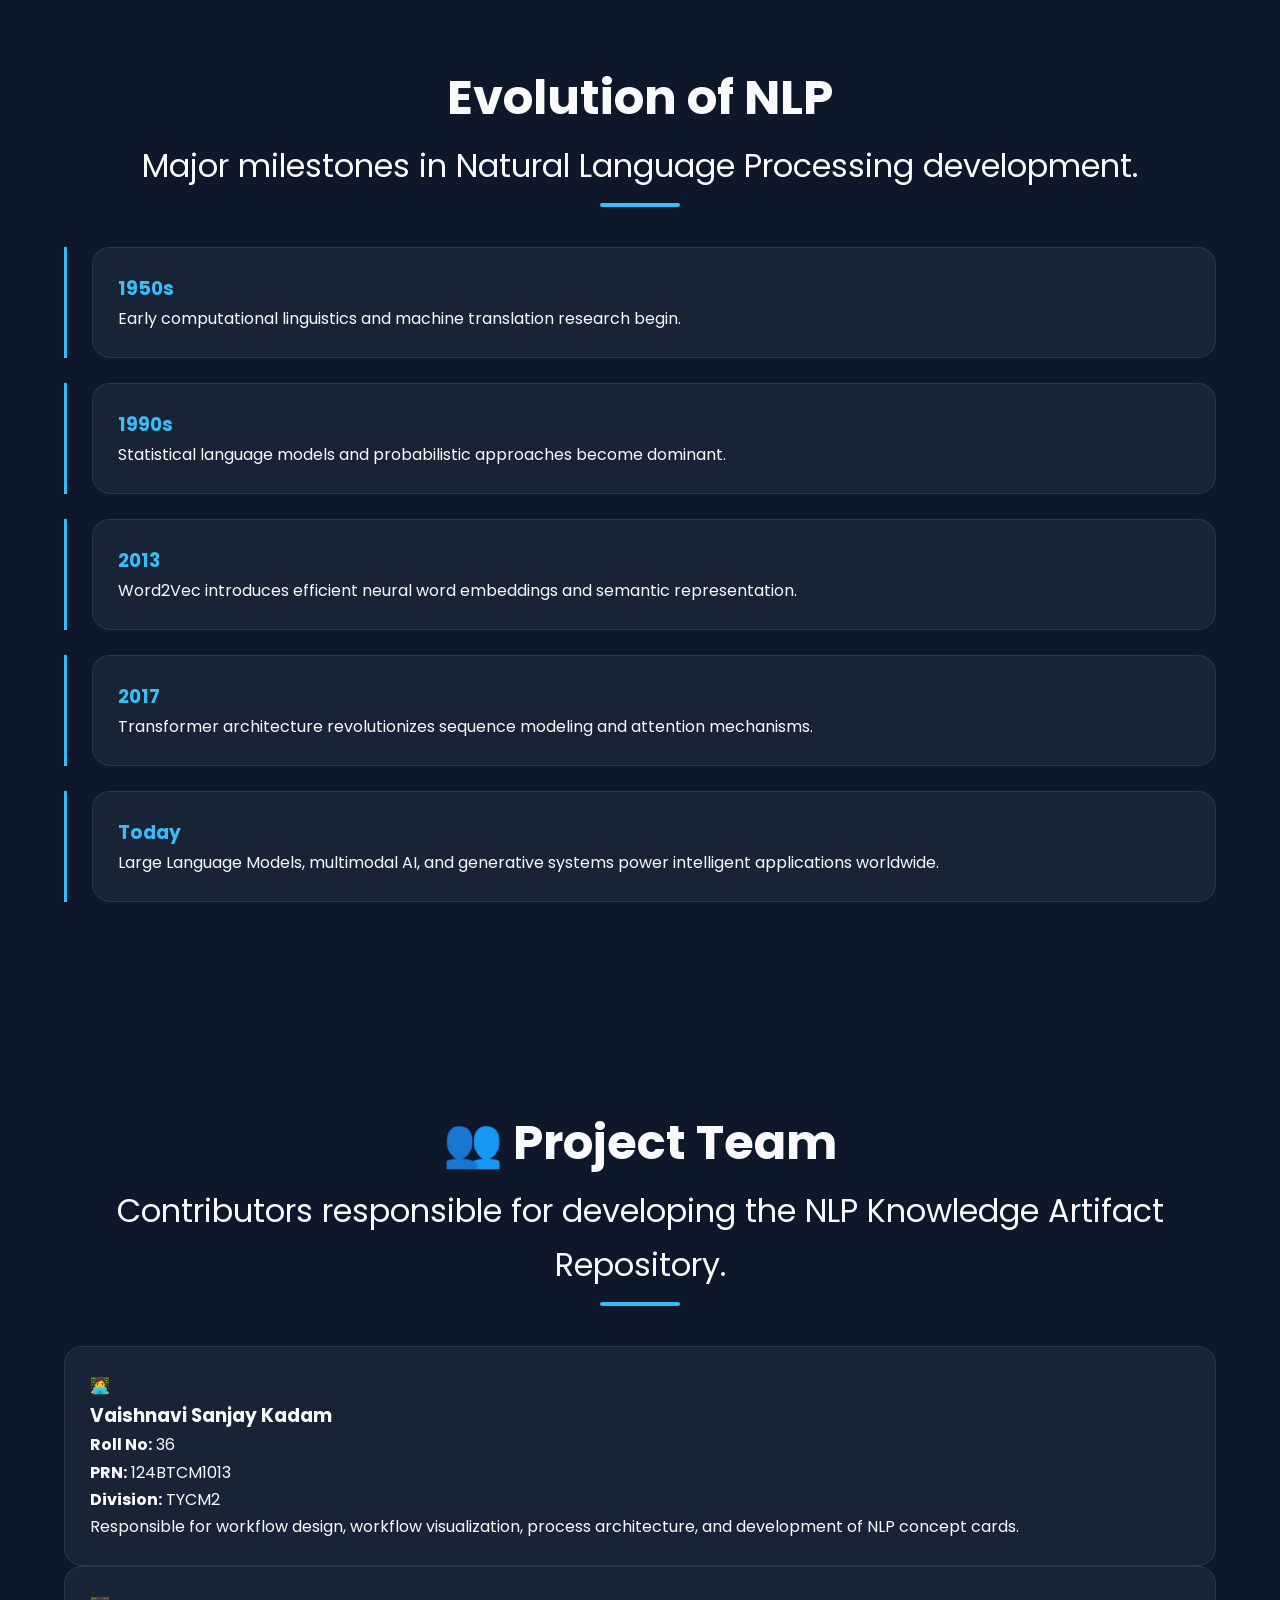
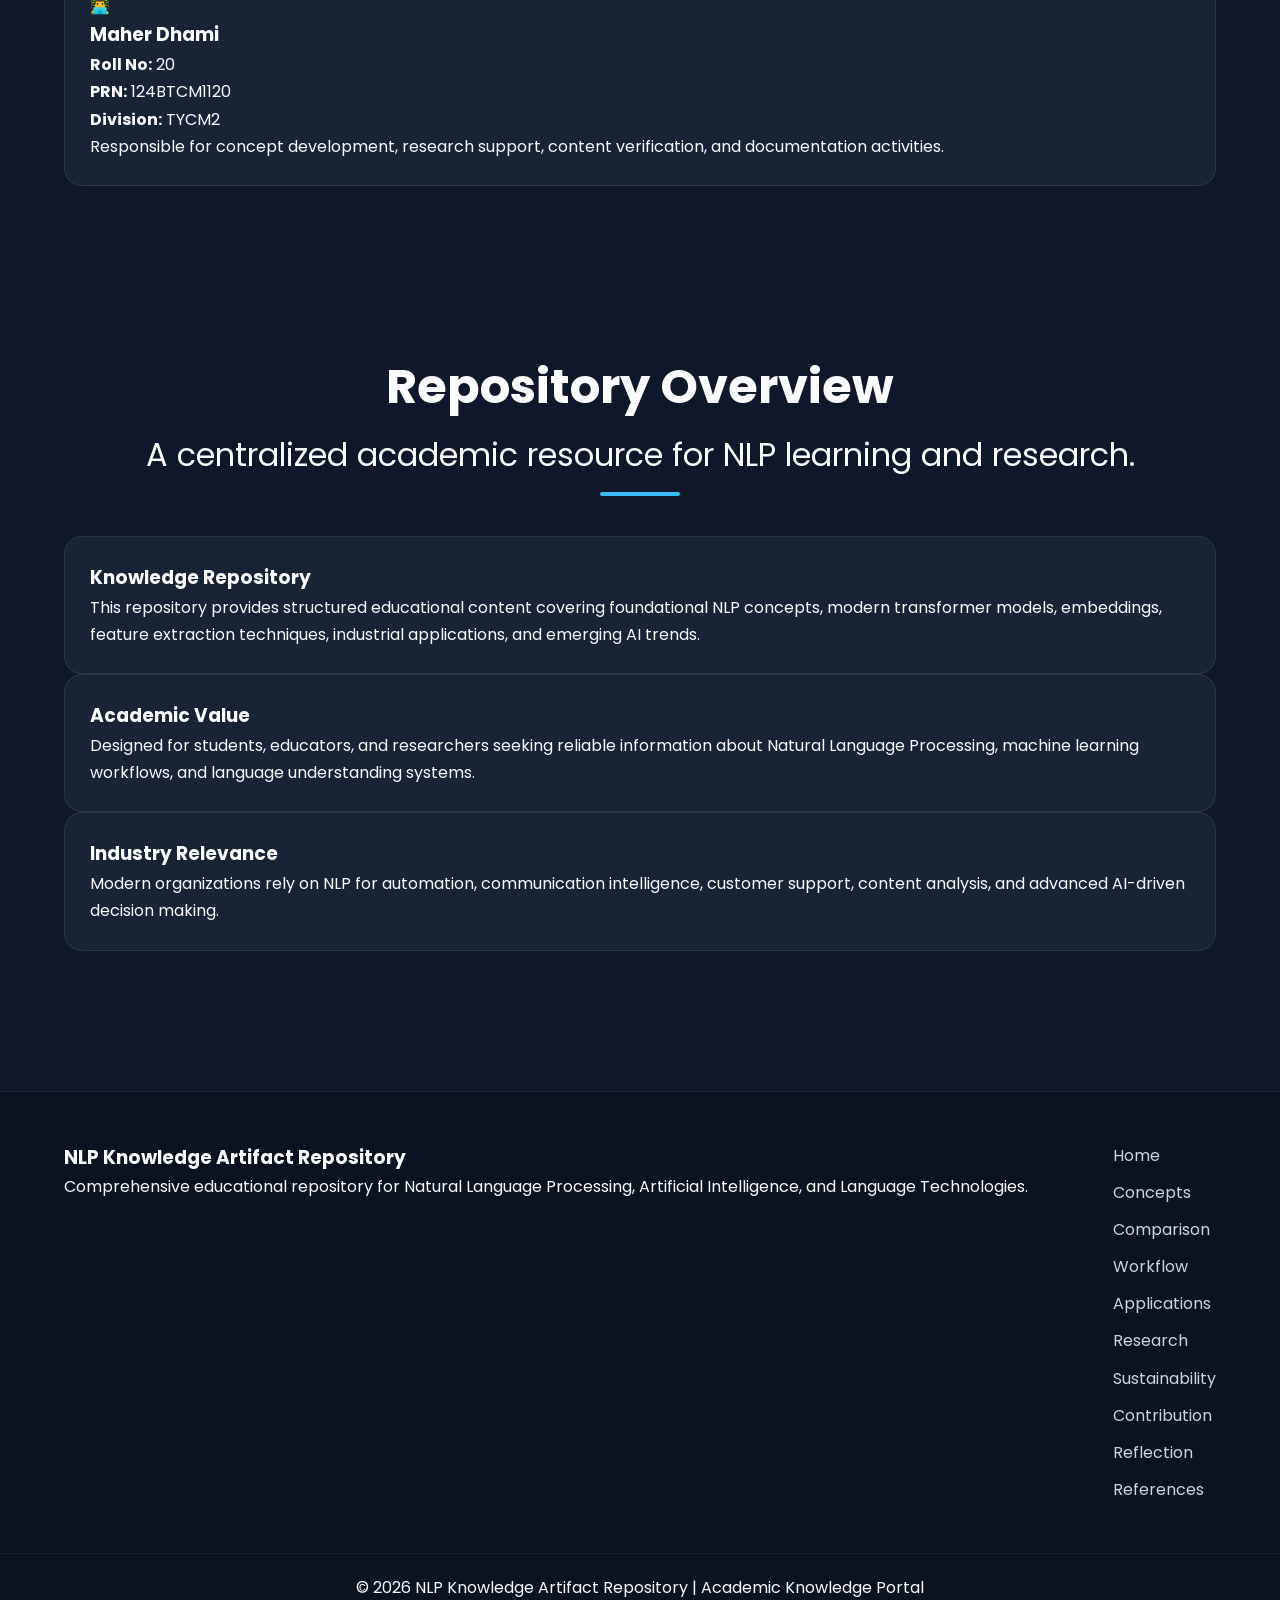
==== commit ab965be3: "Update index.html" ====
--- a/index.html
+++ b/index.html
@@ -46,50 +46,44 @@
     <main>
 
         <section class="hero">
-            <div class="container hero-grid">
-                <div class="hero-content reveal">
-                    <span class="hero-badge">Artificial Intelligence • NLP • Knowledge Hub</span>
-
-                    <h1>
-                        NLP Knowledge
-                        <span>Artifact Repository</span>
-                    </h1>
-
-                    <p>
-                        A professional academic repository dedicated to Natural Language Processing,
-                        language representation, machine learning workflows, transformer architectures,
-                        modern Large Language Models, and sustainable AI-driven applications.
-                    </p>
-
-                    <div class="hero-buttons">
-
-    <a href="pages/concepts.html" class="hero-btn">
-        🚀 Explore Concepts
-    </a>
-
-    <a href="pages/research.html" class="hero-btn">
-        🔬 Latest Research
-    </a>
-
-</div>
-                </div>
-
-                    <div class="hero-grid">
-
-    <div class="hero-content">
-        ...
+    <div class="container hero-grid">
+
+        <div class="hero-content reveal">
+
+            <span class="hero-badge">Artificial Intelligence • NLP • Knowledge Hub</span>
+
+            <h1>
+                NLP Knowledge
+                <span>Artifact Repository</span>
+            </h1>
+
+            <p>
+                A professional academic repository dedicated to Natural Language Processing,
+                language representation, machine learning workflows, transformer architectures,
+                modern Large Language Models, and sustainable AI-driven applications.
+            </p>
+
+            <div class="hero-buttons">
+
+                <a href="pages/concepts.html" class="hero-btn">
+                    🚀 Explore Concepts
+                </a>
+
+                <a href="pages/research.html" class="hero-btn">
+                    🔬 Latest Research
+                </a>
+
+            </div>
+
+            <!-- ✅ IMAGE MOVED HERE (below buttons) -->
+            <div class="hero-visual">
+                <img class="hero-image" src="images/hero-image.png" alt="NLP Illustration">
+            </div>
+
+        </div>
+
     </div>
-
-    <div class="hero-visual">
-        <img class="hero-image" src="images/hero-image.png">
-    </div>
-
-</div>
-</div>
-</div>
-                </div>
-            </div>
-        </section>
+</section>
 
         <section class="stats-section">
             <div class="container">
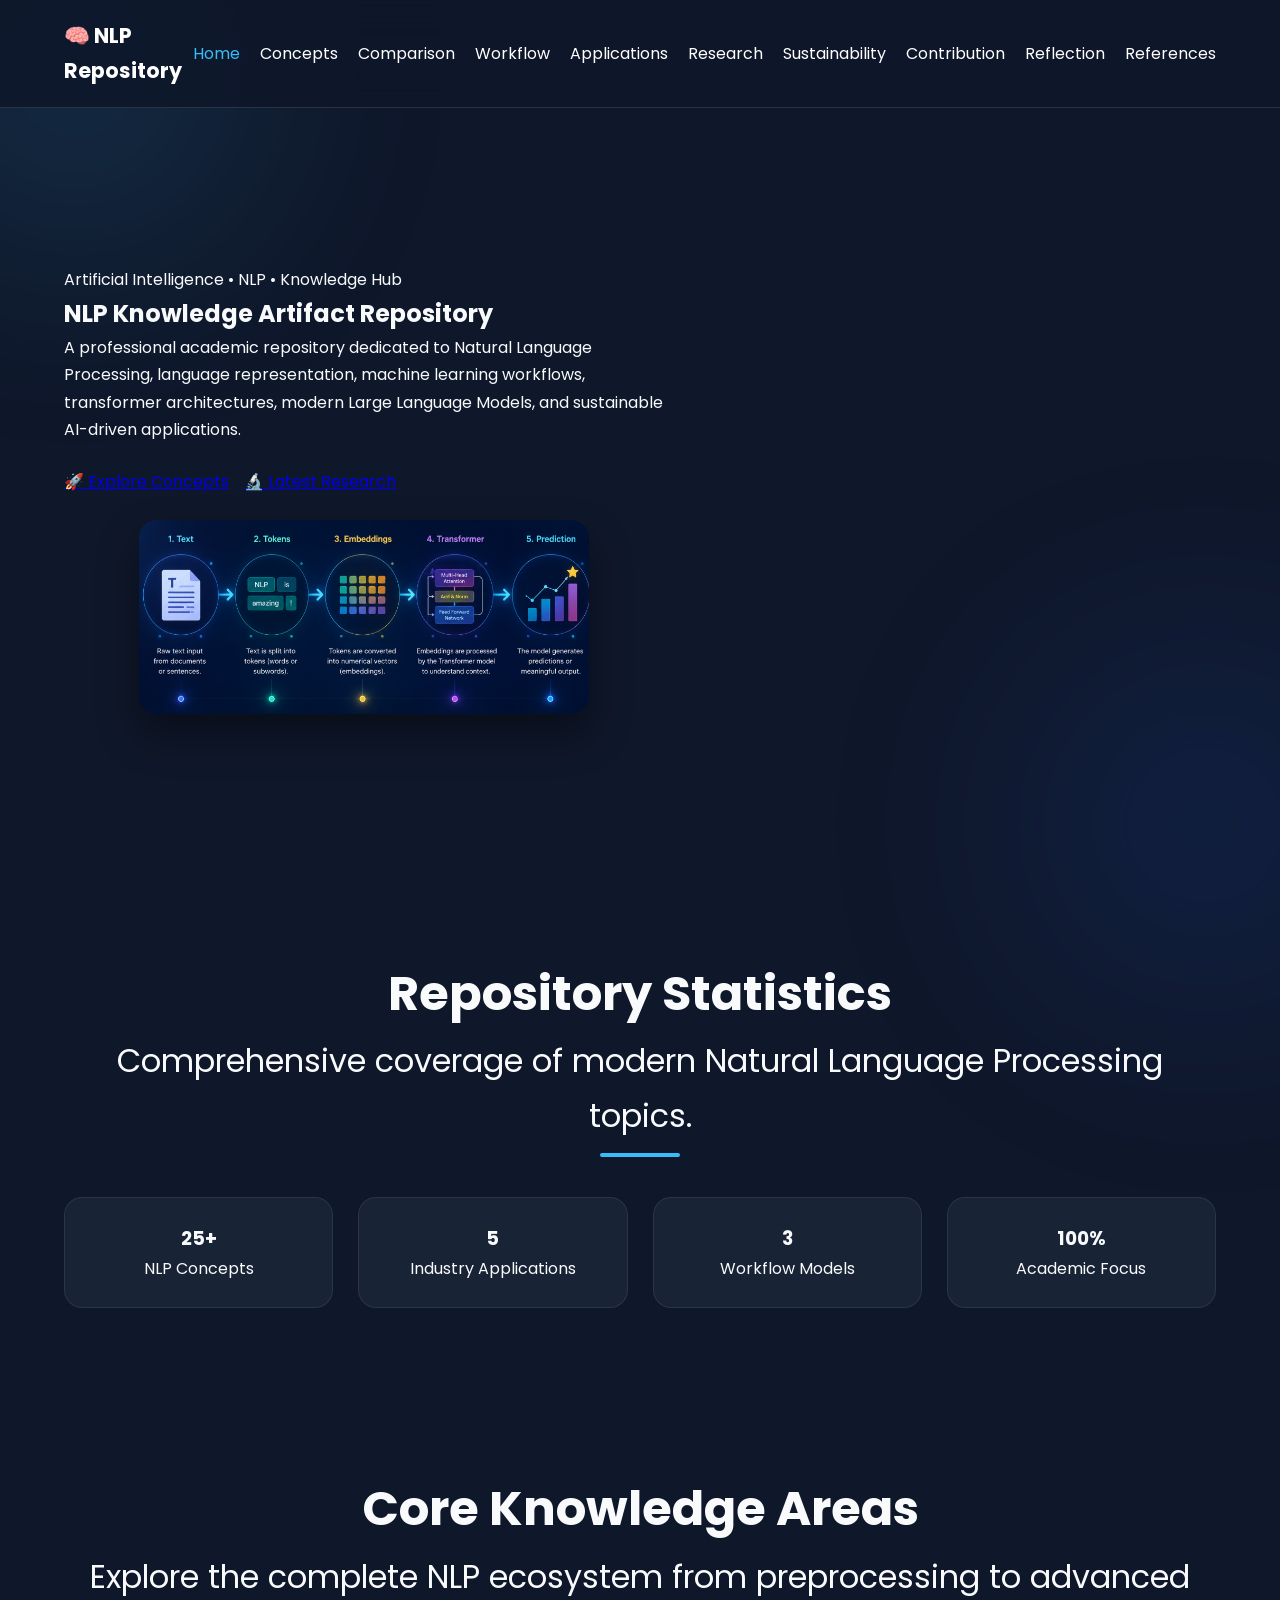
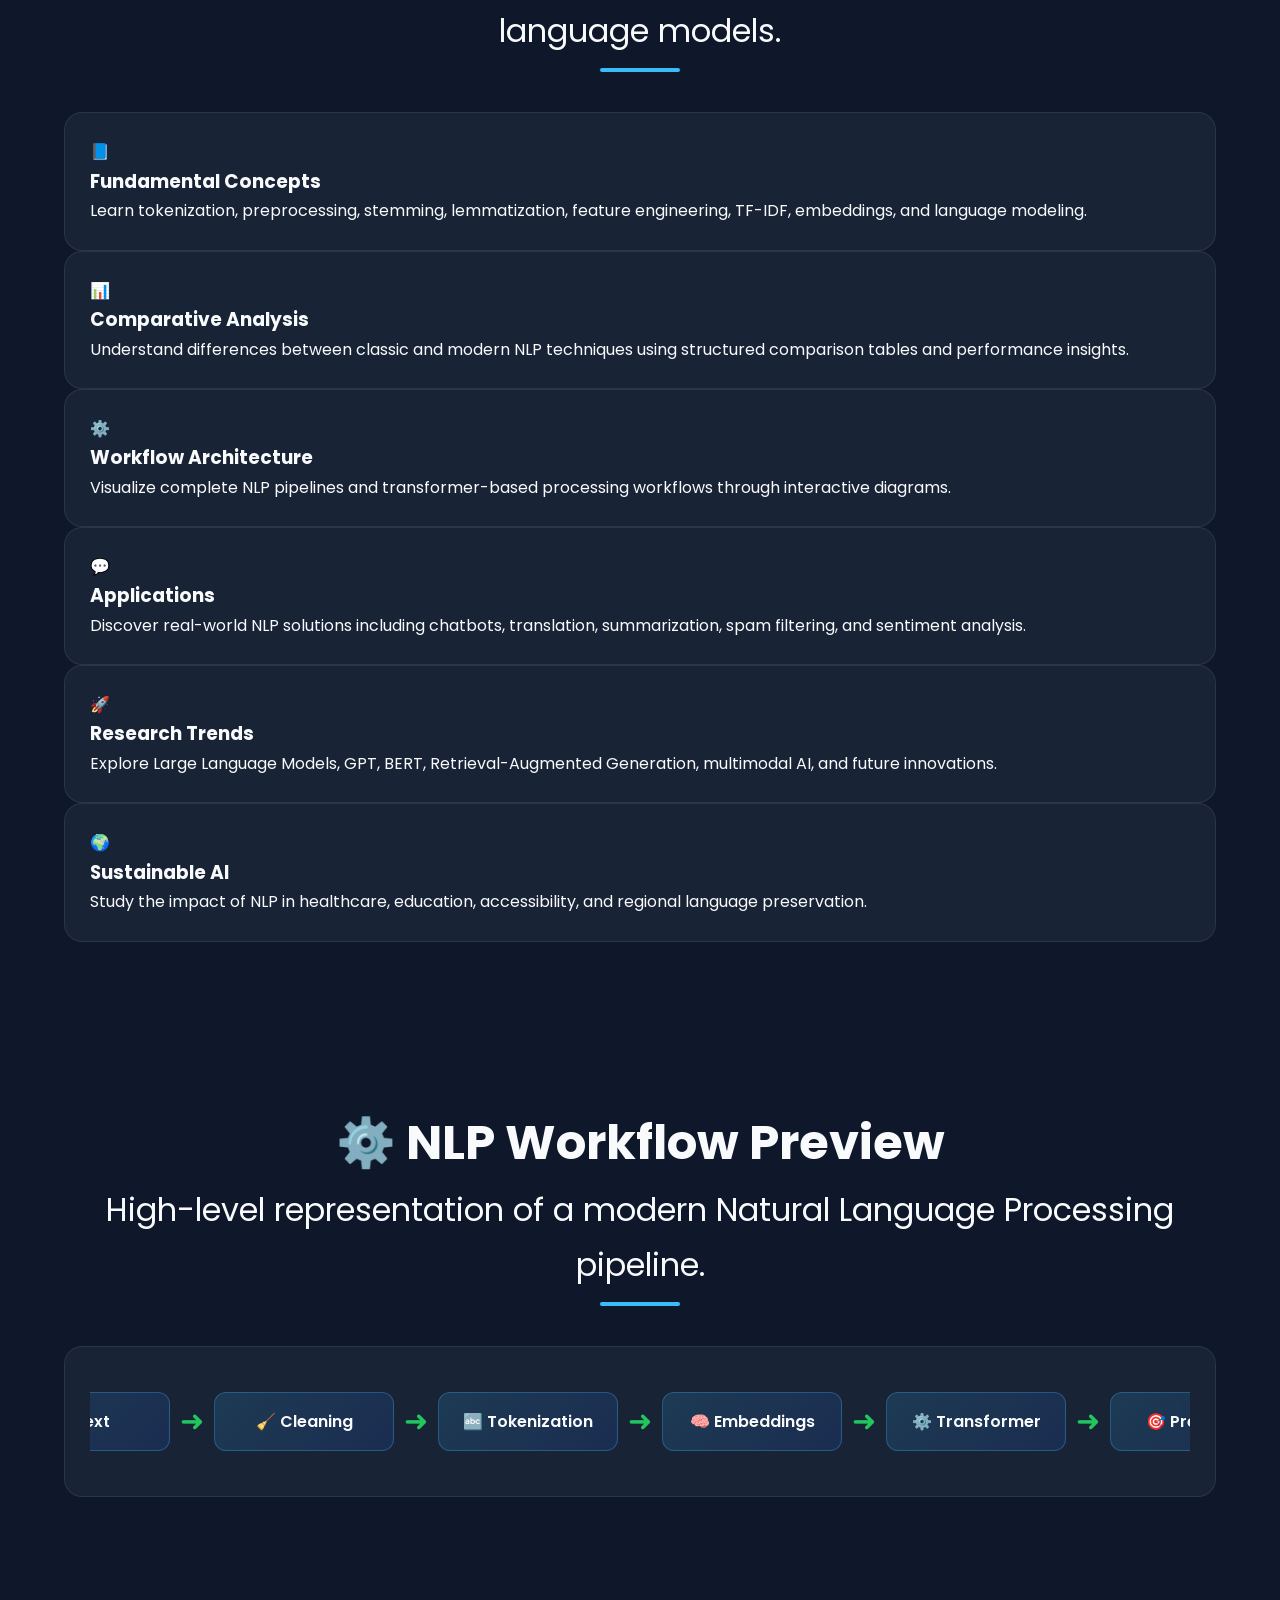
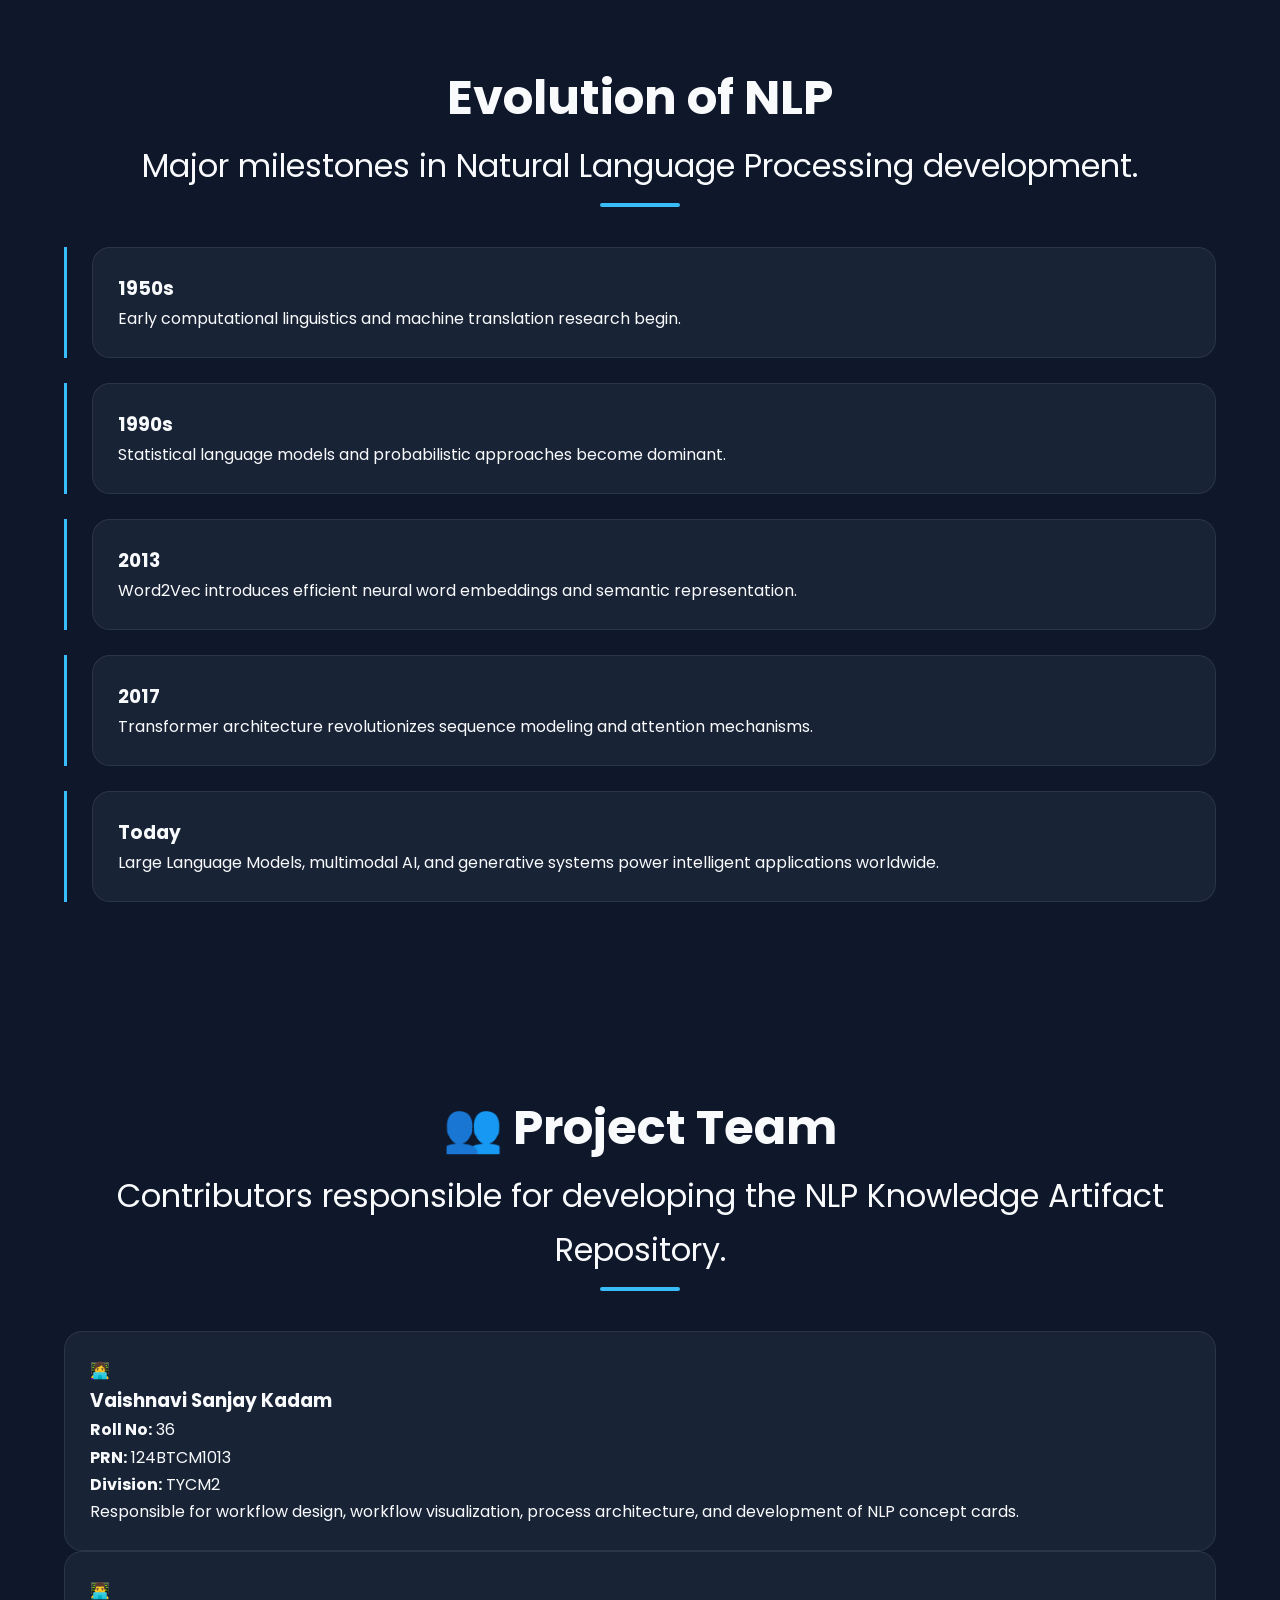
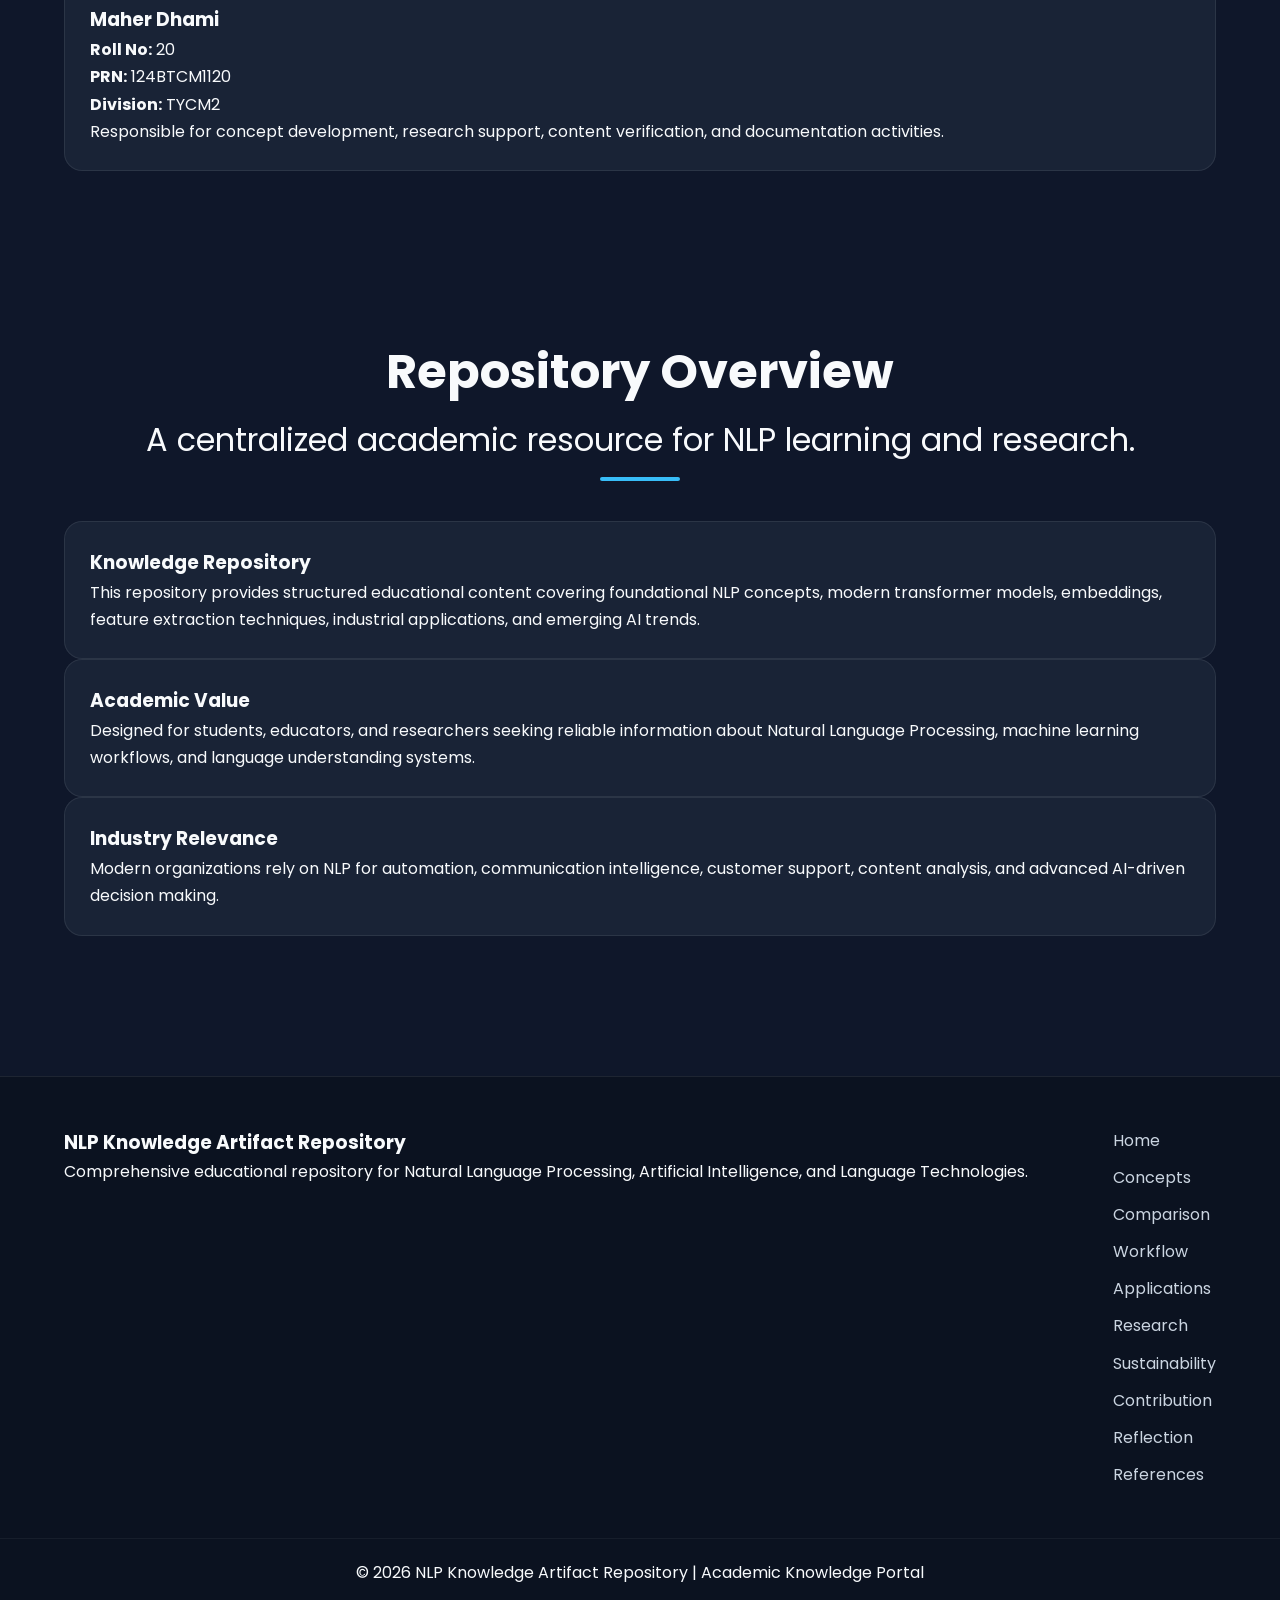
==== commit 40108259: "Update index.html" ====
--- a/index.html
+++ b/index.html
@@ -77,7 +77,7 @@
 
             <!-- ✅ IMAGE MOVED HERE (below buttons) -->
             <div class="hero-visual">
-                <img class="hero-image" src="images/hero-image.png" alt="NLP Illustration">
+                <img class="hero-image" src="images/workflow.png" alt="NLP Illustration">
             </div>
 
         </div>
--- a/style.css
+++ b/style.css
@@ -1,6 +1,6 @@
 /* ===================================
    NLP Knowledge Artifact Repository
-   Simplified Professional Style Sheet
+   Clean Final Professional CSS
 =================================== */
 
 *{
@@ -21,6 +21,7 @@
     --border:rgba(255,255,255,0.12);
 }
 
+/* BODY */
 body{
     font-family:'Poppins',sans-serif;
     background:var(--bg);
@@ -29,8 +30,7 @@
     overflow-x:hidden;
 }
 
-/* Background Glow */
-
+/* BACKGROUND GLOW */
 .background-glow{
     position:fixed;
     border-radius:50%;
@@ -55,16 +55,14 @@
     bottom:-100px;
 }
 
-/* Container */
-
+/* CONTAINER */
 .container{
     width:90%;
     max-width:1200px;
     margin:auto;
 }
 
-/* Navbar */
-
+/* NAVBAR */
 .navbar{
     position:sticky;
     top:0;
@@ -115,11 +113,7 @@
 }
 
 /* =========================
-   HERO FINAL FIX (NO OVERLAP)
-========================= */
-
-/* =========================
-   HERO FIX (PERFECT ALIGNMENT)
+   HERO (FIXED CLEAN VERSION)
 ========================= */
 
 .hero{
@@ -127,63 +121,46 @@
     display:flex;
     align-items:center;
     justify-content:center;
-    overflow:hidden; /* IMPORTANT: stops spill */
+    overflow:hidden;
 }
 
 .hero-grid{
-    display:grid;
-    grid-template-columns: 1fr 1fr; /* STRICT 2 COLUMNS */
-    gap:60px;
-    align-items:center;
-    width:100%;
-}
-
-/* LEFT SIDE */
+    display:flex;
+    flex-direction:column;
+    align-items:flex-start;
+    gap:20px;
+}
+
 .hero-content{
     max-width:600px;
 }
 
-/* RIGHT SIDE */
+/* BUTTONS */
+.hero-buttons{
+    display:flex;
+    gap:15px;
+    flex-wrap:wrap;
+    margin-top:25px;
+}
+
+/* IMAGE BELOW BUTTONS */
 .hero-visual{
+    margin-top:25px;
     display:flex;
     justify-content:center;
     align-items:center;
 }
 
-/* IMAGE FIX (MOST IMPORTANT PART) */
 .hero-image{
     width:100%;
     max-width:450px;
     height:auto;
     object-fit:contain;
     border-radius:18px;
-    display:block;
     box-shadow:0 20px 40px rgba(0,0,0,0.4);
 }
 
-/* BUTTONS */
-.hero-buttons{
-    display:flex;
-    gap:15px;
-    flex-wrap:wrap;
-    margin-top:25px;
-}
-
-/* MOBILE */
-@media(max-width:900px){
-    .hero-grid{
-        grid-template-columns:1fr;
-        text-align:center;
-    }
-
-    .hero-image{
-        max-width:90%;
-        margin-top:20px;
-    }
-}
-
-/* Sections */
-
+/* SECTIONS */
 section{
     padding:80px 0;
 }
@@ -204,8 +181,7 @@
     border-radius:10px;
 }
 
-/* Glass Cards */
-
+/* CARDS */
 .glass-card{
     background:rgba(30,41,59,.75);
     backdrop-filter:blur(18px);
@@ -213,6 +189,7 @@
     border-radius:18px;
     padding:25px;
     transition:.4s;
+    animation:float 6s ease-in-out infinite;
 }
 
 .glass-card:hover{
@@ -220,52 +197,25 @@
     box-shadow:0 15px 35px rgba(56,189,248,.2);
 }
 
-.content-card h2,
-.content-card h3{
-    color:var(--primary);
-    margin-bottom:15px;
-}
-
-.content-card p{
-    color:var(--muted);
-}
-
-/* Grid */
-
-.content-grid{
-    display:grid;
-    grid-template-columns:repeat(auto-fit,minmax(280px,1fr));
-    gap:25px;
-}
-
-/* Stats */
-
+/* GRID */
+.content-grid,
 .stats-grid{
     display:grid;
     grid-template-columns:repeat(auto-fit,minmax(220px,1fr));
     gap:25px;
 }
 
+/* STAT */
 .stat-card{
     text-align:center;
 }
 
-.stat-card h2{
-    font-size:2.5rem;
-    color:var(--primary);
-}
-
-.stat-card p{
-    color:var(--muted);
-}
-
-/* Tables */
-
+/* TABLE */
 table{
     width:100%;
     border-collapse:collapse;
+    border-radius:12px;
     overflow:hidden;
-    border-radius:12px;
 }
 
 th{
@@ -273,146 +223,51 @@
     color:white;
 }
 
-td,
-th{
+td, th{
     border:1px solid rgba(255,255,255,.08);
     padding:15px;
-    text-align:left;
-}
-
-tr:nth-child(even){
-    background:rgba(255,255,255,.03);
-}
-
-/* =========================
-   WORKFLOW (HORIZONTAL FIX)
-========================= */
-/* =========================
-   WORKFLOW (HORIZONTAL PIPELINE FIXED)
-========================= */
-
+}
+
+/* WORKFLOW */
 .workflow-flow{
     display:flex;
-    flex-direction:row;
     align-items:center;
     justify-content:center;
-    flex-wrap:nowrap;     /* keep single row */
+    flex-wrap:nowrap;
     gap:10px;
-    overflow-x:auto;      /* scroll if screen is small */
+    overflow-x:auto;
     padding:20px 10px;
 }
 
-/* BOX */
 .workflow-box{
     min-width:180px;
     text-align:center;
     padding:15px;
     border-radius:12px;
-    background:linear-gradient(
-        135deg,
-        rgba(56,189,248,.15),
-        rgba(37,99,235,.15)
-    );
+    background:linear-gradient(135deg,rgba(56,189,248,.15),rgba(37,99,235,.15));
     border:1px solid rgba(56,189,248,.3);
     font-weight:600;
     flex-shrink:0;
 }
 
-/* ARROW */
 .workflow-arrow{
     font-size:1.8rem;
     color:var(--accent);
-    flex-shrink:0;
-    display:flex;
-    align-items:center;
-    justify-content:center;
-}
-
-/* hover effect */
+}
+
 .workflow-box:hover{
     transform:translateY(-5px);
     transition:0.3s;
 }
 
-/* MOBILE SAFE FIX (IMPORTANT) */
-@media(max-width:900px){
-    .workflow-box{
-        min-width:140px;
-        width:auto;   /* ❗ overrides your old width:100% bug */
-        font-size:0.9rem;
-    }
-}
-/* Timeline */
-
-.timeline{
-    position:relative;
-    margin:40px auto;
-}
-
+/* TIMELINE */
 .timeline-item{
     margin-bottom:25px;
     padding-left:25px;
     border-left:3px solid var(--primary);
 }
 
-.timeline-item h3{
-    color:var(--primary);
-}
-
-/* Images */
-
-.image-showcase{
-    display:grid;
-    grid-template-columns:repeat(auto-fit,minmax(250px,1fr));
-    gap:20px;
-}
-
-.image-showcase img{
-    width:100%;
-    border-radius:15px;
-    transition:.4s;
-}
-
-.image-showcase img:hover{
-    transform:scale(1.04);
-}
-
-/* Member Cards */
-
-.member-card{
-    background:rgba(30,41,59,.75);
-    border-radius:18px;
-    padding:25px;
-    border:1px solid rgba(255,255,255,.08);
-}
-
-.member-card h3{
-    color:var(--primary);
-}
-
-.member-card h4{
-    color:var(--accent);
-    margin-top:15px;
-}
-
-/* Page Header */
-
-.page-header{
-    padding:100px 0 70px;
-    text-align:center;
-}
-
-.page-header h1{
-    font-size:2.8rem;
-    margin-bottom:15px;
-}
-
-.page-header p{
-    color:var(--muted);
-}
-
-/* Footer */
-
+/* FOOTER */
 .footer{
     background:#0B1220;
     border-top:1px solid rgba(255,255,255,.08);
@@ -447,8 +302,7 @@
     border-top:1px solid rgba(255,255,255,.05);
 }
 
-/* Back To Top */
-
+/* BACK TO TOP */
 .back-to-top{
     position:fixed;
     right:20px;
@@ -460,12 +314,10 @@
     background:var(--primary);
     color:white;
     cursor:pointer;
-    font-size:1.2rem;
     display:none;
 }
 
-/* Animations */
-
+/* ANIMATION */
 .reveal{
     opacity:0;
     transform:translateY(40px);
@@ -478,23 +330,12 @@
 }
 
 @keyframes float{
-    0%{
-        transform:translateY(0);
-    }
-    50%{
-        transform:translateY(-10px);
-    }
-    100%{
-        transform:translateY(0);
-    }
-}
-
-.glass-card{
-    animation:float 6s ease-in-out infinite;
-}
-
-/* Responsive */
-
+    0%{transform:translateY(0);}
+    50%{transform:translateY(-10px);}
+    100%{transform:translateY(0);}
+}
+
+/* RESPONSIVE */
 @media(max-width:900px){
 
 .nav-links{
@@ -509,13 +350,15 @@
     flex-direction:column;
 }
 
-.hero h1{
-    font-size:2.2rem;
-}
-
-.page-header h1{
-    font-size:2rem;
-}
-
-
-}
+.hero-content{
+    text-align:center;
+}
+
+.hero-buttons{
+    justify-content:center;
+}
+
+.hero-image{
+    max-width:90%;
+}
+}
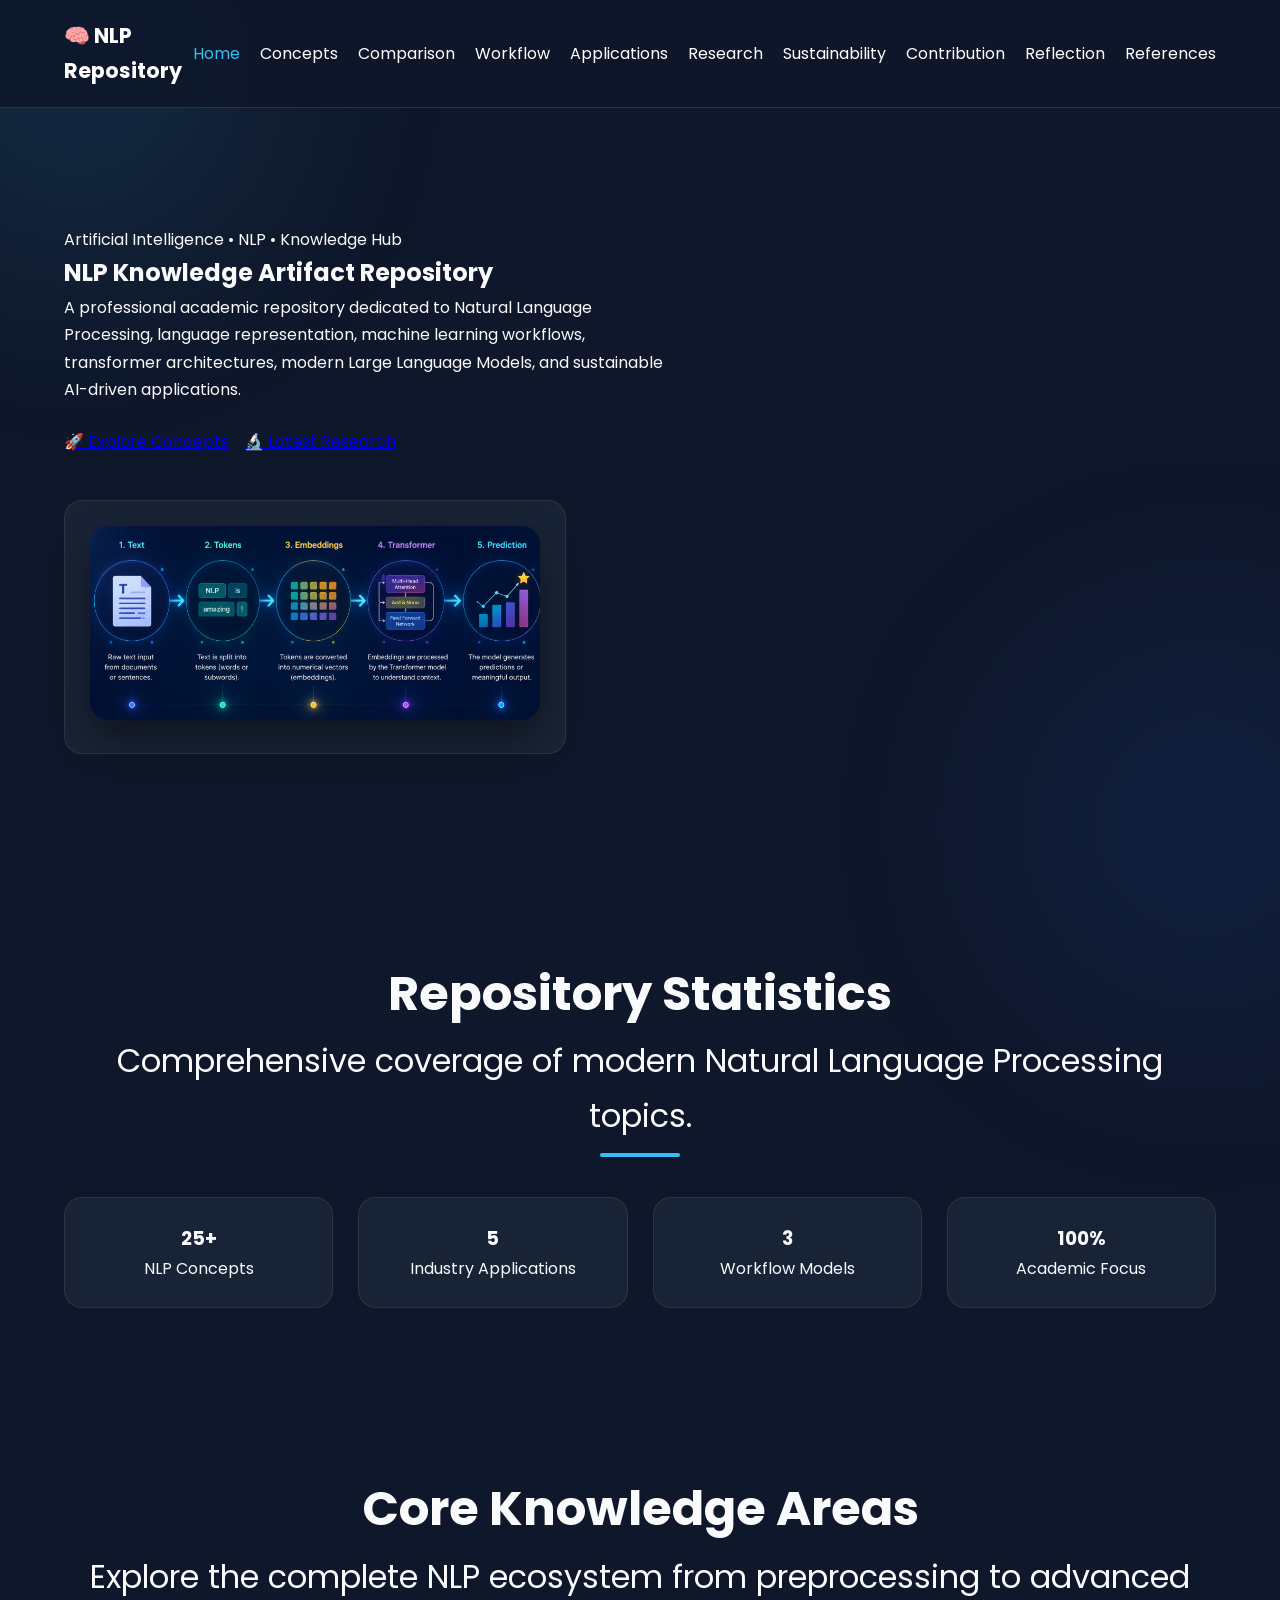
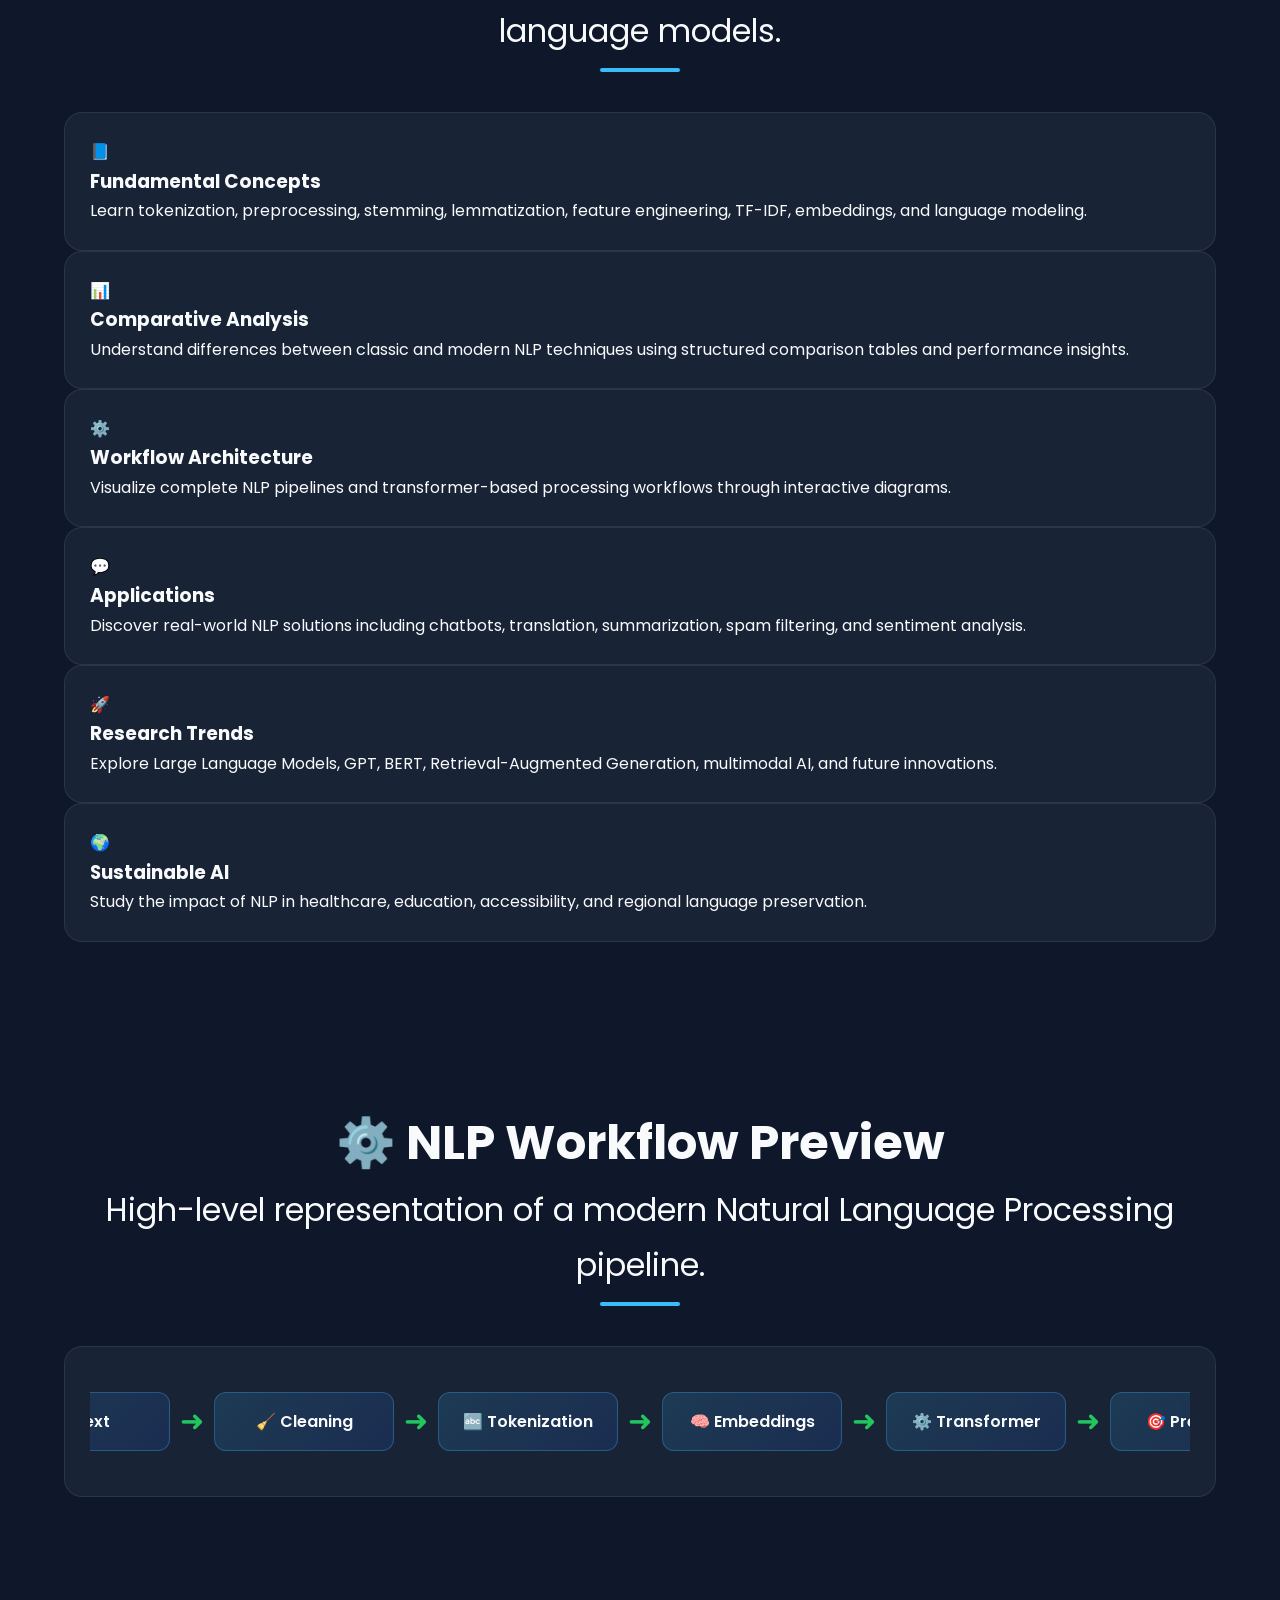
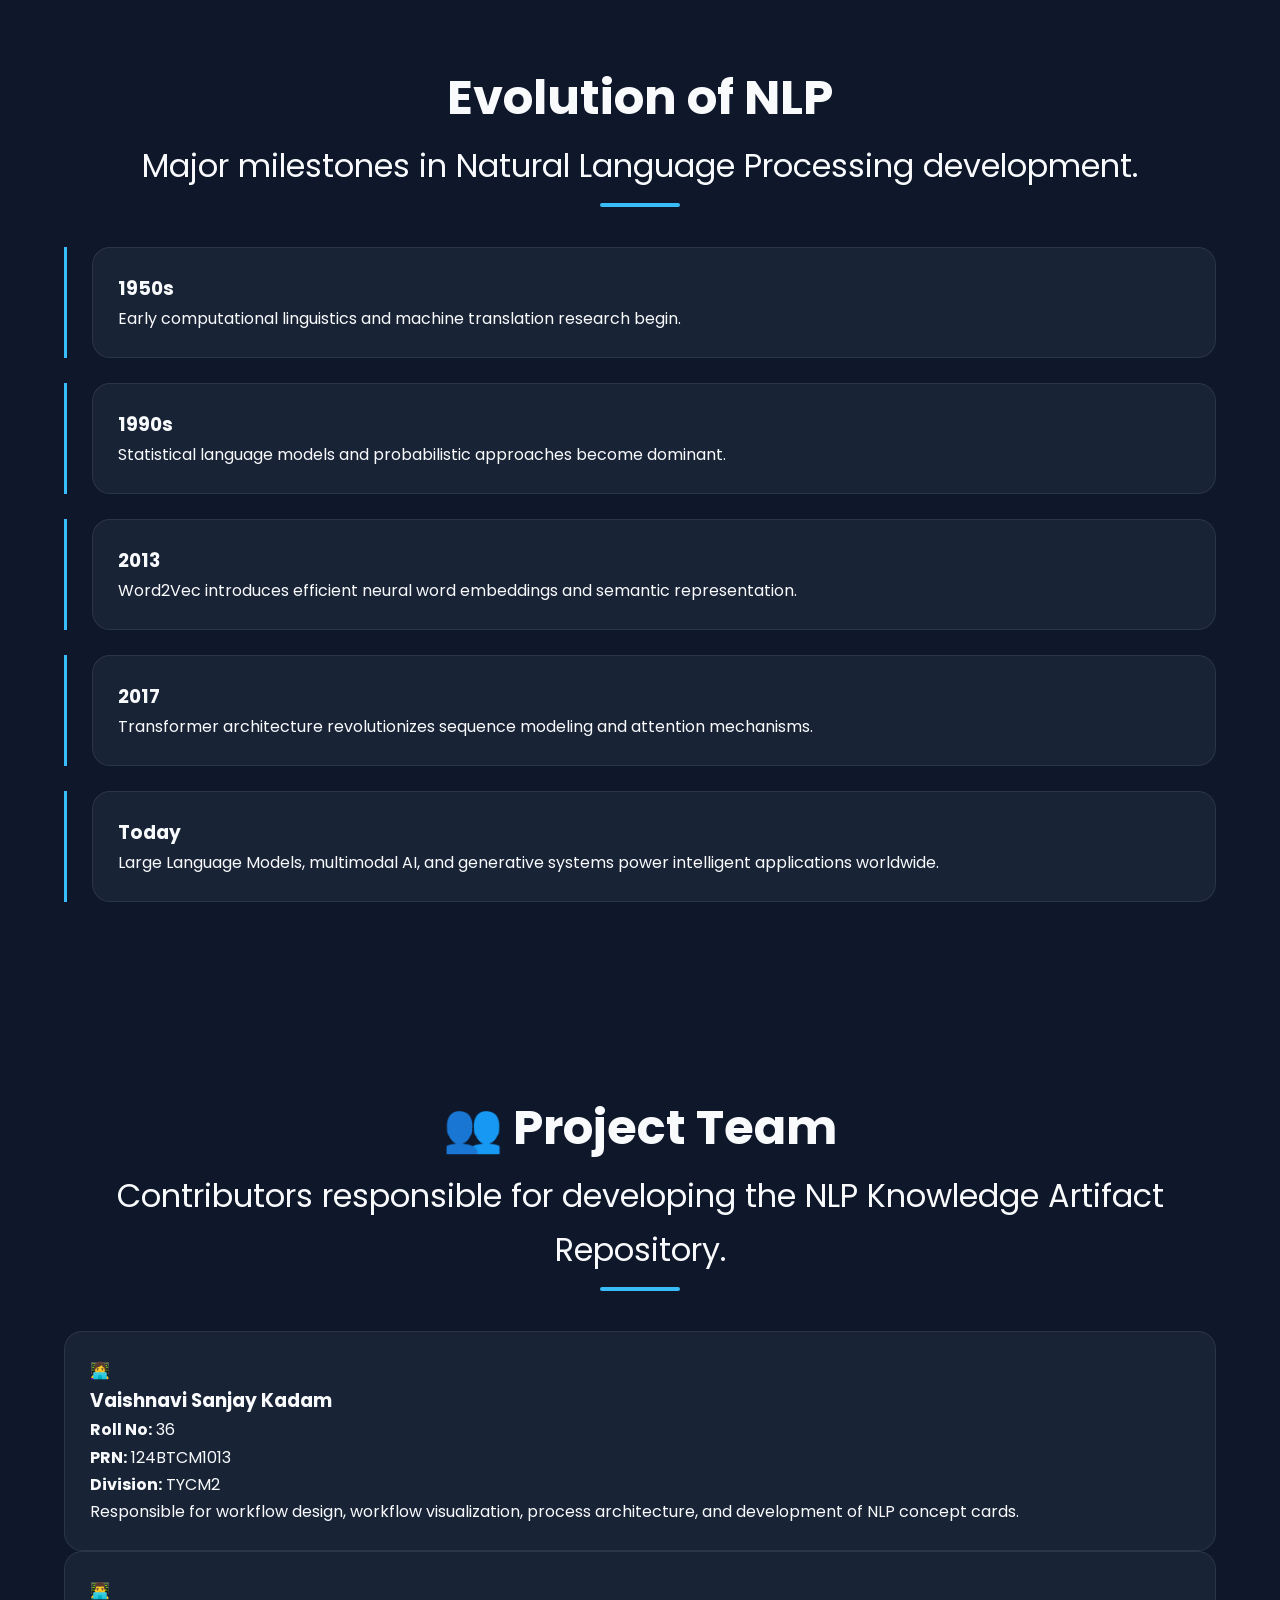
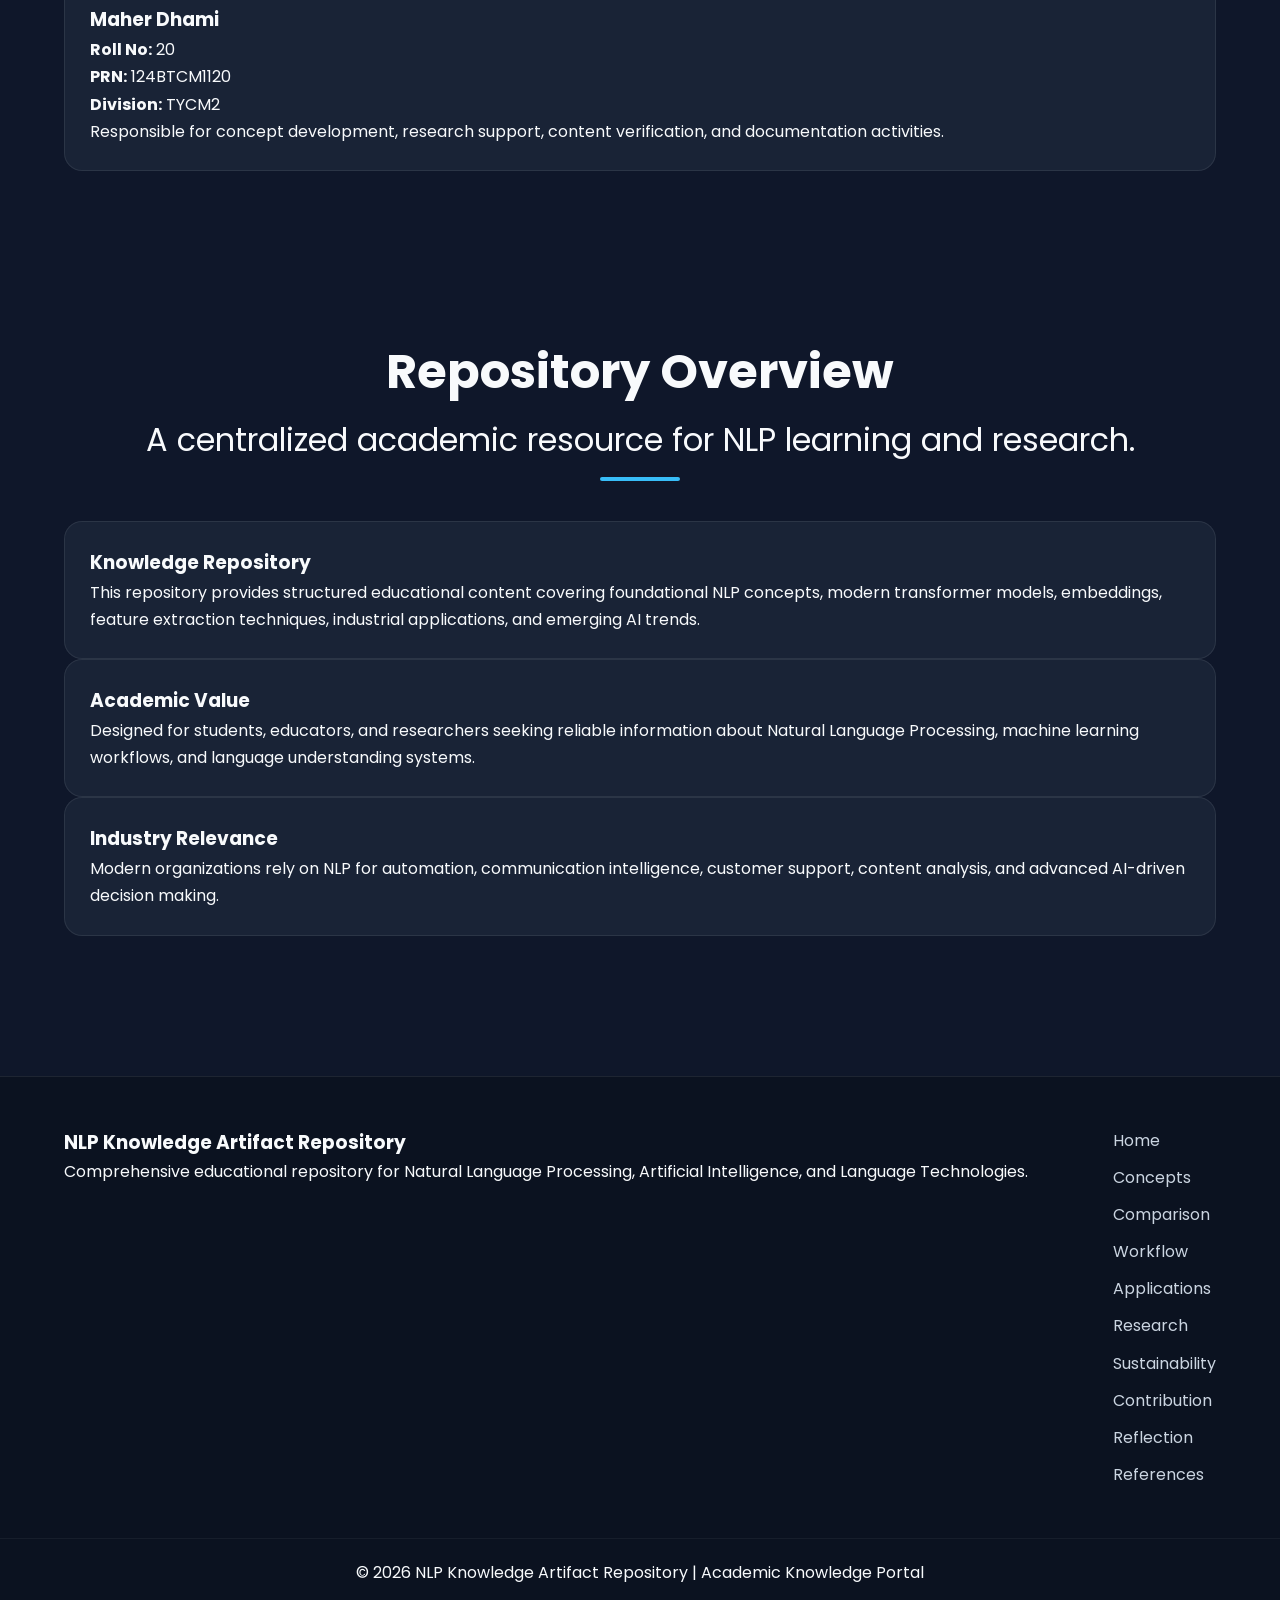
==== commit 5019e3e6: "Update index.html" ====
--- a/index.html
+++ b/index.html
@@ -46,44 +46,44 @@
     <main>
 
         <section class="hero">
-    <div class="container hero-grid">
-
-        <div class="hero-content reveal">
-
-            <span class="hero-badge">Artificial Intelligence • NLP • Knowledge Hub</span>
-
-            <h1>
-                NLP Knowledge
-                <span>Artifact Repository</span>
-            </h1>
-
-            <p>
-                A professional academic repository dedicated to Natural Language Processing,
-                language representation, machine learning workflows, transformer architectures,
-                modern Large Language Models, and sustainable AI-driven applications.
-            </p>
-
-            <div class="hero-buttons">
-
-                <a href="pages/concepts.html" class="hero-btn">
-                    🚀 Explore Concepts
-                </a>
-
-                <a href="pages/research.html" class="hero-btn">
-                    🔬 Latest Research
-                </a>
-
-            </div>
-
-            <!-- ✅ IMAGE MOVED HERE (below buttons) -->
-            <div class="hero-visual">
-                <img class="hero-image" src="images/workflow.png" alt="NLP Illustration">
-            </div>
-
-        </div>
+            <div class="container hero-grid">
+                <div class="hero-content reveal">
+                    <span class="hero-badge">Artificial Intelligence • NLP • Knowledge Hub</span>
+
+                    <h1>
+                        NLP Knowledge
+                        <span>Artifact Repository</span>
+                    </h1>
+
+                    <p>
+                        A professional academic repository dedicated to Natural Language Processing,
+                        language representation, machine learning workflows, transformer architectures,
+                        modern Large Language Models, and sustainable AI-driven applications.
+                    </p>
+
+                    <div class="hero-buttons">
+
+    <a href="pages/concepts.html" class="hero-btn">
+        🚀 Explore Concepts
+    </a>
+
+    <a href="pages/research.html" class="hero-btn">
+        🔬 Latest Research
+    </a>
+
+</div>
+                </div>
+
+                <div class="hero-visual reveal">
+    <div class="glass-card ai-card">
+
+        <img src="images/workflow.png" alt="NLP Workflow Diagram" class="hero-image">
 
     </div>
-</section>
+</div>
+                </div>
+            </div>
+        </section>
 
         <section class="stats-section">
             <div class="container">
